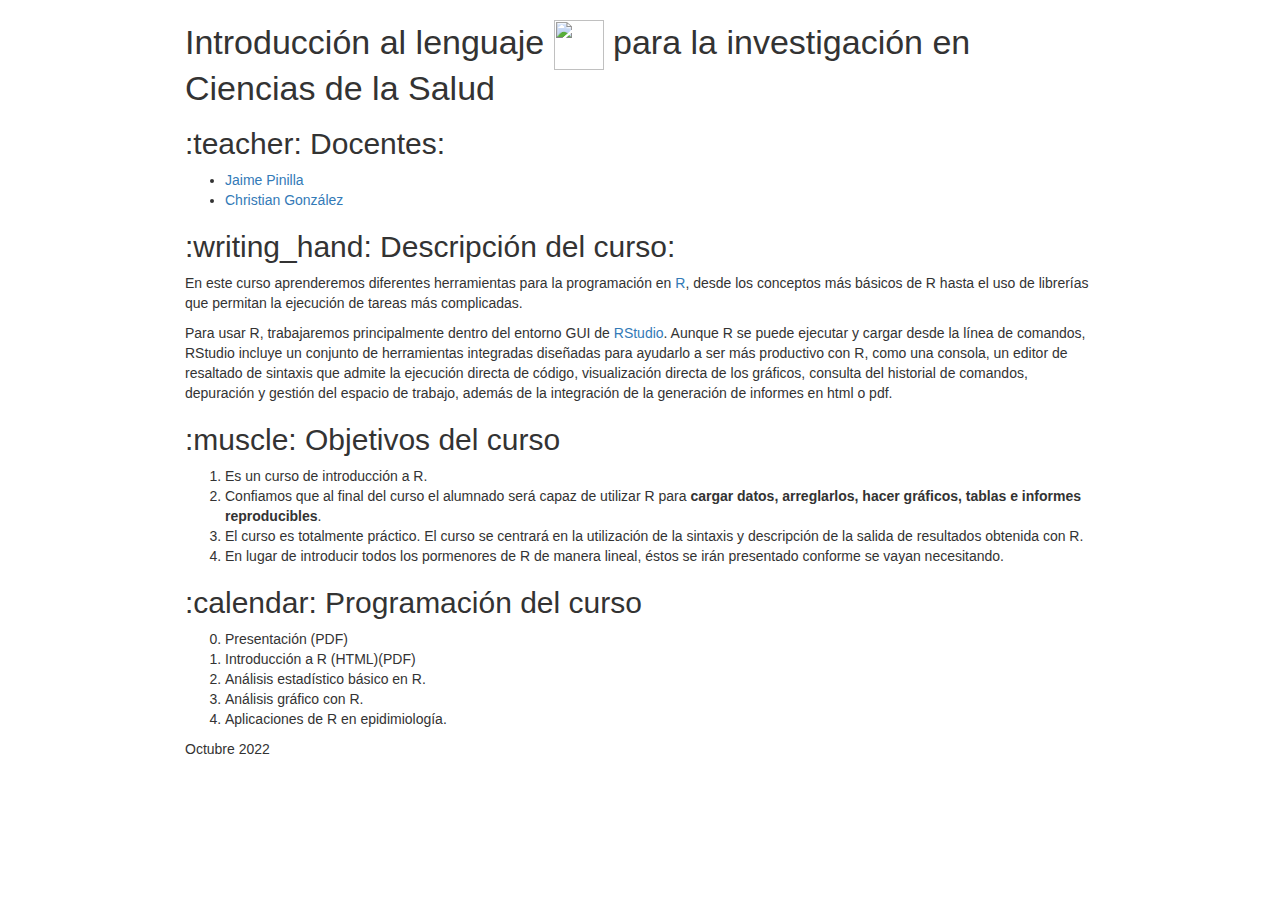
==== README.html @ a51ee1ba "changed the localitation of the files to follow the course structure" ====
<!DOCTYPE html>

<html>

<head>

<meta charset="utf-8" />
<meta name="generator" content="pandoc" />
<meta http-equiv="X-UA-Compatible" content="IE=EDGE" />




<title>README</title>

<script>// Pandoc 2.9 adds attributes on both header and div. We remove the former (to
// be compatible with the behavior of Pandoc < 2.8).
document.addEventListener('DOMContentLoaded', function(e) {
  var hs = document.querySelectorAll("div.section[class*='level'] > :first-child");
  var i, h, a;
  for (i = 0; i < hs.length; i++) {
    h = hs[i];
    if (!/^h[1-6]$/i.test(h.tagName)) continue;  // it should be a header h1-h6
    a = h.attributes;
    while (a.length > 0) h.removeAttribute(a[0].name);
  }
});
</script>
<script>/*! jQuery v3.6.0 | (c) OpenJS Foundation and other contributors | jquery.org/license */
!function(e,t){"use strict";"object"==typeof module&&"object"==typeof module.exports?module.exports=e.document?t(e,!0):function(e){if(!e.document)throw new Error("jQuery requires a window with a document");return t(e)}:t(e)}("undefined"!=typeof window?window:this,function(C,e){"use strict";var t=[],r=Object.getPrototypeOf,s=t.slice,g=t.flat?function(e){return t.flat.call(e)}:function(e){return t.concat.apply([],e)},u=t.push,i=t.indexOf,n={},o=n.toString,v=n.hasOwnProperty,a=v.toString,l=a.call(Object),y={},m=function(e){return"function"==typeof e&&"number"!=typeof e.nodeType&&"function"!=typeof e.item},x=function(e){return null!=e&&e===e.window},E=C.document,c={type:!0,src:!0,nonce:!0,noModule:!0};function b(e,t,n){var r,i,o=(n=n||E).createElement("script");if(o.text=e,t)for(r in c)(i=t[r]||t.getAttribute&&t.getAttribute(r))&&o.setAttribute(r,i);n.head.appendChild(o).parentNode.removeChild(o)}function w(e){return null==e?e+"":"object"==typeof e||"function"==typeof e?n[o.call(e)]||"object":typeof e}var f="3.6.0",S=function(e,t){return new S.fn.init(e,t)};function p(e){var t=!!e&&"length"in e&&e.length,n=w(e);return!m(e)&&!x(e)&&("array"===n||0===t||"number"==typeof t&&0<t&&t-1 in e)}S.fn=S.prototype={jquery:f,constructor:S,length:0,toArray:function(){return s.call(this)},get:function(e){return null==e?s.call(this):e<0?this[e+this.length]:this[e]},pushStack:function(e){var t=S.merge(this.constructor(),e);return t.prevObject=this,t},each:function(e){return S.each(this,e)},map:function(n){return this.pushStack(S.map(this,function(e,t){return n.call(e,t,e)}))},slice:function(){return this.pushStack(s.apply(this,arguments))},first:function(){return this.eq(0)},last:function(){return this.eq(-1)},even:function(){return this.pushStack(S.grep(this,function(e,t){return(t+1)%2}))},odd:function(){return this.pushStack(S.grep(this,function(e,t){return t%2}))},eq:function(e){var t=this.length,n=+e+(e<0?t:0);return this.pushStack(0<=n&&n<t?[this[n]]:[])},end:function(){return this.prevObject||this.constructor()},push:u,sort:t.sort,splice:t.splice},S.extend=S.fn.extend=function(){var e,t,n,r,i,o,a=arguments[0]||{},s=1,u=arguments.length,l=!1;for("boolean"==typeof a&&(l=a,a=arguments[s]||{},s++),"object"==typeof a||m(a)||(a={}),s===u&&(a=this,s--);s<u;s++)if(null!=(e=arguments[s]))for(t in e)r=e[t],"__proto__"!==t&&a!==r&&(l&&r&&(S.isPlainObject(r)||(i=Array.isArray(r)))?(n=a[t],o=i&&!Array.isArray(n)?[]:i||S.isPlainObject(n)?n:{},i=!1,a[t]=S.extend(l,o,r)):void 0!==r&&(a[t]=r));return a},S.extend({expando:"jQuery"+(f+Math.random()).replace(/\D/g,""),isReady:!0,error:function(e){throw new Error(e)},noop:function(){},isPlainObject:function(e){var t,n;return!(!e||"[object Object]"!==o.call(e))&&(!(t=r(e))||"function"==typeof(n=v.call(t,"constructor")&&t.constructor)&&a.call(n)===l)},isEmptyObject:function(e){var t;for(t in e)return!1;return!0},globalEval:function(e,t,n){b(e,{nonce:t&&t.nonce},n)},each:function(e,t){var n,r=0;if(p(e)){for(n=e.length;r<n;r++)if(!1===t.call(e[r],r,e[r]))break}else for(r in e)if(!1===t.call(e[r],r,e[r]))break;return e},makeArray:function(e,t){var n=t||[];return null!=e&&(p(Object(e))?S.merge(n,"string"==typeof e?[e]:e):u.call(n,e)),n},inArray:function(e,t,n){return null==t?-1:i.call(t,e,n)},merge:function(e,t){for(var n=+t.length,r=0,i=e.length;r<n;r++)e[i++]=t[r];return e.length=i,e},grep:function(e,t,n){for(var r=[],i=0,o=e.length,a=!n;i<o;i++)!t(e[i],i)!==a&&r.push(e[i]);return r},map:function(e,t,n){var r,i,o=0,a=[];if(p(e))for(r=e.length;o<r;o++)null!=(i=t(e[o],o,n))&&a.push(i);else for(o in e)null!=(i=t(e[o],o,n))&&a.push(i);return g(a)},guid:1,support:y}),"function"==typeof Symbol&&(S.fn[Symbol.iterator]=t[Symbol.iterator]),S.each("Boolean Number String Function Array Date RegExp Object Error Symbol".split(" "),function(e,t){n["[object "+t+"]"]=t.toLowerCase()});var d=function(n){var e,d,b,o,i,h,f,g,w,u,l,T,C,a,E,v,s,c,y,S="sizzle"+1*new Date,p=n.document,k=0,r=0,m=ue(),x=ue(),A=ue(),N=ue(),j=function(e,t){return e===t&&(l=!0),0},D={}.hasOwnProperty,t=[],q=t.pop,L=t.push,H=t.push,O=t.slice,P=function(e,t){for(var n=0,r=e.length;n<r;n++)if(e[n]===t)return n;return-1},R="checked|selected|async|autofocus|autoplay|controls|defer|disabled|hidden|ismap|loop|multiple|open|readonly|required|scoped",M="[\\x20\\t\\r\\n\\f]",I="(?:\\\\[\\da-fA-F]{1,6}"+M+"?|\\\\[^\\r\\n\\f]|[\\w-]|[^\0-\\x7f])+",W="\\["+M+"*("+I+")(?:"+M+"*([*^$|!~]?=)"+M+"*(?:'((?:\\\\.|[^\\\\'])*)'|\"((?:\\\\.|[^\\\\\"])*)\"|("+I+"))|)"+M+"*\\]",F=":("+I+")(?:\\((('((?:\\\\.|[^\\\\'])*)'|\"((?:\\\\.|[^\\\\\"])*)\")|((?:\\\\.|[^\\\\()[\\]]|"+W+")*)|.*)\\)|)",B=new RegExp(M+"+","g"),$=new RegExp("^"+M+"+|((?:^|[^\\\\])(?:\\\\.)*)"+M+"+$","g"),_=new RegExp("^"+M+"*,"+M+"*"),z=new RegExp("^"+M+"*([>+~]|"+M+")"+M+"*"),U=new RegExp(M+"|>"),X=new RegExp(F),V=new RegExp("^"+I+"$"),G={ID:new RegExp("^#("+I+")"),CLASS:new RegExp("^\\.("+I+")"),TAG:new RegExp("^("+I+"|[*])"),ATTR:new RegExp("^"+W),PSEUDO:new RegExp("^"+F),CHILD:new RegExp("^:(only|first|last|nth|nth-last)-(child|of-type)(?:\\("+M+"*(even|odd|(([+-]|)(\\d*)n|)"+M+"*(?:([+-]|)"+M+"*(\\d+)|))"+M+"*\\)|)","i"),bool:new RegExp("^(?:"+R+")$","i"),needsContext:new RegExp("^"+M+"*[>+~]|:(even|odd|eq|gt|lt|nth|first|last)(?:\\("+M+"*((?:-\\d)?\\d*)"+M+"*\\)|)(?=[^-]|$)","i")},Y=/HTML$/i,Q=/^(?:input|select|textarea|button)$/i,J=/^h\d$/i,K=/^[^{]+\{\s*\[native \w/,Z=/^(?:#([\w-]+)|(\w+)|\.([\w-]+))$/,ee=/[+~]/,te=new RegExp("\\\\[\\da-fA-F]{1,6}"+M+"?|\\\\([^\\r\\n\\f])","g"),ne=function(e,t){var n="0x"+e.slice(1)-65536;return t||(n<0?String.fromCharCode(n+65536):String.fromCharCode(n>>10|55296,1023&n|56320))},re=/([\0-\x1f\x7f]|^-?\d)|^-$|[^\0-\x1f\x7f-\uFFFF\w-]/g,ie=function(e,t){return t?"\0"===e?"\ufffd":e.slice(0,-1)+"\\"+e.charCodeAt(e.length-1).toString(16)+" ":"\\"+e},oe=function(){T()},ae=be(function(e){return!0===e.disabled&&"fieldset"===e.nodeName.toLowerCase()},{dir:"parentNode",next:"legend"});try{H.apply(t=O.call(p.childNodes),p.childNodes),t[p.childNodes.length].nodeType}catch(e){H={apply:t.length?function(e,t){L.apply(e,O.call(t))}:function(e,t){var n=e.length,r=0;while(e[n++]=t[r++]);e.length=n-1}}}function se(t,e,n,r){var i,o,a,s,u,l,c,f=e&&e.ownerDocument,p=e?e.nodeType:9;if(n=n||[],"string"!=typeof t||!t||1!==p&&9!==p&&11!==p)return n;if(!r&&(T(e),e=e||C,E)){if(11!==p&&(u=Z.exec(t)))if(i=u[1]){if(9===p){if(!(a=e.getElementById(i)))return n;if(a.id===i)return n.push(a),n}else if(f&&(a=f.getElementById(i))&&y(e,a)&&a.id===i)return n.push(a),n}else{if(u[2])return H.apply(n,e.getElementsByTagName(t)),n;if((i=u[3])&&d.getElementsByClassName&&e.getElementsByClassName)return H.apply(n,e.getElementsByClassName(i)),n}if(d.qsa&&!N[t+" "]&&(!v||!v.test(t))&&(1!==p||"object"!==e.nodeName.toLowerCase())){if(c=t,f=e,1===p&&(U.test(t)||z.test(t))){(f=ee.test(t)&&ye(e.parentNode)||e)===e&&d.scope||((s=e.getAttribute("id"))?s=s.replace(re,ie):e.setAttribute("id",s=S)),o=(l=h(t)).length;while(o--)l[o]=(s?"#"+s:":scope")+" "+xe(l[o]);c=l.join(",")}try{return H.apply(n,f.querySelectorAll(c)),n}catch(e){N(t,!0)}finally{s===S&&e.removeAttribute("id")}}}return g(t.replace($,"$1"),e,n,r)}function ue(){var r=[];return function e(t,n){return r.push(t+" ")>b.cacheLength&&delete e[r.shift()],e[t+" "]=n}}function le(e){return e[S]=!0,e}function ce(e){var t=C.createElement("fieldset");try{return!!e(t)}catch(e){return!1}finally{t.parentNode&&t.parentNode.removeChild(t),t=null}}function fe(e,t){var n=e.split("|"),r=n.length;while(r--)b.attrHandle[n[r]]=t}function pe(e,t){var n=t&&e,r=n&&1===e.nodeType&&1===t.nodeType&&e.sourceIndex-t.sourceIndex;if(r)return r;if(n)while(n=n.nextSibling)if(n===t)return-1;return e?1:-1}function de(t){return function(e){return"input"===e.nodeName.toLowerCase()&&e.type===t}}function he(n){return function(e){var t=e.nodeName.toLowerCase();return("input"===t||"button"===t)&&e.type===n}}function ge(t){return function(e){return"form"in e?e.parentNode&&!1===e.disabled?"label"in e?"label"in e.parentNode?e.parentNode.disabled===t:e.disabled===t:e.isDisabled===t||e.isDisabled!==!t&&ae(e)===t:e.disabled===t:"label"in e&&e.disabled===t}}function ve(a){return le(function(o){return o=+o,le(function(e,t){var n,r=a([],e.length,o),i=r.length;while(i--)e[n=r[i]]&&(e[n]=!(t[n]=e[n]))})})}function ye(e){return e&&"undefined"!=typeof e.getElementsByTagName&&e}for(e in d=se.support={},i=se.isXML=function(e){var t=e&&e.namespaceURI,n=e&&(e.ownerDocument||e).documentElement;return!Y.test(t||n&&n.nodeName||"HTML")},T=se.setDocument=function(e){var t,n,r=e?e.ownerDocument||e:p;return r!=C&&9===r.nodeType&&r.documentElement&&(a=(C=r).documentElement,E=!i(C),p!=C&&(n=C.defaultView)&&n.top!==n&&(n.addEventListener?n.addEventListener("unload",oe,!1):n.attachEvent&&n.attachEvent("onunload",oe)),d.scope=ce(function(e){return a.appendChild(e).appendChild(C.createElement("div")),"undefined"!=typeof e.querySelectorAll&&!e.querySelectorAll(":scope fieldset div").length}),d.attributes=ce(function(e){return e.className="i",!e.getAttribute("className")}),d.getElementsByTagName=ce(function(e){return e.appendChild(C.createComment("")),!e.getElementsByTagName("*").length}),d.getElementsByClassName=K.test(C.getElementsByClassName),d.getById=ce(function(e){return a.appendChild(e).id=S,!C.getElementsByName||!C.getElementsByName(S).length}),d.getById?(b.filter.ID=function(e){var t=e.replace(te,ne);return function(e){return e.getAttribute("id")===t}},b.find.ID=function(e,t){if("undefined"!=typeof t.getElementById&&E){var n=t.getElementById(e);return n?[n]:[]}}):(b.filter.ID=function(e){var n=e.replace(te,ne);return function(e){var t="undefined"!=typeof e.getAttributeNode&&e.getAttributeNode("id");return t&&t.value===n}},b.find.ID=function(e,t){if("undefined"!=typeof t.getElementById&&E){var n,r,i,o=t.getElementById(e);if(o){if((n=o.getAttributeNode("id"))&&n.value===e)return[o];i=t.getElementsByName(e),r=0;while(o=i[r++])if((n=o.getAttributeNode("id"))&&n.value===e)return[o]}return[]}}),b.find.TAG=d.getElementsByTagName?function(e,t){return"undefined"!=typeof t.getElementsByTagName?t.getElementsByTagName(e):d.qsa?t.querySelectorAll(e):void 0}:function(e,t){var n,r=[],i=0,o=t.getElementsByTagName(e);if("*"===e){while(n=o[i++])1===n.nodeType&&r.push(n);return r}return o},b.find.CLASS=d.getElementsByClassName&&function(e,t){if("undefined"!=typeof t.getElementsByClassName&&E)return t.getElementsByClassName(e)},s=[],v=[],(d.qsa=K.test(C.querySelectorAll))&&(ce(function(e){var t;a.appendChild(e).innerHTML="<a id='"+S+"'></a><select id='"+S+"-\r\\' msallowcapture=''><option selected=''></option></select>",e.querySelectorAll("[msallowcapture^='']").length&&v.push("[*^$]="+M+"*(?:''|\"\")"),e.querySelectorAll("[selected]").length||v.push("\\["+M+"*(?:value|"+R+")"),e.querySelectorAll("[id~="+S+"-]").length||v.push("~="),(t=C.createElement("input")).setAttribute("name",""),e.appendChild(t),e.querySelectorAll("[name='']").length||v.push("\\["+M+"*name"+M+"*="+M+"*(?:''|\"\")"),e.querySelectorAll(":checked").length||v.push(":checked"),e.querySelectorAll("a#"+S+"+*").length||v.push(".#.+[+~]"),e.querySelectorAll("\\\f"),v.push("[\\r\\n\\f]")}),ce(function(e){e.innerHTML="<a href='' disabled='disabled'></a><select disabled='disabled'><option/></select>";var t=C.createElement("input");t.setAttribute("type","hidden"),e.appendChild(t).setAttribute("name","D"),e.querySelectorAll("[name=d]").length&&v.push("name"+M+"*[*^$|!~]?="),2!==e.querySelectorAll(":enabled").length&&v.push(":enabled",":disabled"),a.appendChild(e).disabled=!0,2!==e.querySelectorAll(":disabled").length&&v.push(":enabled",":disabled"),e.querySelectorAll("*,:x"),v.push(",.*:")})),(d.matchesSelector=K.test(c=a.matches||a.webkitMatchesSelector||a.mozMatchesSelector||a.oMatchesSelector||a.msMatchesSelector))&&ce(function(e){d.disconnectedMatch=c.call(e,"*"),c.call(e,"[s!='']:x"),s.push("!=",F)}),v=v.length&&new RegExp(v.join("|")),s=s.length&&new RegExp(s.join("|")),t=K.test(a.compareDocumentPosition),y=t||K.test(a.contains)?function(e,t){var n=9===e.nodeType?e.documentElement:e,r=t&&t.parentNode;return e===r||!(!r||1!==r.nodeType||!(n.contains?n.contains(r):e.compareDocumentPosition&&16&e.compareDocumentPosition(r)))}:function(e,t){if(t)while(t=t.parentNode)if(t===e)return!0;return!1},j=t?function(e,t){if(e===t)return l=!0,0;var n=!e.compareDocumentPosition-!t.compareDocumentPosition;return n||(1&(n=(e.ownerDocument||e)==(t.ownerDocument||t)?e.compareDocumentPosition(t):1)||!d.sortDetached&&t.compareDocumentPosition(e)===n?e==C||e.ownerDocument==p&&y(p,e)?-1:t==C||t.ownerDocument==p&&y(p,t)?1:u?P(u,e)-P(u,t):0:4&n?-1:1)}:function(e,t){if(e===t)return l=!0,0;var n,r=0,i=e.parentNode,o=t.parentNode,a=[e],s=[t];if(!i||!o)return e==C?-1:t==C?1:i?-1:o?1:u?P(u,e)-P(u,t):0;if(i===o)return pe(e,t);n=e;while(n=n.parentNode)a.unshift(n);n=t;while(n=n.parentNode)s.unshift(n);while(a[r]===s[r])r++;return r?pe(a[r],s[r]):a[r]==p?-1:s[r]==p?1:0}),C},se.matches=function(e,t){return se(e,null,null,t)},se.matchesSelector=function(e,t){if(T(e),d.matchesSelector&&E&&!N[t+" "]&&(!s||!s.test(t))&&(!v||!v.test(t)))try{var n=c.call(e,t);if(n||d.disconnectedMatch||e.document&&11!==e.document.nodeType)return n}catch(e){N(t,!0)}return 0<se(t,C,null,[e]).length},se.contains=function(e,t){return(e.ownerDocument||e)!=C&&T(e),y(e,t)},se.attr=function(e,t){(e.ownerDocument||e)!=C&&T(e);var n=b.attrHandle[t.toLowerCase()],r=n&&D.call(b.attrHandle,t.toLowerCase())?n(e,t,!E):void 0;return void 0!==r?r:d.attributes||!E?e.getAttribute(t):(r=e.getAttributeNode(t))&&r.specified?r.value:null},se.escape=function(e){return(e+"").replace(re,ie)},se.error=function(e){throw new Error("Syntax error, unrecognized expression: "+e)},se.uniqueSort=function(e){var t,n=[],r=0,i=0;if(l=!d.detectDuplicates,u=!d.sortStable&&e.slice(0),e.sort(j),l){while(t=e[i++])t===e[i]&&(r=n.push(i));while(r--)e.splice(n[r],1)}return u=null,e},o=se.getText=function(e){var t,n="",r=0,i=e.nodeType;if(i){if(1===i||9===i||11===i){if("string"==typeof e.textContent)return e.textContent;for(e=e.firstChild;e;e=e.nextSibling)n+=o(e)}else if(3===i||4===i)return e.nodeValue}else while(t=e[r++])n+=o(t);return n},(b=se.selectors={cacheLength:50,createPseudo:le,match:G,attrHandle:{},find:{},relative:{">":{dir:"parentNode",first:!0}," ":{dir:"parentNode"},"+":{dir:"previousSibling",first:!0},"~":{dir:"previousSibling"}},preFilter:{ATTR:function(e){return e[1]=e[1].replace(te,ne),e[3]=(e[3]||e[4]||e[5]||"").replace(te,ne),"~="===e[2]&&(e[3]=" "+e[3]+" "),e.slice(0,4)},CHILD:function(e){return e[1]=e[1].toLowerCase(),"nth"===e[1].slice(0,3)?(e[3]||se.error(e[0]),e[4]=+(e[4]?e[5]+(e[6]||1):2*("even"===e[3]||"odd"===e[3])),e[5]=+(e[7]+e[8]||"odd"===e[3])):e[3]&&se.error(e[0]),e},PSEUDO:function(e){var t,n=!e[6]&&e[2];return G.CHILD.test(e[0])?null:(e[3]?e[2]=e[4]||e[5]||"":n&&X.test(n)&&(t=h(n,!0))&&(t=n.indexOf(")",n.length-t)-n.length)&&(e[0]=e[0].slice(0,t),e[2]=n.slice(0,t)),e.slice(0,3))}},filter:{TAG:function(e){var t=e.replace(te,ne).toLowerCase();return"*"===e?function(){return!0}:function(e){return e.nodeName&&e.nodeName.toLowerCase()===t}},CLASS:function(e){var t=m[e+" "];return t||(t=new RegExp("(^|"+M+")"+e+"("+M+"|$)"))&&m(e,function(e){return t.test("string"==typeof e.className&&e.className||"undefined"!=typeof e.getAttribute&&e.getAttribute("class")||"")})},ATTR:function(n,r,i){return function(e){var t=se.attr(e,n);return null==t?"!="===r:!r||(t+="","="===r?t===i:"!="===r?t!==i:"^="===r?i&&0===t.indexOf(i):"*="===r?i&&-1<t.indexOf(i):"$="===r?i&&t.slice(-i.length)===i:"~="===r?-1<(" "+t.replace(B," ")+" ").indexOf(i):"|="===r&&(t===i||t.slice(0,i.length+1)===i+"-"))}},CHILD:function(h,e,t,g,v){var y="nth"!==h.slice(0,3),m="last"!==h.slice(-4),x="of-type"===e;return 1===g&&0===v?function(e){return!!e.parentNode}:function(e,t,n){var r,i,o,a,s,u,l=y!==m?"nextSibling":"previousSibling",c=e.parentNode,f=x&&e.nodeName.toLowerCase(),p=!n&&!x,d=!1;if(c){if(y){while(l){a=e;while(a=a[l])if(x?a.nodeName.toLowerCase()===f:1===a.nodeType)return!1;u=l="only"===h&&!u&&"nextSibling"}return!0}if(u=[m?c.firstChild:c.lastChild],m&&p){d=(s=(r=(i=(o=(a=c)[S]||(a[S]={}))[a.uniqueID]||(o[a.uniqueID]={}))[h]||[])[0]===k&&r[1])&&r[2],a=s&&c.childNodes[s];while(a=++s&&a&&a[l]||(d=s=0)||u.pop())if(1===a.nodeType&&++d&&a===e){i[h]=[k,s,d];break}}else if(p&&(d=s=(r=(i=(o=(a=e)[S]||(a[S]={}))[a.uniqueID]||(o[a.uniqueID]={}))[h]||[])[0]===k&&r[1]),!1===d)while(a=++s&&a&&a[l]||(d=s=0)||u.pop())if((x?a.nodeName.toLowerCase()===f:1===a.nodeType)&&++d&&(p&&((i=(o=a[S]||(a[S]={}))[a.uniqueID]||(o[a.uniqueID]={}))[h]=[k,d]),a===e))break;return(d-=v)===g||d%g==0&&0<=d/g}}},PSEUDO:function(e,o){var t,a=b.pseudos[e]||b.setFilters[e.toLowerCase()]||se.error("unsupported pseudo: "+e);return a[S]?a(o):1<a.length?(t=[e,e,"",o],b.setFilters.hasOwnProperty(e.toLowerCase())?le(function(e,t){var n,r=a(e,o),i=r.length;while(i--)e[n=P(e,r[i])]=!(t[n]=r[i])}):function(e){return a(e,0,t)}):a}},pseudos:{not:le(function(e){var r=[],i=[],s=f(e.replace($,"$1"));return s[S]?le(function(e,t,n,r){var i,o=s(e,null,r,[]),a=e.length;while(a--)(i=o[a])&&(e[a]=!(t[a]=i))}):function(e,t,n){return r[0]=e,s(r,null,n,i),r[0]=null,!i.pop()}}),has:le(function(t){return function(e){return 0<se(t,e).length}}),contains:le(function(t){return t=t.replace(te,ne),function(e){return-1<(e.textContent||o(e)).indexOf(t)}}),lang:le(function(n){return V.test(n||"")||se.error("unsupported lang: "+n),n=n.replace(te,ne).toLowerCase(),function(e){var t;do{if(t=E?e.lang:e.getAttribute("xml:lang")||e.getAttribute("lang"))return(t=t.toLowerCase())===n||0===t.indexOf(n+"-")}while((e=e.parentNode)&&1===e.nodeType);return!1}}),target:function(e){var t=n.location&&n.location.hash;return t&&t.slice(1)===e.id},root:function(e){return e===a},focus:function(e){return e===C.activeElement&&(!C.hasFocus||C.hasFocus())&&!!(e.type||e.href||~e.tabIndex)},enabled:ge(!1),disabled:ge(!0),checked:function(e){var t=e.nodeName.toLowerCase();return"input"===t&&!!e.checked||"option"===t&&!!e.selected},selected:function(e){return e.parentNode&&e.parentNode.selectedIndex,!0===e.selected},empty:function(e){for(e=e.firstChild;e;e=e.nextSibling)if(e.nodeType<6)return!1;return!0},parent:function(e){return!b.pseudos.empty(e)},header:function(e){return J.test(e.nodeName)},input:function(e){return Q.test(e.nodeName)},button:function(e){var t=e.nodeName.toLowerCase();return"input"===t&&"button"===e.type||"button"===t},text:function(e){var t;return"input"===e.nodeName.toLowerCase()&&"text"===e.type&&(null==(t=e.getAttribute("type"))||"text"===t.toLowerCase())},first:ve(function(){return[0]}),last:ve(function(e,t){return[t-1]}),eq:ve(function(e,t,n){return[n<0?n+t:n]}),even:ve(function(e,t){for(var n=0;n<t;n+=2)e.push(n);return e}),odd:ve(function(e,t){for(var n=1;n<t;n+=2)e.push(n);return e}),lt:ve(function(e,t,n){for(var r=n<0?n+t:t<n?t:n;0<=--r;)e.push(r);return e}),gt:ve(function(e,t,n){for(var r=n<0?n+t:n;++r<t;)e.push(r);return e})}}).pseudos.nth=b.pseudos.eq,{radio:!0,checkbox:!0,file:!0,password:!0,image:!0})b.pseudos[e]=de(e);for(e in{submit:!0,reset:!0})b.pseudos[e]=he(e);function me(){}function xe(e){for(var t=0,n=e.length,r="";t<n;t++)r+=e[t].value;return r}function be(s,e,t){var u=e.dir,l=e.next,c=l||u,f=t&&"parentNode"===c,p=r++;return e.first?function(e,t,n){while(e=e[u])if(1===e.nodeType||f)return s(e,t,n);return!1}:function(e,t,n){var r,i,o,a=[k,p];if(n){while(e=e[u])if((1===e.nodeType||f)&&s(e,t,n))return!0}else while(e=e[u])if(1===e.nodeType||f)if(i=(o=e[S]||(e[S]={}))[e.uniqueID]||(o[e.uniqueID]={}),l&&l===e.nodeName.toLowerCase())e=e[u]||e;else{if((r=i[c])&&r[0]===k&&r[1]===p)return a[2]=r[2];if((i[c]=a)[2]=s(e,t,n))return!0}return!1}}function we(i){return 1<i.length?function(e,t,n){var r=i.length;while(r--)if(!i[r](e,t,n))return!1;return!0}:i[0]}function Te(e,t,n,r,i){for(var o,a=[],s=0,u=e.length,l=null!=t;s<u;s++)(o=e[s])&&(n&&!n(o,r,i)||(a.push(o),l&&t.push(s)));return a}function Ce(d,h,g,v,y,e){return v&&!v[S]&&(v=Ce(v)),y&&!y[S]&&(y=Ce(y,e)),le(function(e,t,n,r){var i,o,a,s=[],u=[],l=t.length,c=e||function(e,t,n){for(var r=0,i=t.length;r<i;r++)se(e,t[r],n);return n}(h||"*",n.nodeType?[n]:n,[]),f=!d||!e&&h?c:Te(c,s,d,n,r),p=g?y||(e?d:l||v)?[]:t:f;if(g&&g(f,p,n,r),v){i=Te(p,u),v(i,[],n,r),o=i.length;while(o--)(a=i[o])&&(p[u[o]]=!(f[u[o]]=a))}if(e){if(y||d){if(y){i=[],o=p.length;while(o--)(a=p[o])&&i.push(f[o]=a);y(null,p=[],i,r)}o=p.length;while(o--)(a=p[o])&&-1<(i=y?P(e,a):s[o])&&(e[i]=!(t[i]=a))}}else p=Te(p===t?p.splice(l,p.length):p),y?y(null,t,p,r):H.apply(t,p)})}function Ee(e){for(var i,t,n,r=e.length,o=b.relative[e[0].type],a=o||b.relative[" "],s=o?1:0,u=be(function(e){return e===i},a,!0),l=be(function(e){return-1<P(i,e)},a,!0),c=[function(e,t,n){var r=!o&&(n||t!==w)||((i=t).nodeType?u(e,t,n):l(e,t,n));return i=null,r}];s<r;s++)if(t=b.relative[e[s].type])c=[be(we(c),t)];else{if((t=b.filter[e[s].type].apply(null,e[s].matches))[S]){for(n=++s;n<r;n++)if(b.relative[e[n].type])break;return Ce(1<s&&we(c),1<s&&xe(e.slice(0,s-1).concat({value:" "===e[s-2].type?"*":""})).replace($,"$1"),t,s<n&&Ee(e.slice(s,n)),n<r&&Ee(e=e.slice(n)),n<r&&xe(e))}c.push(t)}return we(c)}return me.prototype=b.filters=b.pseudos,b.setFilters=new me,h=se.tokenize=function(e,t){var n,r,i,o,a,s,u,l=x[e+" "];if(l)return t?0:l.slice(0);a=e,s=[],u=b.preFilter;while(a){for(o in n&&!(r=_.exec(a))||(r&&(a=a.slice(r[0].length)||a),s.push(i=[])),n=!1,(r=z.exec(a))&&(n=r.shift(),i.push({value:n,type:r[0].replace($," ")}),a=a.slice(n.length)),b.filter)!(r=G[o].exec(a))||u[o]&&!(r=u[o](r))||(n=r.shift(),i.push({value:n,type:o,matches:r}),a=a.slice(n.length));if(!n)break}return t?a.length:a?se.error(e):x(e,s).slice(0)},f=se.compile=function(e,t){var n,v,y,m,x,r,i=[],o=[],a=A[e+" "];if(!a){t||(t=h(e)),n=t.length;while(n--)(a=Ee(t[n]))[S]?i.push(a):o.push(a);(a=A(e,(v=o,m=0<(y=i).length,x=0<v.length,r=function(e,t,n,r,i){var o,a,s,u=0,l="0",c=e&&[],f=[],p=w,d=e||x&&b.find.TAG("*",i),h=k+=null==p?1:Math.random()||.1,g=d.length;for(i&&(w=t==C||t||i);l!==g&&null!=(o=d[l]);l++){if(x&&o){a=0,t||o.ownerDocument==C||(T(o),n=!E);while(s=v[a++])if(s(o,t||C,n)){r.push(o);break}i&&(k=h)}m&&((o=!s&&o)&&u--,e&&c.push(o))}if(u+=l,m&&l!==u){a=0;while(s=y[a++])s(c,f,t,n);if(e){if(0<u)while(l--)c[l]||f[l]||(f[l]=q.call(r));f=Te(f)}H.apply(r,f),i&&!e&&0<f.length&&1<u+y.length&&se.uniqueSort(r)}return i&&(k=h,w=p),c},m?le(r):r))).selector=e}return a},g=se.select=function(e,t,n,r){var i,o,a,s,u,l="function"==typeof e&&e,c=!r&&h(e=l.selector||e);if(n=n||[],1===c.length){if(2<(o=c[0]=c[0].slice(0)).length&&"ID"===(a=o[0]).type&&9===t.nodeType&&E&&b.relative[o[1].type]){if(!(t=(b.find.ID(a.matches[0].replace(te,ne),t)||[])[0]))return n;l&&(t=t.parentNode),e=e.slice(o.shift().value.length)}i=G.needsContext.test(e)?0:o.length;while(i--){if(a=o[i],b.relative[s=a.type])break;if((u=b.find[s])&&(r=u(a.matches[0].replace(te,ne),ee.test(o[0].type)&&ye(t.parentNode)||t))){if(o.splice(i,1),!(e=r.length&&xe(o)))return H.apply(n,r),n;break}}}return(l||f(e,c))(r,t,!E,n,!t||ee.test(e)&&ye(t.parentNode)||t),n},d.sortStable=S.split("").sort(j).join("")===S,d.detectDuplicates=!!l,T(),d.sortDetached=ce(function(e){return 1&e.compareDocumentPosition(C.createElement("fieldset"))}),ce(function(e){return e.innerHTML="<a href='#'></a>","#"===e.firstChild.getAttribute("href")})||fe("type|href|height|width",function(e,t,n){if(!n)return e.getAttribute(t,"type"===t.toLowerCase()?1:2)}),d.attributes&&ce(function(e){return e.innerHTML="<input/>",e.firstChild.setAttribute("value",""),""===e.firstChild.getAttribute("value")})||fe("value",function(e,t,n){if(!n&&"input"===e.nodeName.toLowerCase())return e.defaultValue}),ce(function(e){return null==e.getAttribute("disabled")})||fe(R,function(e,t,n){var r;if(!n)return!0===e[t]?t.toLowerCase():(r=e.getAttributeNode(t))&&r.specified?r.value:null}),se}(C);S.find=d,S.expr=d.selectors,S.expr[":"]=S.expr.pseudos,S.uniqueSort=S.unique=d.uniqueSort,S.text=d.getText,S.isXMLDoc=d.isXML,S.contains=d.contains,S.escapeSelector=d.escape;var h=function(e,t,n){var r=[],i=void 0!==n;while((e=e[t])&&9!==e.nodeType)if(1===e.nodeType){if(i&&S(e).is(n))break;r.push(e)}return r},T=function(e,t){for(var n=[];e;e=e.nextSibling)1===e.nodeType&&e!==t&&n.push(e);return n},k=S.expr.match.needsContext;function A(e,t){return e.nodeName&&e.nodeName.toLowerCase()===t.toLowerCase()}var N=/^<([a-z][^\/\0>:\x20\t\r\n\f]*)[\x20\t\r\n\f]*\/?>(?:<\/\1>|)$/i;function j(e,n,r){return m(n)?S.grep(e,function(e,t){return!!n.call(e,t,e)!==r}):n.nodeType?S.grep(e,function(e){return e===n!==r}):"string"!=typeof n?S.grep(e,function(e){return-1<i.call(n,e)!==r}):S.filter(n,e,r)}S.filter=function(e,t,n){var r=t[0];return n&&(e=":not("+e+")"),1===t.length&&1===r.nodeType?S.find.matchesSelector(r,e)?[r]:[]:S.find.matches(e,S.grep(t,function(e){return 1===e.nodeType}))},S.fn.extend({find:function(e){var t,n,r=this.length,i=this;if("string"!=typeof e)return this.pushStack(S(e).filter(function(){for(t=0;t<r;t++)if(S.contains(i[t],this))return!0}));for(n=this.pushStack([]),t=0;t<r;t++)S.find(e,i[t],n);return 1<r?S.uniqueSort(n):n},filter:function(e){return this.pushStack(j(this,e||[],!1))},not:function(e){return this.pushStack(j(this,e||[],!0))},is:function(e){return!!j(this,"string"==typeof e&&k.test(e)?S(e):e||[],!1).length}});var D,q=/^(?:\s*(<[\w\W]+>)[^>]*|#([\w-]+))$/;(S.fn.init=function(e,t,n){var r,i;if(!e)return this;if(n=n||D,"string"==typeof e){if(!(r="<"===e[0]&&">"===e[e.length-1]&&3<=e.length?[null,e,null]:q.exec(e))||!r[1]&&t)return!t||t.jquery?(t||n).find(e):this.constructor(t).find(e);if(r[1]){if(t=t instanceof S?t[0]:t,S.merge(this,S.parseHTML(r[1],t&&t.nodeType?t.ownerDocument||t:E,!0)),N.test(r[1])&&S.isPlainObject(t))for(r in t)m(this[r])?this[r](t[r]):this.attr(r,t[r]);return this}return(i=E.getElementById(r[2]))&&(this[0]=i,this.length=1),this}return e.nodeType?(this[0]=e,this.length=1,this):m(e)?void 0!==n.ready?n.ready(e):e(S):S.makeArray(e,this)}).prototype=S.fn,D=S(E);var L=/^(?:parents|prev(?:Until|All))/,H={children:!0,contents:!0,next:!0,prev:!0};function O(e,t){while((e=e[t])&&1!==e.nodeType);return e}S.fn.extend({has:function(e){var t=S(e,this),n=t.length;return this.filter(function(){for(var e=0;e<n;e++)if(S.contains(this,t[e]))return!0})},closest:function(e,t){var n,r=0,i=this.length,o=[],a="string"!=typeof e&&S(e);if(!k.test(e))for(;r<i;r++)for(n=this[r];n&&n!==t;n=n.parentNode)if(n.nodeType<11&&(a?-1<a.index(n):1===n.nodeType&&S.find.matchesSelector(n,e))){o.push(n);break}return this.pushStack(1<o.length?S.uniqueSort(o):o)},index:function(e){return e?"string"==typeof e?i.call(S(e),this[0]):i.call(this,e.jquery?e[0]:e):this[0]&&this[0].parentNode?this.first().prevAll().length:-1},add:function(e,t){return this.pushStack(S.uniqueSort(S.merge(this.get(),S(e,t))))},addBack:function(e){return this.add(null==e?this.prevObject:this.prevObject.filter(e))}}),S.each({parent:function(e){var t=e.parentNode;return t&&11!==t.nodeType?t:null},parents:function(e){return h(e,"parentNode")},parentsUntil:function(e,t,n){return h(e,"parentNode",n)},next:function(e){return O(e,"nextSibling")},prev:function(e){return O(e,"previousSibling")},nextAll:function(e){return h(e,"nextSibling")},prevAll:function(e){return h(e,"previousSibling")},nextUntil:function(e,t,n){return h(e,"nextSibling",n)},prevUntil:function(e,t,n){return h(e,"previousSibling",n)},siblings:function(e){return T((e.parentNode||{}).firstChild,e)},children:function(e){return T(e.firstChild)},contents:function(e){return null!=e.contentDocument&&r(e.contentDocument)?e.contentDocument:(A(e,"template")&&(e=e.content||e),S.merge([],e.childNodes))}},function(r,i){S.fn[r]=function(e,t){var n=S.map(this,i,e);return"Until"!==r.slice(-5)&&(t=e),t&&"string"==typeof t&&(n=S.filter(t,n)),1<this.length&&(H[r]||S.uniqueSort(n),L.test(r)&&n.reverse()),this.pushStack(n)}});var P=/[^\x20\t\r\n\f]+/g;function R(e){return e}function M(e){throw e}function I(e,t,n,r){var i;try{e&&m(i=e.promise)?i.call(e).done(t).fail(n):e&&m(i=e.then)?i.call(e,t,n):t.apply(void 0,[e].slice(r))}catch(e){n.apply(void 0,[e])}}S.Callbacks=function(r){var e,n;r="string"==typeof r?(e=r,n={},S.each(e.match(P)||[],function(e,t){n[t]=!0}),n):S.extend({},r);var i,t,o,a,s=[],u=[],l=-1,c=function(){for(a=a||r.once,o=i=!0;u.length;l=-1){t=u.shift();while(++l<s.length)!1===s[l].apply(t[0],t[1])&&r.stopOnFalse&&(l=s.length,t=!1)}r.memory||(t=!1),i=!1,a&&(s=t?[]:"")},f={add:function(){return s&&(t&&!i&&(l=s.length-1,u.push(t)),function n(e){S.each(e,function(e,t){m(t)?r.unique&&f.has(t)||s.push(t):t&&t.length&&"string"!==w(t)&&n(t)})}(arguments),t&&!i&&c()),this},remove:function(){return S.each(arguments,function(e,t){var n;while(-1<(n=S.inArray(t,s,n)))s.splice(n,1),n<=l&&l--}),this},has:function(e){return e?-1<S.inArray(e,s):0<s.length},empty:function(){return s&&(s=[]),this},disable:function(){return a=u=[],s=t="",this},disabled:function(){return!s},lock:function(){return a=u=[],t||i||(s=t=""),this},locked:function(){return!!a},fireWith:function(e,t){return a||(t=[e,(t=t||[]).slice?t.slice():t],u.push(t),i||c()),this},fire:function(){return f.fireWith(this,arguments),this},fired:function(){return!!o}};return f},S.extend({Deferred:function(e){var o=[["notify","progress",S.Callbacks("memory"),S.Callbacks("memory"),2],["resolve","done",S.Callbacks("once memory"),S.Callbacks("once memory"),0,"resolved"],["reject","fail",S.Callbacks("once memory"),S.Callbacks("once memory"),1,"rejected"]],i="pending",a={state:function(){return i},always:function(){return s.done(arguments).fail(arguments),this},"catch":function(e){return a.then(null,e)},pipe:function(){var i=arguments;return S.Deferred(function(r){S.each(o,function(e,t){var n=m(i[t[4]])&&i[t[4]];s[t[1]](function(){var e=n&&n.apply(this,arguments);e&&m(e.promise)?e.promise().progress(r.notify).done(r.resolve).fail(r.reject):r[t[0]+"With"](this,n?[e]:arguments)})}),i=null}).promise()},then:function(t,n,r){var u=0;function l(i,o,a,s){return function(){var n=this,r=arguments,e=function(){var e,t;if(!(i<u)){if((e=a.apply(n,r))===o.promise())throw new TypeError("Thenable self-resolution");t=e&&("object"==typeof e||"function"==typeof e)&&e.then,m(t)?s?t.call(e,l(u,o,R,s),l(u,o,M,s)):(u++,t.call(e,l(u,o,R,s),l(u,o,M,s),l(u,o,R,o.notifyWith))):(a!==R&&(n=void 0,r=[e]),(s||o.resolveWith)(n,r))}},t=s?e:function(){try{e()}catch(e){S.Deferred.exceptionHook&&S.Deferred.exceptionHook(e,t.stackTrace),u<=i+1&&(a!==M&&(n=void 0,r=[e]),o.rejectWith(n,r))}};i?t():(S.Deferred.getStackHook&&(t.stackTrace=S.Deferred.getStackHook()),C.setTimeout(t))}}return S.Deferred(function(e){o[0][3].add(l(0,e,m(r)?r:R,e.notifyWith)),o[1][3].add(l(0,e,m(t)?t:R)),o[2][3].add(l(0,e,m(n)?n:M))}).promise()},promise:function(e){return null!=e?S.extend(e,a):a}},s={};return S.each(o,function(e,t){var n=t[2],r=t[5];a[t[1]]=n.add,r&&n.add(function(){i=r},o[3-e][2].disable,o[3-e][3].disable,o[0][2].lock,o[0][3].lock),n.add(t[3].fire),s[t[0]]=function(){return s[t[0]+"With"](this===s?void 0:this,arguments),this},s[t[0]+"With"]=n.fireWith}),a.promise(s),e&&e.call(s,s),s},when:function(e){var n=arguments.length,t=n,r=Array(t),i=s.call(arguments),o=S.Deferred(),a=function(t){return function(e){r[t]=this,i[t]=1<arguments.length?s.call(arguments):e,--n||o.resolveWith(r,i)}};if(n<=1&&(I(e,o.done(a(t)).resolve,o.reject,!n),"pending"===o.state()||m(i[t]&&i[t].then)))return o.then();while(t--)I(i[t],a(t),o.reject);return o.promise()}});var W=/^(Eval|Internal|Range|Reference|Syntax|Type|URI)Error$/;S.Deferred.exceptionHook=function(e,t){C.console&&C.console.warn&&e&&W.test(e.name)&&C.console.warn("jQuery.Deferred exception: "+e.message,e.stack,t)},S.readyException=function(e){C.setTimeout(function(){throw e})};var F=S.Deferred();function B(){E.removeEventListener("DOMContentLoaded",B),C.removeEventListener("load",B),S.ready()}S.fn.ready=function(e){return F.then(e)["catch"](function(e){S.readyException(e)}),this},S.extend({isReady:!1,readyWait:1,ready:function(e){(!0===e?--S.readyWait:S.isReady)||(S.isReady=!0)!==e&&0<--S.readyWait||F.resolveWith(E,[S])}}),S.ready.then=F.then,"complete"===E.readyState||"loading"!==E.readyState&&!E.documentElement.doScroll?C.setTimeout(S.ready):(E.addEventListener("DOMContentLoaded",B),C.addEventListener("load",B));var $=function(e,t,n,r,i,o,a){var s=0,u=e.length,l=null==n;if("object"===w(n))for(s in i=!0,n)$(e,t,s,n[s],!0,o,a);else if(void 0!==r&&(i=!0,m(r)||(a=!0),l&&(a?(t.call(e,r),t=null):(l=t,t=function(e,t,n){return l.call(S(e),n)})),t))for(;s<u;s++)t(e[s],n,a?r:r.call(e[s],s,t(e[s],n)));return i?e:l?t.call(e):u?t(e[0],n):o},_=/^-ms-/,z=/-([a-z])/g;function U(e,t){return t.toUpperCase()}function X(e){return e.replace(_,"ms-").replace(z,U)}var V=function(e){return 1===e.nodeType||9===e.nodeType||!+e.nodeType};function G(){this.expando=S.expando+G.uid++}G.uid=1,G.prototype={cache:function(e){var t=e[this.expando];return t||(t={},V(e)&&(e.nodeType?e[this.expando]=t:Object.defineProperty(e,this.expando,{value:t,configurable:!0}))),t},set:function(e,t,n){var r,i=this.cache(e);if("string"==typeof t)i[X(t)]=n;else for(r in t)i[X(r)]=t[r];return i},get:function(e,t){return void 0===t?this.cache(e):e[this.expando]&&e[this.expando][X(t)]},access:function(e,t,n){return void 0===t||t&&"string"==typeof t&&void 0===n?this.get(e,t):(this.set(e,t,n),void 0!==n?n:t)},remove:function(e,t){var n,r=e[this.expando];if(void 0!==r){if(void 0!==t){n=(t=Array.isArray(t)?t.map(X):(t=X(t))in r?[t]:t.match(P)||[]).length;while(n--)delete r[t[n]]}(void 0===t||S.isEmptyObject(r))&&(e.nodeType?e[this.expando]=void 0:delete e[this.expando])}},hasData:function(e){var t=e[this.expando];return void 0!==t&&!S.isEmptyObject(t)}};var Y=new G,Q=new G,J=/^(?:\{[\w\W]*\}|\[[\w\W]*\])$/,K=/[A-Z]/g;function Z(e,t,n){var r,i;if(void 0===n&&1===e.nodeType)if(r="data-"+t.replace(K,"-$&").toLowerCase(),"string"==typeof(n=e.getAttribute(r))){try{n="true"===(i=n)||"false"!==i&&("null"===i?null:i===+i+""?+i:J.test(i)?JSON.parse(i):i)}catch(e){}Q.set(e,t,n)}else n=void 0;return n}S.extend({hasData:function(e){return Q.hasData(e)||Y.hasData(e)},data:function(e,t,n){return Q.access(e,t,n)},removeData:function(e,t){Q.remove(e,t)},_data:function(e,t,n){return Y.access(e,t,n)},_removeData:function(e,t){Y.remove(e,t)}}),S.fn.extend({data:function(n,e){var t,r,i,o=this[0],a=o&&o.attributes;if(void 0===n){if(this.length&&(i=Q.get(o),1===o.nodeType&&!Y.get(o,"hasDataAttrs"))){t=a.length;while(t--)a[t]&&0===(r=a[t].name).indexOf("data-")&&(r=X(r.slice(5)),Z(o,r,i[r]));Y.set(o,"hasDataAttrs",!0)}return i}return"object"==typeof n?this.each(function(){Q.set(this,n)}):$(this,function(e){var t;if(o&&void 0===e)return void 0!==(t=Q.get(o,n))?t:void 0!==(t=Z(o,n))?t:void 0;this.each(function(){Q.set(this,n,e)})},null,e,1<arguments.length,null,!0)},removeData:function(e){return this.each(function(){Q.remove(this,e)})}}),S.extend({queue:function(e,t,n){var r;if(e)return t=(t||"fx")+"queue",r=Y.get(e,t),n&&(!r||Array.isArray(n)?r=Y.access(e,t,S.makeArray(n)):r.push(n)),r||[]},dequeue:function(e,t){t=t||"fx";var n=S.queue(e,t),r=n.length,i=n.shift(),o=S._queueHooks(e,t);"inprogress"===i&&(i=n.shift(),r--),i&&("fx"===t&&n.unshift("inprogress"),delete o.stop,i.call(e,function(){S.dequeue(e,t)},o)),!r&&o&&o.empty.fire()},_queueHooks:function(e,t){var n=t+"queueHooks";return Y.get(e,n)||Y.access(e,n,{empty:S.Callbacks("once memory").add(function(){Y.remove(e,[t+"queue",n])})})}}),S.fn.extend({queue:function(t,n){var e=2;return"string"!=typeof t&&(n=t,t="fx",e--),arguments.length<e?S.queue(this[0],t):void 0===n?this:this.each(function(){var e=S.queue(this,t,n);S._queueHooks(this,t),"fx"===t&&"inprogress"!==e[0]&&S.dequeue(this,t)})},dequeue:function(e){return this.each(function(){S.dequeue(this,e)})},clearQueue:function(e){return this.queue(e||"fx",[])},promise:function(e,t){var n,r=1,i=S.Deferred(),o=this,a=this.length,s=function(){--r||i.resolveWith(o,[o])};"string"!=typeof e&&(t=e,e=void 0),e=e||"fx";while(a--)(n=Y.get(o[a],e+"queueHooks"))&&n.empty&&(r++,n.empty.add(s));return s(),i.promise(t)}});var ee=/[+-]?(?:\d*\.|)\d+(?:[eE][+-]?\d+|)/.source,te=new RegExp("^(?:([+-])=|)("+ee+")([a-z%]*)$","i"),ne=["Top","Right","Bottom","Left"],re=E.documentElement,ie=function(e){return S.contains(e.ownerDocument,e)},oe={composed:!0};re.getRootNode&&(ie=function(e){return S.contains(e.ownerDocument,e)||e.getRootNode(oe)===e.ownerDocument});var ae=function(e,t){return"none"===(e=t||e).style.display||""===e.style.display&&ie(e)&&"none"===S.css(e,"display")};function se(e,t,n,r){var i,o,a=20,s=r?function(){return r.cur()}:function(){return S.css(e,t,"")},u=s(),l=n&&n[3]||(S.cssNumber[t]?"":"px"),c=e.nodeType&&(S.cssNumber[t]||"px"!==l&&+u)&&te.exec(S.css(e,t));if(c&&c[3]!==l){u/=2,l=l||c[3],c=+u||1;while(a--)S.style(e,t,c+l),(1-o)*(1-(o=s()/u||.5))<=0&&(a=0),c/=o;c*=2,S.style(e,t,c+l),n=n||[]}return n&&(c=+c||+u||0,i=n[1]?c+(n[1]+1)*n[2]:+n[2],r&&(r.unit=l,r.start=c,r.end=i)),i}var ue={};function le(e,t){for(var n,r,i,o,a,s,u,l=[],c=0,f=e.length;c<f;c++)(r=e[c]).style&&(n=r.style.display,t?("none"===n&&(l[c]=Y.get(r,"display")||null,l[c]||(r.style.display="")),""===r.style.display&&ae(r)&&(l[c]=(u=a=o=void 0,a=(i=r).ownerDocument,s=i.nodeName,(u=ue[s])||(o=a.body.appendChild(a.createElement(s)),u=S.css(o,"display"),o.parentNode.removeChild(o),"none"===u&&(u="block"),ue[s]=u)))):"none"!==n&&(l[c]="none",Y.set(r,"display",n)));for(c=0;c<f;c++)null!=l[c]&&(e[c].style.display=l[c]);return e}S.fn.extend({show:function(){return le(this,!0)},hide:function(){return le(this)},toggle:function(e){return"boolean"==typeof e?e?this.show():this.hide():this.each(function(){ae(this)?S(this).show():S(this).hide()})}});var ce,fe,pe=/^(?:checkbox|radio)$/i,de=/<([a-z][^\/\0>\x20\t\r\n\f]*)/i,he=/^$|^module$|\/(?:java|ecma)script/i;ce=E.createDocumentFragment().appendChild(E.createElement("div")),(fe=E.createElement("input")).setAttribute("type","radio"),fe.setAttribute("checked","checked"),fe.setAttribute("name","t"),ce.appendChild(fe),y.checkClone=ce.cloneNode(!0).cloneNode(!0).lastChild.checked,ce.innerHTML="<textarea>x</textarea>",y.noCloneChecked=!!ce.cloneNode(!0).lastChild.defaultValue,ce.innerHTML="<option></option>",y.option=!!ce.lastChild;var ge={thead:[1,"<table>","</table>"],col:[2,"<table><colgroup>","</colgroup></table>"],tr:[2,"<table><tbody>","</tbody></table>"],td:[3,"<table><tbody><tr>","</tr></tbody></table>"],_default:[0,"",""]};function ve(e,t){var n;return n="undefined"!=typeof e.getElementsByTagName?e.getElementsByTagName(t||"*"):"undefined"!=typeof e.querySelectorAll?e.querySelectorAll(t||"*"):[],void 0===t||t&&A(e,t)?S.merge([e],n):n}function ye(e,t){for(var n=0,r=e.length;n<r;n++)Y.set(e[n],"globalEval",!t||Y.get(t[n],"globalEval"))}ge.tbody=ge.tfoot=ge.colgroup=ge.caption=ge.thead,ge.th=ge.td,y.option||(ge.optgroup=ge.option=[1,"<select multiple='multiple'>","</select>"]);var me=/<|&#?\w+;/;function xe(e,t,n,r,i){for(var o,a,s,u,l,c,f=t.createDocumentFragment(),p=[],d=0,h=e.length;d<h;d++)if((o=e[d])||0===o)if("object"===w(o))S.merge(p,o.nodeType?[o]:o);else if(me.test(o)){a=a||f.appendChild(t.createElement("div")),s=(de.exec(o)||["",""])[1].toLowerCase(),u=ge[s]||ge._default,a.innerHTML=u[1]+S.htmlPrefilter(o)+u[2],c=u[0];while(c--)a=a.lastChild;S.merge(p,a.childNodes),(a=f.firstChild).textContent=""}else p.push(t.createTextNode(o));f.textContent="",d=0;while(o=p[d++])if(r&&-1<S.inArray(o,r))i&&i.push(o);else if(l=ie(o),a=ve(f.appendChild(o),"script"),l&&ye(a),n){c=0;while(o=a[c++])he.test(o.type||"")&&n.push(o)}return f}var be=/^([^.]*)(?:\.(.+)|)/;function we(){return!0}function Te(){return!1}function Ce(e,t){return e===function(){try{return E.activeElement}catch(e){}}()==("focus"===t)}function Ee(e,t,n,r,i,o){var a,s;if("object"==typeof t){for(s in"string"!=typeof n&&(r=r||n,n=void 0),t)Ee(e,s,n,r,t[s],o);return e}if(null==r&&null==i?(i=n,r=n=void 0):null==i&&("string"==typeof n?(i=r,r=void 0):(i=r,r=n,n=void 0)),!1===i)i=Te;else if(!i)return e;return 1===o&&(a=i,(i=function(e){return S().off(e),a.apply(this,arguments)}).guid=a.guid||(a.guid=S.guid++)),e.each(function(){S.event.add(this,t,i,r,n)})}function Se(e,i,o){o?(Y.set(e,i,!1),S.event.add(e,i,{namespace:!1,handler:function(e){var t,n,r=Y.get(this,i);if(1&e.isTrigger&&this[i]){if(r.length)(S.event.special[i]||{}).delegateType&&e.stopPropagation();else if(r=s.call(arguments),Y.set(this,i,r),t=o(this,i),this[i](),r!==(n=Y.get(this,i))||t?Y.set(this,i,!1):n={},r!==n)return e.stopImmediatePropagation(),e.preventDefault(),n&&n.value}else r.length&&(Y.set(this,i,{value:S.event.trigger(S.extend(r[0],S.Event.prototype),r.slice(1),this)}),e.stopImmediatePropagation())}})):void 0===Y.get(e,i)&&S.event.add(e,i,we)}S.event={global:{},add:function(t,e,n,r,i){var o,a,s,u,l,c,f,p,d,h,g,v=Y.get(t);if(V(t)){n.handler&&(n=(o=n).handler,i=o.selector),i&&S.find.matchesSelector(re,i),n.guid||(n.guid=S.guid++),(u=v.events)||(u=v.events=Object.create(null)),(a=v.handle)||(a=v.handle=function(e){return"undefined"!=typeof S&&S.event.triggered!==e.type?S.event.dispatch.apply(t,arguments):void 0}),l=(e=(e||"").match(P)||[""]).length;while(l--)d=g=(s=be.exec(e[l])||[])[1],h=(s[2]||"").split(".").sort(),d&&(f=S.event.special[d]||{},d=(i?f.delegateType:f.bindType)||d,f=S.event.special[d]||{},c=S.extend({type:d,origType:g,data:r,handler:n,guid:n.guid,selector:i,needsContext:i&&S.expr.match.needsContext.test(i),namespace:h.join(".")},o),(p=u[d])||((p=u[d]=[]).delegateCount=0,f.setup&&!1!==f.setup.call(t,r,h,a)||t.addEventListener&&t.addEventListener(d,a)),f.add&&(f.add.call(t,c),c.handler.guid||(c.handler.guid=n.guid)),i?p.splice(p.delegateCount++,0,c):p.push(c),S.event.global[d]=!0)}},remove:function(e,t,n,r,i){var o,a,s,u,l,c,f,p,d,h,g,v=Y.hasData(e)&&Y.get(e);if(v&&(u=v.events)){l=(t=(t||"").match(P)||[""]).length;while(l--)if(d=g=(s=be.exec(t[l])||[])[1],h=(s[2]||"").split(".").sort(),d){f=S.event.special[d]||{},p=u[d=(r?f.delegateType:f.bindType)||d]||[],s=s[2]&&new RegExp("(^|\\.)"+h.join("\\.(?:.*\\.|)")+"(\\.|$)"),a=o=p.length;while(o--)c=p[o],!i&&g!==c.origType||n&&n.guid!==c.guid||s&&!s.test(c.namespace)||r&&r!==c.selector&&("**"!==r||!c.selector)||(p.splice(o,1),c.selector&&p.delegateCount--,f.remove&&f.remove.call(e,c));a&&!p.length&&(f.teardown&&!1!==f.teardown.call(e,h,v.handle)||S.removeEvent(e,d,v.handle),delete u[d])}else for(d in u)S.event.remove(e,d+t[l],n,r,!0);S.isEmptyObject(u)&&Y.remove(e,"handle events")}},dispatch:function(e){var t,n,r,i,o,a,s=new Array(arguments.length),u=S.event.fix(e),l=(Y.get(this,"events")||Object.create(null))[u.type]||[],c=S.event.special[u.type]||{};for(s[0]=u,t=1;t<arguments.length;t++)s[t]=arguments[t];if(u.delegateTarget=this,!c.preDispatch||!1!==c.preDispatch.call(this,u)){a=S.event.handlers.call(this,u,l),t=0;while((i=a[t++])&&!u.isPropagationStopped()){u.currentTarget=i.elem,n=0;while((o=i.handlers[n++])&&!u.isImmediatePropagationStopped())u.rnamespace&&!1!==o.namespace&&!u.rnamespace.test(o.namespace)||(u.handleObj=o,u.data=o.data,void 0!==(r=((S.event.special[o.origType]||{}).handle||o.handler).apply(i.elem,s))&&!1===(u.result=r)&&(u.preventDefault(),u.stopPropagation()))}return c.postDispatch&&c.postDispatch.call(this,u),u.result}},handlers:function(e,t){var n,r,i,o,a,s=[],u=t.delegateCount,l=e.target;if(u&&l.nodeType&&!("click"===e.type&&1<=e.button))for(;l!==this;l=l.parentNode||this)if(1===l.nodeType&&("click"!==e.type||!0!==l.disabled)){for(o=[],a={},n=0;n<u;n++)void 0===a[i=(r=t[n]).selector+" "]&&(a[i]=r.needsContext?-1<S(i,this).index(l):S.find(i,this,null,[l]).length),a[i]&&o.push(r);o.length&&s.push({elem:l,handlers:o})}return l=this,u<t.length&&s.push({elem:l,handlers:t.slice(u)}),s},addProp:function(t,e){Object.defineProperty(S.Event.prototype,t,{enumerable:!0,configurable:!0,get:m(e)?function(){if(this.originalEvent)return e(this.originalEvent)}:function(){if(this.originalEvent)return this.originalEvent[t]},set:function(e){Object.defineProperty(this,t,{enumerable:!0,configurable:!0,writable:!0,value:e})}})},fix:function(e){return e[S.expando]?e:new S.Event(e)},special:{load:{noBubble:!0},click:{setup:function(e){var t=this||e;return pe.test(t.type)&&t.click&&A(t,"input")&&Se(t,"click",we),!1},trigger:function(e){var t=this||e;return pe.test(t.type)&&t.click&&A(t,"input")&&Se(t,"click"),!0},_default:function(e){var t=e.target;return pe.test(t.type)&&t.click&&A(t,"input")&&Y.get(t,"click")||A(t,"a")}},beforeunload:{postDispatch:function(e){void 0!==e.result&&e.originalEvent&&(e.originalEvent.returnValue=e.result)}}}},S.removeEvent=function(e,t,n){e.removeEventListener&&e.removeEventListener(t,n)},S.Event=function(e,t){if(!(this instanceof S.Event))return new S.Event(e,t);e&&e.type?(this.originalEvent=e,this.type=e.type,this.isDefaultPrevented=e.defaultPrevented||void 0===e.defaultPrevented&&!1===e.returnValue?we:Te,this.target=e.target&&3===e.target.nodeType?e.target.parentNode:e.target,this.currentTarget=e.currentTarget,this.relatedTarget=e.relatedTarget):this.type=e,t&&S.extend(this,t),this.timeStamp=e&&e.timeStamp||Date.now(),this[S.expando]=!0},S.Event.prototype={constructor:S.Event,isDefaultPrevented:Te,isPropagationStopped:Te,isImmediatePropagationStopped:Te,isSimulated:!1,preventDefault:function(){var e=this.originalEvent;this.isDefaultPrevented=we,e&&!this.isSimulated&&e.preventDefault()},stopPropagation:function(){var e=this.originalEvent;this.isPropagationStopped=we,e&&!this.isSimulated&&e.stopPropagation()},stopImmediatePropagation:function(){var e=this.originalEvent;this.isImmediatePropagationStopped=we,e&&!this.isSimulated&&e.stopImmediatePropagation(),this.stopPropagation()}},S.each({altKey:!0,bubbles:!0,cancelable:!0,changedTouches:!0,ctrlKey:!0,detail:!0,eventPhase:!0,metaKey:!0,pageX:!0,pageY:!0,shiftKey:!0,view:!0,"char":!0,code:!0,charCode:!0,key:!0,keyCode:!0,button:!0,buttons:!0,clientX:!0,clientY:!0,offsetX:!0,offsetY:!0,pointerId:!0,pointerType:!0,screenX:!0,screenY:!0,targetTouches:!0,toElement:!0,touches:!0,which:!0},S.event.addProp),S.each({focus:"focusin",blur:"focusout"},function(e,t){S.event.special[e]={setup:function(){return Se(this,e,Ce),!1},trigger:function(){return Se(this,e),!0},_default:function(){return!0},delegateType:t}}),S.each({mouseenter:"mouseover",mouseleave:"mouseout",pointerenter:"pointerover",pointerleave:"pointerout"},function(e,i){S.event.special[e]={delegateType:i,bindType:i,handle:function(e){var t,n=e.relatedTarget,r=e.handleObj;return n&&(n===this||S.contains(this,n))||(e.type=r.origType,t=r.handler.apply(this,arguments),e.type=i),t}}}),S.fn.extend({on:function(e,t,n,r){return Ee(this,e,t,n,r)},one:function(e,t,n,r){return Ee(this,e,t,n,r,1)},off:function(e,t,n){var r,i;if(e&&e.preventDefault&&e.handleObj)return r=e.handleObj,S(e.delegateTarget).off(r.namespace?r.origType+"."+r.namespace:r.origType,r.selector,r.handler),this;if("object"==typeof e){for(i in e)this.off(i,t,e[i]);return this}return!1!==t&&"function"!=typeof t||(n=t,t=void 0),!1===n&&(n=Te),this.each(function(){S.event.remove(this,e,n,t)})}});var ke=/<script|<style|<link/i,Ae=/checked\s*(?:[^=]|=\s*.checked.)/i,Ne=/^\s*<!(?:\[CDATA\[|--)|(?:\]\]|--)>\s*$/g;function je(e,t){return A(e,"table")&&A(11!==t.nodeType?t:t.firstChild,"tr")&&S(e).children("tbody")[0]||e}function De(e){return e.type=(null!==e.getAttribute("type"))+"/"+e.type,e}function qe(e){return"true/"===(e.type||"").slice(0,5)?e.type=e.type.slice(5):e.removeAttribute("type"),e}function Le(e,t){var n,r,i,o,a,s;if(1===t.nodeType){if(Y.hasData(e)&&(s=Y.get(e).events))for(i in Y.remove(t,"handle events"),s)for(n=0,r=s[i].length;n<r;n++)S.event.add(t,i,s[i][n]);Q.hasData(e)&&(o=Q.access(e),a=S.extend({},o),Q.set(t,a))}}function He(n,r,i,o){r=g(r);var e,t,a,s,u,l,c=0,f=n.length,p=f-1,d=r[0],h=m(d);if(h||1<f&&"string"==typeof d&&!y.checkClone&&Ae.test(d))return n.each(function(e){var t=n.eq(e);h&&(r[0]=d.call(this,e,t.html())),He(t,r,i,o)});if(f&&(t=(e=xe(r,n[0].ownerDocument,!1,n,o)).firstChild,1===e.childNodes.length&&(e=t),t||o)){for(s=(a=S.map(ve(e,"script"),De)).length;c<f;c++)u=e,c!==p&&(u=S.clone(u,!0,!0),s&&S.merge(a,ve(u,"script"))),i.call(n[c],u,c);if(s)for(l=a[a.length-1].ownerDocument,S.map(a,qe),c=0;c<s;c++)u=a[c],he.test(u.type||"")&&!Y.access(u,"globalEval")&&S.contains(l,u)&&(u.src&&"module"!==(u.type||"").toLowerCase()?S._evalUrl&&!u.noModule&&S._evalUrl(u.src,{nonce:u.nonce||u.getAttribute("nonce")},l):b(u.textContent.replace(Ne,""),u,l))}return n}function Oe(e,t,n){for(var r,i=t?S.filter(t,e):e,o=0;null!=(r=i[o]);o++)n||1!==r.nodeType||S.cleanData(ve(r)),r.parentNode&&(n&&ie(r)&&ye(ve(r,"script")),r.parentNode.removeChild(r));return e}S.extend({htmlPrefilter:function(e){return e},clone:function(e,t,n){var r,i,o,a,s,u,l,c=e.cloneNode(!0),f=ie(e);if(!(y.noCloneChecked||1!==e.nodeType&&11!==e.nodeType||S.isXMLDoc(e)))for(a=ve(c),r=0,i=(o=ve(e)).length;r<i;r++)s=o[r],u=a[r],void 0,"input"===(l=u.nodeName.toLowerCase())&&pe.test(s.type)?u.checked=s.checked:"input"!==l&&"textarea"!==l||(u.defaultValue=s.defaultValue);if(t)if(n)for(o=o||ve(e),a=a||ve(c),r=0,i=o.length;r<i;r++)Le(o[r],a[r]);else Le(e,c);return 0<(a=ve(c,"script")).length&&ye(a,!f&&ve(e,"script")),c},cleanData:function(e){for(var t,n,r,i=S.event.special,o=0;void 0!==(n=e[o]);o++)if(V(n)){if(t=n[Y.expando]){if(t.events)for(r in t.events)i[r]?S.event.remove(n,r):S.removeEvent(n,r,t.handle);n[Y.expando]=void 0}n[Q.expando]&&(n[Q.expando]=void 0)}}}),S.fn.extend({detach:function(e){return Oe(this,e,!0)},remove:function(e){return Oe(this,e)},text:function(e){return $(this,function(e){return void 0===e?S.text(this):this.empty().each(function(){1!==this.nodeType&&11!==this.nodeType&&9!==this.nodeType||(this.textContent=e)})},null,e,arguments.length)},append:function(){return He(this,arguments,function(e){1!==this.nodeType&&11!==this.nodeType&&9!==this.nodeType||je(this,e).appendChild(e)})},prepend:function(){return He(this,arguments,function(e){if(1===this.nodeType||11===this.nodeType||9===this.nodeType){var t=je(this,e);t.insertBefore(e,t.firstChild)}})},before:function(){return He(this,arguments,function(e){this.parentNode&&this.parentNode.insertBefore(e,this)})},after:function(){return He(this,arguments,function(e){this.parentNode&&this.parentNode.insertBefore(e,this.nextSibling)})},empty:function(){for(var e,t=0;null!=(e=this[t]);t++)1===e.nodeType&&(S.cleanData(ve(e,!1)),e.textContent="");return this},clone:function(e,t){return e=null!=e&&e,t=null==t?e:t,this.map(function(){return S.clone(this,e,t)})},html:function(e){return $(this,function(e){var t=this[0]||{},n=0,r=this.length;if(void 0===e&&1===t.nodeType)return t.innerHTML;if("string"==typeof e&&!ke.test(e)&&!ge[(de.exec(e)||["",""])[1].toLowerCase()]){e=S.htmlPrefilter(e);try{for(;n<r;n++)1===(t=this[n]||{}).nodeType&&(S.cleanData(ve(t,!1)),t.innerHTML=e);t=0}catch(e){}}t&&this.empty().append(e)},null,e,arguments.length)},replaceWith:function(){var n=[];return He(this,arguments,function(e){var t=this.parentNode;S.inArray(this,n)<0&&(S.cleanData(ve(this)),t&&t.replaceChild(e,this))},n)}}),S.each({appendTo:"append",prependTo:"prepend",insertBefore:"before",insertAfter:"after",replaceAll:"replaceWith"},function(e,a){S.fn[e]=function(e){for(var t,n=[],r=S(e),i=r.length-1,o=0;o<=i;o++)t=o===i?this:this.clone(!0),S(r[o])[a](t),u.apply(n,t.get());return this.pushStack(n)}});var Pe=new RegExp("^("+ee+")(?!px)[a-z%]+$","i"),Re=function(e){var t=e.ownerDocument.defaultView;return t&&t.opener||(t=C),t.getComputedStyle(e)},Me=function(e,t,n){var r,i,o={};for(i in t)o[i]=e.style[i],e.style[i]=t[i];for(i in r=n.call(e),t)e.style[i]=o[i];return r},Ie=new RegExp(ne.join("|"),"i");function We(e,t,n){var r,i,o,a,s=e.style;return(n=n||Re(e))&&(""!==(a=n.getPropertyValue(t)||n[t])||ie(e)||(a=S.style(e,t)),!y.pixelBoxStyles()&&Pe.test(a)&&Ie.test(t)&&(r=s.width,i=s.minWidth,o=s.maxWidth,s.minWidth=s.maxWidth=s.width=a,a=n.width,s.width=r,s.minWidth=i,s.maxWidth=o)),void 0!==a?a+"":a}function Fe(e,t){return{get:function(){if(!e())return(this.get=t).apply(this,arguments);delete this.get}}}!function(){function e(){if(l){u.style.cssText="position:absolute;left:-11111px;width:60px;margin-top:1px;padding:0;border:0",l.style.cssText="position:relative;display:block;box-sizing:border-box;overflow:scroll;margin:auto;border:1px;padding:1px;width:60%;top:1%",re.appendChild(u).appendChild(l);var e=C.getComputedStyle(l);n="1%"!==e.top,s=12===t(e.marginLeft),l.style.right="60%",o=36===t(e.right),r=36===t(e.width),l.style.position="absolute",i=12===t(l.offsetWidth/3),re.removeChild(u),l=null}}function t(e){return Math.round(parseFloat(e))}var n,r,i,o,a,s,u=E.createElement("div"),l=E.createElement("div");l.style&&(l.style.backgroundClip="content-box",l.cloneNode(!0).style.backgroundClip="",y.clearCloneStyle="content-box"===l.style.backgroundClip,S.extend(y,{boxSizingReliable:function(){return e(),r},pixelBoxStyles:function(){return e(),o},pixelPosition:function(){return e(),n},reliableMarginLeft:function(){return e(),s},scrollboxSize:function(){return e(),i},reliableTrDimensions:function(){var e,t,n,r;return null==a&&(e=E.createElement("table"),t=E.createElement("tr"),n=E.createElement("div"),e.style.cssText="position:absolute;left:-11111px;border-collapse:separate",t.style.cssText="border:1px solid",t.style.height="1px",n.style.height="9px",n.style.display="block",re.appendChild(e).appendChild(t).appendChild(n),r=C.getComputedStyle(t),a=parseInt(r.height,10)+parseInt(r.borderTopWidth,10)+parseInt(r.borderBottomWidth,10)===t.offsetHeight,re.removeChild(e)),a}}))}();var Be=["Webkit","Moz","ms"],$e=E.createElement("div").style,_e={};function ze(e){var t=S.cssProps[e]||_e[e];return t||(e in $e?e:_e[e]=function(e){var t=e[0].toUpperCase()+e.slice(1),n=Be.length;while(n--)if((e=Be[n]+t)in $e)return e}(e)||e)}var Ue=/^(none|table(?!-c[ea]).+)/,Xe=/^--/,Ve={position:"absolute",visibility:"hidden",display:"block"},Ge={letterSpacing:"0",fontWeight:"400"};function Ye(e,t,n){var r=te.exec(t);return r?Math.max(0,r[2]-(n||0))+(r[3]||"px"):t}function Qe(e,t,n,r,i,o){var a="width"===t?1:0,s=0,u=0;if(n===(r?"border":"content"))return 0;for(;a<4;a+=2)"margin"===n&&(u+=S.css(e,n+ne[a],!0,i)),r?("content"===n&&(u-=S.css(e,"padding"+ne[a],!0,i)),"margin"!==n&&(u-=S.css(e,"border"+ne[a]+"Width",!0,i))):(u+=S.css(e,"padding"+ne[a],!0,i),"padding"!==n?u+=S.css(e,"border"+ne[a]+"Width",!0,i):s+=S.css(e,"border"+ne[a]+"Width",!0,i));return!r&&0<=o&&(u+=Math.max(0,Math.ceil(e["offset"+t[0].toUpperCase()+t.slice(1)]-o-u-s-.5))||0),u}function Je(e,t,n){var r=Re(e),i=(!y.boxSizingReliable()||n)&&"border-box"===S.css(e,"boxSizing",!1,r),o=i,a=We(e,t,r),s="offset"+t[0].toUpperCase()+t.slice(1);if(Pe.test(a)){if(!n)return a;a="auto"}return(!y.boxSizingReliable()&&i||!y.reliableTrDimensions()&&A(e,"tr")||"auto"===a||!parseFloat(a)&&"inline"===S.css(e,"display",!1,r))&&e.getClientRects().length&&(i="border-box"===S.css(e,"boxSizing",!1,r),(o=s in e)&&(a=e[s])),(a=parseFloat(a)||0)+Qe(e,t,n||(i?"border":"content"),o,r,a)+"px"}function Ke(e,t,n,r,i){return new Ke.prototype.init(e,t,n,r,i)}S.extend({cssHooks:{opacity:{get:function(e,t){if(t){var n=We(e,"opacity");return""===n?"1":n}}}},cssNumber:{animationIterationCount:!0,columnCount:!0,fillOpacity:!0,flexGrow:!0,flexShrink:!0,fontWeight:!0,gridArea:!0,gridColumn:!0,gridColumnEnd:!0,gridColumnStart:!0,gridRow:!0,gridRowEnd:!0,gridRowStart:!0,lineHeight:!0,opacity:!0,order:!0,orphans:!0,widows:!0,zIndex:!0,zoom:!0},cssProps:{},style:function(e,t,n,r){if(e&&3!==e.nodeType&&8!==e.nodeType&&e.style){var i,o,a,s=X(t),u=Xe.test(t),l=e.style;if(u||(t=ze(s)),a=S.cssHooks[t]||S.cssHooks[s],void 0===n)return a&&"get"in a&&void 0!==(i=a.get(e,!1,r))?i:l[t];"string"===(o=typeof n)&&(i=te.exec(n))&&i[1]&&(n=se(e,t,i),o="number"),null!=n&&n==n&&("number"!==o||u||(n+=i&&i[3]||(S.cssNumber[s]?"":"px")),y.clearCloneStyle||""!==n||0!==t.indexOf("background")||(l[t]="inherit"),a&&"set"in a&&void 0===(n=a.set(e,n,r))||(u?l.setProperty(t,n):l[t]=n))}},css:function(e,t,n,r){var i,o,a,s=X(t);return Xe.test(t)||(t=ze(s)),(a=S.cssHooks[t]||S.cssHooks[s])&&"get"in a&&(i=a.get(e,!0,n)),void 0===i&&(i=We(e,t,r)),"normal"===i&&t in Ge&&(i=Ge[t]),""===n||n?(o=parseFloat(i),!0===n||isFinite(o)?o||0:i):i}}),S.each(["height","width"],function(e,u){S.cssHooks[u]={get:function(e,t,n){if(t)return!Ue.test(S.css(e,"display"))||e.getClientRects().length&&e.getBoundingClientRect().width?Je(e,u,n):Me(e,Ve,function(){return Je(e,u,n)})},set:function(e,t,n){var r,i=Re(e),o=!y.scrollboxSize()&&"absolute"===i.position,a=(o||n)&&"border-box"===S.css(e,"boxSizing",!1,i),s=n?Qe(e,u,n,a,i):0;return a&&o&&(s-=Math.ceil(e["offset"+u[0].toUpperCase()+u.slice(1)]-parseFloat(i[u])-Qe(e,u,"border",!1,i)-.5)),s&&(r=te.exec(t))&&"px"!==(r[3]||"px")&&(e.style[u]=t,t=S.css(e,u)),Ye(0,t,s)}}}),S.cssHooks.marginLeft=Fe(y.reliableMarginLeft,function(e,t){if(t)return(parseFloat(We(e,"marginLeft"))||e.getBoundingClientRect().left-Me(e,{marginLeft:0},function(){return e.getBoundingClientRect().left}))+"px"}),S.each({margin:"",padding:"",border:"Width"},function(i,o){S.cssHooks[i+o]={expand:function(e){for(var t=0,n={},r="string"==typeof e?e.split(" "):[e];t<4;t++)n[i+ne[t]+o]=r[t]||r[t-2]||r[0];return n}},"margin"!==i&&(S.cssHooks[i+o].set=Ye)}),S.fn.extend({css:function(e,t){return $(this,function(e,t,n){var r,i,o={},a=0;if(Array.isArray(t)){for(r=Re(e),i=t.length;a<i;a++)o[t[a]]=S.css(e,t[a],!1,r);return o}return void 0!==n?S.style(e,t,n):S.css(e,t)},e,t,1<arguments.length)}}),((S.Tween=Ke).prototype={constructor:Ke,init:function(e,t,n,r,i,o){this.elem=e,this.prop=n,this.easing=i||S.easing._default,this.options=t,this.start=this.now=this.cur(),this.end=r,this.unit=o||(S.cssNumber[n]?"":"px")},cur:function(){var e=Ke.propHooks[this.prop];return e&&e.get?e.get(this):Ke.propHooks._default.get(this)},run:function(e){var t,n=Ke.propHooks[this.prop];return this.options.duration?this.pos=t=S.easing[this.easing](e,this.options.duration*e,0,1,this.options.duration):this.pos=t=e,this.now=(this.end-this.start)*t+this.start,this.options.step&&this.options.step.call(this.elem,this.now,this),n&&n.set?n.set(this):Ke.propHooks._default.set(this),this}}).init.prototype=Ke.prototype,(Ke.propHooks={_default:{get:function(e){var t;return 1!==e.elem.nodeType||null!=e.elem[e.prop]&&null==e.elem.style[e.prop]?e.elem[e.prop]:(t=S.css(e.elem,e.prop,""))&&"auto"!==t?t:0},set:function(e){S.fx.step[e.prop]?S.fx.step[e.prop](e):1!==e.elem.nodeType||!S.cssHooks[e.prop]&&null==e.elem.style[ze(e.prop)]?e.elem[e.prop]=e.now:S.style(e.elem,e.prop,e.now+e.unit)}}}).scrollTop=Ke.propHooks.scrollLeft={set:function(e){e.elem.nodeType&&e.elem.parentNode&&(e.elem[e.prop]=e.now)}},S.easing={linear:function(e){return e},swing:function(e){return.5-Math.cos(e*Math.PI)/2},_default:"swing"},S.fx=Ke.prototype.init,S.fx.step={};var Ze,et,tt,nt,rt=/^(?:toggle|show|hide)$/,it=/queueHooks$/;function ot(){et&&(!1===E.hidden&&C.requestAnimationFrame?C.requestAnimationFrame(ot):C.setTimeout(ot,S.fx.interval),S.fx.tick())}function at(){return C.setTimeout(function(){Ze=void 0}),Ze=Date.now()}function st(e,t){var n,r=0,i={height:e};for(t=t?1:0;r<4;r+=2-t)i["margin"+(n=ne[r])]=i["padding"+n]=e;return t&&(i.opacity=i.width=e),i}function ut(e,t,n){for(var r,i=(lt.tweeners[t]||[]).concat(lt.tweeners["*"]),o=0,a=i.length;o<a;o++)if(r=i[o].call(n,t,e))return r}function lt(o,e,t){var n,a,r=0,i=lt.prefilters.length,s=S.Deferred().always(function(){delete u.elem}),u=function(){if(a)return!1;for(var e=Ze||at(),t=Math.max(0,l.startTime+l.duration-e),n=1-(t/l.duration||0),r=0,i=l.tweens.length;r<i;r++)l.tweens[r].run(n);return s.notifyWith(o,[l,n,t]),n<1&&i?t:(i||s.notifyWith(o,[l,1,0]),s.resolveWith(o,[l]),!1)},l=s.promise({elem:o,props:S.extend({},e),opts:S.extend(!0,{specialEasing:{},easing:S.easing._default},t),originalProperties:e,originalOptions:t,startTime:Ze||at(),duration:t.duration,tweens:[],createTween:function(e,t){var n=S.Tween(o,l.opts,e,t,l.opts.specialEasing[e]||l.opts.easing);return l.tweens.push(n),n},stop:function(e){var t=0,n=e?l.tweens.length:0;if(a)return this;for(a=!0;t<n;t++)l.tweens[t].run(1);return e?(s.notifyWith(o,[l,1,0]),s.resolveWith(o,[l,e])):s.rejectWith(o,[l,e]),this}}),c=l.props;for(!function(e,t){var n,r,i,o,a;for(n in e)if(i=t[r=X(n)],o=e[n],Array.isArray(o)&&(i=o[1],o=e[n]=o[0]),n!==r&&(e[r]=o,delete e[n]),(a=S.cssHooks[r])&&"expand"in a)for(n in o=a.expand(o),delete e[r],o)n in e||(e[n]=o[n],t[n]=i);else t[r]=i}(c,l.opts.specialEasing);r<i;r++)if(n=lt.prefilters[r].call(l,o,c,l.opts))return m(n.stop)&&(S._queueHooks(l.elem,l.opts.queue).stop=n.stop.bind(n)),n;return S.map(c,ut,l),m(l.opts.start)&&l.opts.start.call(o,l),l.progress(l.opts.progress).done(l.opts.done,l.opts.complete).fail(l.opts.fail).always(l.opts.always),S.fx.timer(S.extend(u,{elem:o,anim:l,queue:l.opts.queue})),l}S.Animation=S.extend(lt,{tweeners:{"*":[function(e,t){var n=this.createTween(e,t);return se(n.elem,e,te.exec(t),n),n}]},tweener:function(e,t){m(e)?(t=e,e=["*"]):e=e.match(P);for(var n,r=0,i=e.length;r<i;r++)n=e[r],lt.tweeners[n]=lt.tweeners[n]||[],lt.tweeners[n].unshift(t)},prefilters:[function(e,t,n){var r,i,o,a,s,u,l,c,f="width"in t||"height"in t,p=this,d={},h=e.style,g=e.nodeType&&ae(e),v=Y.get(e,"fxshow");for(r in n.queue||(null==(a=S._queueHooks(e,"fx")).unqueued&&(a.unqueued=0,s=a.empty.fire,a.empty.fire=function(){a.unqueued||s()}),a.unqueued++,p.always(function(){p.always(function(){a.unqueued--,S.queue(e,"fx").length||a.empty.fire()})})),t)if(i=t[r],rt.test(i)){if(delete t[r],o=o||"toggle"===i,i===(g?"hide":"show")){if("show"!==i||!v||void 0===v[r])continue;g=!0}d[r]=v&&v[r]||S.style(e,r)}if((u=!S.isEmptyObject(t))||!S.isEmptyObject(d))for(r in f&&1===e.nodeType&&(n.overflow=[h.overflow,h.overflowX,h.overflowY],null==(l=v&&v.display)&&(l=Y.get(e,"display")),"none"===(c=S.css(e,"display"))&&(l?c=l:(le([e],!0),l=e.style.display||l,c=S.css(e,"display"),le([e]))),("inline"===c||"inline-block"===c&&null!=l)&&"none"===S.css(e,"float")&&(u||(p.done(function(){h.display=l}),null==l&&(c=h.display,l="none"===c?"":c)),h.display="inline-block")),n.overflow&&(h.overflow="hidden",p.always(function(){h.overflow=n.overflow[0],h.overflowX=n.overflow[1],h.overflowY=n.overflow[2]})),u=!1,d)u||(v?"hidden"in v&&(g=v.hidden):v=Y.access(e,"fxshow",{display:l}),o&&(v.hidden=!g),g&&le([e],!0),p.done(function(){for(r in g||le([e]),Y.remove(e,"fxshow"),d)S.style(e,r,d[r])})),u=ut(g?v[r]:0,r,p),r in v||(v[r]=u.start,g&&(u.end=u.start,u.start=0))}],prefilter:function(e,t){t?lt.prefilters.unshift(e):lt.prefilters.push(e)}}),S.speed=function(e,t,n){var r=e&&"object"==typeof e?S.extend({},e):{complete:n||!n&&t||m(e)&&e,duration:e,easing:n&&t||t&&!m(t)&&t};return S.fx.off?r.duration=0:"number"!=typeof r.duration&&(r.duration in S.fx.speeds?r.duration=S.fx.speeds[r.duration]:r.duration=S.fx.speeds._default),null!=r.queue&&!0!==r.queue||(r.queue="fx"),r.old=r.complete,r.complete=function(){m(r.old)&&r.old.call(this),r.queue&&S.dequeue(this,r.queue)},r},S.fn.extend({fadeTo:function(e,t,n,r){return this.filter(ae).css("opacity",0).show().end().animate({opacity:t},e,n,r)},animate:function(t,e,n,r){var i=S.isEmptyObject(t),o=S.speed(e,n,r),a=function(){var e=lt(this,S.extend({},t),o);(i||Y.get(this,"finish"))&&e.stop(!0)};return a.finish=a,i||!1===o.queue?this.each(a):this.queue(o.queue,a)},stop:function(i,e,o){var a=function(e){var t=e.stop;delete e.stop,t(o)};return"string"!=typeof i&&(o=e,e=i,i=void 0),e&&this.queue(i||"fx",[]),this.each(function(){var e=!0,t=null!=i&&i+"queueHooks",n=S.timers,r=Y.get(this);if(t)r[t]&&r[t].stop&&a(r[t]);else for(t in r)r[t]&&r[t].stop&&it.test(t)&&a(r[t]);for(t=n.length;t--;)n[t].elem!==this||null!=i&&n[t].queue!==i||(n[t].anim.stop(o),e=!1,n.splice(t,1));!e&&o||S.dequeue(this,i)})},finish:function(a){return!1!==a&&(a=a||"fx"),this.each(function(){var e,t=Y.get(this),n=t[a+"queue"],r=t[a+"queueHooks"],i=S.timers,o=n?n.length:0;for(t.finish=!0,S.queue(this,a,[]),r&&r.stop&&r.stop.call(this,!0),e=i.length;e--;)i[e].elem===this&&i[e].queue===a&&(i[e].anim.stop(!0),i.splice(e,1));for(e=0;e<o;e++)n[e]&&n[e].finish&&n[e].finish.call(this);delete t.finish})}}),S.each(["toggle","show","hide"],function(e,r){var i=S.fn[r];S.fn[r]=function(e,t,n){return null==e||"boolean"==typeof e?i.apply(this,arguments):this.animate(st(r,!0),e,t,n)}}),S.each({slideDown:st("show"),slideUp:st("hide"),slideToggle:st("toggle"),fadeIn:{opacity:"show"},fadeOut:{opacity:"hide"},fadeToggle:{opacity:"toggle"}},function(e,r){S.fn[e]=function(e,t,n){return this.animate(r,e,t,n)}}),S.timers=[],S.fx.tick=function(){var e,t=0,n=S.timers;for(Ze=Date.now();t<n.length;t++)(e=n[t])()||n[t]!==e||n.splice(t--,1);n.length||S.fx.stop(),Ze=void 0},S.fx.timer=function(e){S.timers.push(e),S.fx.start()},S.fx.interval=13,S.fx.start=function(){et||(et=!0,ot())},S.fx.stop=function(){et=null},S.fx.speeds={slow:600,fast:200,_default:400},S.fn.delay=function(r,e){return r=S.fx&&S.fx.speeds[r]||r,e=e||"fx",this.queue(e,function(e,t){var n=C.setTimeout(e,r);t.stop=function(){C.clearTimeout(n)}})},tt=E.createElement("input"),nt=E.createElement("select").appendChild(E.createElement("option")),tt.type="checkbox",y.checkOn=""!==tt.value,y.optSelected=nt.selected,(tt=E.createElement("input")).value="t",tt.type="radio",y.radioValue="t"===tt.value;var ct,ft=S.expr.attrHandle;S.fn.extend({attr:function(e,t){return $(this,S.attr,e,t,1<arguments.length)},removeAttr:function(e){return this.each(function(){S.removeAttr(this,e)})}}),S.extend({attr:function(e,t,n){var r,i,o=e.nodeType;if(3!==o&&8!==o&&2!==o)return"undefined"==typeof e.getAttribute?S.prop(e,t,n):(1===o&&S.isXMLDoc(e)||(i=S.attrHooks[t.toLowerCase()]||(S.expr.match.bool.test(t)?ct:void 0)),void 0!==n?null===n?void S.removeAttr(e,t):i&&"set"in i&&void 0!==(r=i.set(e,n,t))?r:(e.setAttribute(t,n+""),n):i&&"get"in i&&null!==(r=i.get(e,t))?r:null==(r=S.find.attr(e,t))?void 0:r)},attrHooks:{type:{set:function(e,t){if(!y.radioValue&&"radio"===t&&A(e,"input")){var n=e.value;return e.setAttribute("type",t),n&&(e.value=n),t}}}},removeAttr:function(e,t){var n,r=0,i=t&&t.match(P);if(i&&1===e.nodeType)while(n=i[r++])e.removeAttribute(n)}}),ct={set:function(e,t,n){return!1===t?S.removeAttr(e,n):e.setAttribute(n,n),n}},S.each(S.expr.match.bool.source.match(/\w+/g),function(e,t){var a=ft[t]||S.find.attr;ft[t]=function(e,t,n){var r,i,o=t.toLowerCase();return n||(i=ft[o],ft[o]=r,r=null!=a(e,t,n)?o:null,ft[o]=i),r}});var pt=/^(?:input|select|textarea|button)$/i,dt=/^(?:a|area)$/i;function ht(e){return(e.match(P)||[]).join(" ")}function gt(e){return e.getAttribute&&e.getAttribute("class")||""}function vt(e){return Array.isArray(e)?e:"string"==typeof e&&e.match(P)||[]}S.fn.extend({prop:function(e,t){return $(this,S.prop,e,t,1<arguments.length)},removeProp:function(e){return this.each(function(){delete this[S.propFix[e]||e]})}}),S.extend({prop:function(e,t,n){var r,i,o=e.nodeType;if(3!==o&&8!==o&&2!==o)return 1===o&&S.isXMLDoc(e)||(t=S.propFix[t]||t,i=S.propHooks[t]),void 0!==n?i&&"set"in i&&void 0!==(r=i.set(e,n,t))?r:e[t]=n:i&&"get"in i&&null!==(r=i.get(e,t))?r:e[t]},propHooks:{tabIndex:{get:function(e){var t=S.find.attr(e,"tabindex");return t?parseInt(t,10):pt.test(e.nodeName)||dt.test(e.nodeName)&&e.href?0:-1}}},propFix:{"for":"htmlFor","class":"className"}}),y.optSelected||(S.propHooks.selected={get:function(e){var t=e.parentNode;return t&&t.parentNode&&t.parentNode.selectedIndex,null},set:function(e){var t=e.parentNode;t&&(t.selectedIndex,t.parentNode&&t.parentNode.selectedIndex)}}),S.each(["tabIndex","readOnly","maxLength","cellSpacing","cellPadding","rowSpan","colSpan","useMap","frameBorder","contentEditable"],function(){S.propFix[this.toLowerCase()]=this}),S.fn.extend({addClass:function(t){var e,n,r,i,o,a,s,u=0;if(m(t))return this.each(function(e){S(this).addClass(t.call(this,e,gt(this)))});if((e=vt(t)).length)while(n=this[u++])if(i=gt(n),r=1===n.nodeType&&" "+ht(i)+" "){a=0;while(o=e[a++])r.indexOf(" "+o+" ")<0&&(r+=o+" ");i!==(s=ht(r))&&n.setAttribute("class",s)}return this},removeClass:function(t){var e,n,r,i,o,a,s,u=0;if(m(t))return this.each(function(e){S(this).removeClass(t.call(this,e,gt(this)))});if(!arguments.length)return this.attr("class","");if((e=vt(t)).length)while(n=this[u++])if(i=gt(n),r=1===n.nodeType&&" "+ht(i)+" "){a=0;while(o=e[a++])while(-1<r.indexOf(" "+o+" "))r=r.replace(" "+o+" "," ");i!==(s=ht(r))&&n.setAttribute("class",s)}return this},toggleClass:function(i,t){var o=typeof i,a="string"===o||Array.isArray(i);return"boolean"==typeof t&&a?t?this.addClass(i):this.removeClass(i):m(i)?this.each(function(e){S(this).toggleClass(i.call(this,e,gt(this),t),t)}):this.each(function(){var e,t,n,r;if(a){t=0,n=S(this),r=vt(i);while(e=r[t++])n.hasClass(e)?n.removeClass(e):n.addClass(e)}else void 0!==i&&"boolean"!==o||((e=gt(this))&&Y.set(this,"__className__",e),this.setAttribute&&this.setAttribute("class",e||!1===i?"":Y.get(this,"__className__")||""))})},hasClass:function(e){var t,n,r=0;t=" "+e+" ";while(n=this[r++])if(1===n.nodeType&&-1<(" "+ht(gt(n))+" ").indexOf(t))return!0;return!1}});var yt=/\r/g;S.fn.extend({val:function(n){var r,e,i,t=this[0];return arguments.length?(i=m(n),this.each(function(e){var t;1===this.nodeType&&(null==(t=i?n.call(this,e,S(this).val()):n)?t="":"number"==typeof t?t+="":Array.isArray(t)&&(t=S.map(t,function(e){return null==e?"":e+""})),(r=S.valHooks[this.type]||S.valHooks[this.nodeName.toLowerCase()])&&"set"in r&&void 0!==r.set(this,t,"value")||(this.value=t))})):t?(r=S.valHooks[t.type]||S.valHooks[t.nodeName.toLowerCase()])&&"get"in r&&void 0!==(e=r.get(t,"value"))?e:"string"==typeof(e=t.value)?e.replace(yt,""):null==e?"":e:void 0}}),S.extend({valHooks:{option:{get:function(e){var t=S.find.attr(e,"value");return null!=t?t:ht(S.text(e))}},select:{get:function(e){var t,n,r,i=e.options,o=e.selectedIndex,a="select-one"===e.type,s=a?null:[],u=a?o+1:i.length;for(r=o<0?u:a?o:0;r<u;r++)if(((n=i[r]).selected||r===o)&&!n.disabled&&(!n.parentNode.disabled||!A(n.parentNode,"optgroup"))){if(t=S(n).val(),a)return t;s.push(t)}return s},set:function(e,t){var n,r,i=e.options,o=S.makeArray(t),a=i.length;while(a--)((r=i[a]).selected=-1<S.inArray(S.valHooks.option.get(r),o))&&(n=!0);return n||(e.selectedIndex=-1),o}}}}),S.each(["radio","checkbox"],function(){S.valHooks[this]={set:function(e,t){if(Array.isArray(t))return e.checked=-1<S.inArray(S(e).val(),t)}},y.checkOn||(S.valHooks[this].get=function(e){return null===e.getAttribute("value")?"on":e.value})}),y.focusin="onfocusin"in C;var mt=/^(?:focusinfocus|focusoutblur)$/,xt=function(e){e.stopPropagation()};S.extend(S.event,{trigger:function(e,t,n,r){var i,o,a,s,u,l,c,f,p=[n||E],d=v.call(e,"type")?e.type:e,h=v.call(e,"namespace")?e.namespace.split("."):[];if(o=f=a=n=n||E,3!==n.nodeType&&8!==n.nodeType&&!mt.test(d+S.event.triggered)&&(-1<d.indexOf(".")&&(d=(h=d.split(".")).shift(),h.sort()),u=d.indexOf(":")<0&&"on"+d,(e=e[S.expando]?e:new S.Event(d,"object"==typeof e&&e)).isTrigger=r?2:3,e.namespace=h.join("."),e.rnamespace=e.namespace?new RegExp("(^|\\.)"+h.join("\\.(?:.*\\.|)")+"(\\.|$)"):null,e.result=void 0,e.target||(e.target=n),t=null==t?[e]:S.makeArray(t,[e]),c=S.event.special[d]||{},r||!c.trigger||!1!==c.trigger.apply(n,t))){if(!r&&!c.noBubble&&!x(n)){for(s=c.delegateType||d,mt.test(s+d)||(o=o.parentNode);o;o=o.parentNode)p.push(o),a=o;a===(n.ownerDocument||E)&&p.push(a.defaultView||a.parentWindow||C)}i=0;while((o=p[i++])&&!e.isPropagationStopped())f=o,e.type=1<i?s:c.bindType||d,(l=(Y.get(o,"events")||Object.create(null))[e.type]&&Y.get(o,"handle"))&&l.apply(o,t),(l=u&&o[u])&&l.apply&&V(o)&&(e.result=l.apply(o,t),!1===e.result&&e.preventDefault());return e.type=d,r||e.isDefaultPrevented()||c._default&&!1!==c._default.apply(p.pop(),t)||!V(n)||u&&m(n[d])&&!x(n)&&((a=n[u])&&(n[u]=null),S.event.triggered=d,e.isPropagationStopped()&&f.addEventListener(d,xt),n[d](),e.isPropagationStopped()&&f.removeEventListener(d,xt),S.event.triggered=void 0,a&&(n[u]=a)),e.result}},simulate:function(e,t,n){var r=S.extend(new S.Event,n,{type:e,isSimulated:!0});S.event.trigger(r,null,t)}}),S.fn.extend({trigger:function(e,t){return this.each(function(){S.event.trigger(e,t,this)})},triggerHandler:function(e,t){var n=this[0];if(n)return S.event.trigger(e,t,n,!0)}}),y.focusin||S.each({focus:"focusin",blur:"focusout"},function(n,r){var i=function(e){S.event.simulate(r,e.target,S.event.fix(e))};S.event.special[r]={setup:function(){var e=this.ownerDocument||this.document||this,t=Y.access(e,r);t||e.addEventListener(n,i,!0),Y.access(e,r,(t||0)+1)},teardown:function(){var e=this.ownerDocument||this.document||this,t=Y.access(e,r)-1;t?Y.access(e,r,t):(e.removeEventListener(n,i,!0),Y.remove(e,r))}}});var bt=C.location,wt={guid:Date.now()},Tt=/\?/;S.parseXML=function(e){var t,n;if(!e||"string"!=typeof e)return null;try{t=(new C.DOMParser).parseFromString(e,"text/xml")}catch(e){}return n=t&&t.getElementsByTagName("parsererror")[0],t&&!n||S.error("Invalid XML: "+(n?S.map(n.childNodes,function(e){return e.textContent}).join("\n"):e)),t};var Ct=/\[\]$/,Et=/\r?\n/g,St=/^(?:submit|button|image|reset|file)$/i,kt=/^(?:input|select|textarea|keygen)/i;function At(n,e,r,i){var t;if(Array.isArray(e))S.each(e,function(e,t){r||Ct.test(n)?i(n,t):At(n+"["+("object"==typeof t&&null!=t?e:"")+"]",t,r,i)});else if(r||"object"!==w(e))i(n,e);else for(t in e)At(n+"["+t+"]",e[t],r,i)}S.param=function(e,t){var n,r=[],i=function(e,t){var n=m(t)?t():t;r[r.length]=encodeURIComponent(e)+"="+encodeURIComponent(null==n?"":n)};if(null==e)return"";if(Array.isArray(e)||e.jquery&&!S.isPlainObject(e))S.each(e,function(){i(this.name,this.value)});else for(n in e)At(n,e[n],t,i);return r.join("&")},S.fn.extend({serialize:function(){return S.param(this.serializeArray())},serializeArray:function(){return this.map(function(){var e=S.prop(this,"elements");return e?S.makeArray(e):this}).filter(function(){var e=this.type;return this.name&&!S(this).is(":disabled")&&kt.test(this.nodeName)&&!St.test(e)&&(this.checked||!pe.test(e))}).map(function(e,t){var n=S(this).val();return null==n?null:Array.isArray(n)?S.map(n,function(e){return{name:t.name,value:e.replace(Et,"\r\n")}}):{name:t.name,value:n.replace(Et,"\r\n")}}).get()}});var Nt=/%20/g,jt=/#.*$/,Dt=/([?&])_=[^&]*/,qt=/^(.*?):[ \t]*([^\r\n]*)$/gm,Lt=/^(?:GET|HEAD)$/,Ht=/^\/\//,Ot={},Pt={},Rt="*/".concat("*"),Mt=E.createElement("a");function It(o){return function(e,t){"string"!=typeof e&&(t=e,e="*");var n,r=0,i=e.toLowerCase().match(P)||[];if(m(t))while(n=i[r++])"+"===n[0]?(n=n.slice(1)||"*",(o[n]=o[n]||[]).unshift(t)):(o[n]=o[n]||[]).push(t)}}function Wt(t,i,o,a){var s={},u=t===Pt;function l(e){var r;return s[e]=!0,S.each(t[e]||[],function(e,t){var n=t(i,o,a);return"string"!=typeof n||u||s[n]?u?!(r=n):void 0:(i.dataTypes.unshift(n),l(n),!1)}),r}return l(i.dataTypes[0])||!s["*"]&&l("*")}function Ft(e,t){var n,r,i=S.ajaxSettings.flatOptions||{};for(n in t)void 0!==t[n]&&((i[n]?e:r||(r={}))[n]=t[n]);return r&&S.extend(!0,e,r),e}Mt.href=bt.href,S.extend({active:0,lastModified:{},etag:{},ajaxSettings:{url:bt.href,type:"GET",isLocal:/^(?:about|app|app-storage|.+-extension|file|res|widget):$/.test(bt.protocol),global:!0,processData:!0,async:!0,contentType:"application/x-www-form-urlencoded; charset=UTF-8",accepts:{"*":Rt,text:"text/plain",html:"text/html",xml:"application/xml, text/xml",json:"application/json, text/javascript"},contents:{xml:/\bxml\b/,html:/\bhtml/,json:/\bjson\b/},responseFields:{xml:"responseXML",text:"responseText",json:"responseJSON"},converters:{"* text":String,"text html":!0,"text json":JSON.parse,"text xml":S.parseXML},flatOptions:{url:!0,context:!0}},ajaxSetup:function(e,t){return t?Ft(Ft(e,S.ajaxSettings),t):Ft(S.ajaxSettings,e)},ajaxPrefilter:It(Ot),ajaxTransport:It(Pt),ajax:function(e,t){"object"==typeof e&&(t=e,e=void 0),t=t||{};var c,f,p,n,d,r,h,g,i,o,v=S.ajaxSetup({},t),y=v.context||v,m=v.context&&(y.nodeType||y.jquery)?S(y):S.event,x=S.Deferred(),b=S.Callbacks("once memory"),w=v.statusCode||{},a={},s={},u="canceled",T={readyState:0,getResponseHeader:function(e){var t;if(h){if(!n){n={};while(t=qt.exec(p))n[t[1].toLowerCase()+" "]=(n[t[1].toLowerCase()+" "]||[]).concat(t[2])}t=n[e.toLowerCase()+" "]}return null==t?null:t.join(", ")},getAllResponseHeaders:function(){return h?p:null},setRequestHeader:function(e,t){return null==h&&(e=s[e.toLowerCase()]=s[e.toLowerCase()]||e,a[e]=t),this},overrideMimeType:function(e){return null==h&&(v.mimeType=e),this},statusCode:function(e){var t;if(e)if(h)T.always(e[T.status]);else for(t in e)w[t]=[w[t],e[t]];return this},abort:function(e){var t=e||u;return c&&c.abort(t),l(0,t),this}};if(x.promise(T),v.url=((e||v.url||bt.href)+"").replace(Ht,bt.protocol+"//"),v.type=t.method||t.type||v.method||v.type,v.dataTypes=(v.dataType||"*").toLowerCase().match(P)||[""],null==v.crossDomain){r=E.createElement("a");try{r.href=v.url,r.href=r.href,v.crossDomain=Mt.protocol+"//"+Mt.host!=r.protocol+"//"+r.host}catch(e){v.crossDomain=!0}}if(v.data&&v.processData&&"string"!=typeof v.data&&(v.data=S.param(v.data,v.traditional)),Wt(Ot,v,t,T),h)return T;for(i in(g=S.event&&v.global)&&0==S.active++&&S.event.trigger("ajaxStart"),v.type=v.type.toUpperCase(),v.hasContent=!Lt.test(v.type),f=v.url.replace(jt,""),v.hasContent?v.data&&v.processData&&0===(v.contentType||"").indexOf("application/x-www-form-urlencoded")&&(v.data=v.data.replace(Nt,"+")):(o=v.url.slice(f.length),v.data&&(v.processData||"string"==typeof v.data)&&(f+=(Tt.test(f)?"&":"?")+v.data,delete v.data),!1===v.cache&&(f=f.replace(Dt,"$1"),o=(Tt.test(f)?"&":"?")+"_="+wt.guid+++o),v.url=f+o),v.ifModified&&(S.lastModified[f]&&T.setRequestHeader("If-Modified-Since",S.lastModified[f]),S.etag[f]&&T.setRequestHeader("If-None-Match",S.etag[f])),(v.data&&v.hasContent&&!1!==v.contentType||t.contentType)&&T.setRequestHeader("Content-Type",v.contentType),T.setRequestHeader("Accept",v.dataTypes[0]&&v.accepts[v.dataTypes[0]]?v.accepts[v.dataTypes[0]]+("*"!==v.dataTypes[0]?", "+Rt+"; q=0.01":""):v.accepts["*"]),v.headers)T.setRequestHeader(i,v.headers[i]);if(v.beforeSend&&(!1===v.beforeSend.call(y,T,v)||h))return T.abort();if(u="abort",b.add(v.complete),T.done(v.success),T.fail(v.error),c=Wt(Pt,v,t,T)){if(T.readyState=1,g&&m.trigger("ajaxSend",[T,v]),h)return T;v.async&&0<v.timeout&&(d=C.setTimeout(function(){T.abort("timeout")},v.timeout));try{h=!1,c.send(a,l)}catch(e){if(h)throw e;l(-1,e)}}else l(-1,"No Transport");function l(e,t,n,r){var i,o,a,s,u,l=t;h||(h=!0,d&&C.clearTimeout(d),c=void 0,p=r||"",T.readyState=0<e?4:0,i=200<=e&&e<300||304===e,n&&(s=function(e,t,n){var r,i,o,a,s=e.contents,u=e.dataTypes;while("*"===u[0])u.shift(),void 0===r&&(r=e.mimeType||t.getResponseHeader("Content-Type"));if(r)for(i in s)if(s[i]&&s[i].test(r)){u.unshift(i);break}if(u[0]in n)o=u[0];else{for(i in n){if(!u[0]||e.converters[i+" "+u[0]]){o=i;break}a||(a=i)}o=o||a}if(o)return o!==u[0]&&u.unshift(o),n[o]}(v,T,n)),!i&&-1<S.inArray("script",v.dataTypes)&&S.inArray("json",v.dataTypes)<0&&(v.converters["text script"]=function(){}),s=function(e,t,n,r){var i,o,a,s,u,l={},c=e.dataTypes.slice();if(c[1])for(a in e.converters)l[a.toLowerCase()]=e.converters[a];o=c.shift();while(o)if(e.responseFields[o]&&(n[e.responseFields[o]]=t),!u&&r&&e.dataFilter&&(t=e.dataFilter(t,e.dataType)),u=o,o=c.shift())if("*"===o)o=u;else if("*"!==u&&u!==o){if(!(a=l[u+" "+o]||l["* "+o]))for(i in l)if((s=i.split(" "))[1]===o&&(a=l[u+" "+s[0]]||l["* "+s[0]])){!0===a?a=l[i]:!0!==l[i]&&(o=s[0],c.unshift(s[1]));break}if(!0!==a)if(a&&e["throws"])t=a(t);else try{t=a(t)}catch(e){return{state:"parsererror",error:a?e:"No conversion from "+u+" to "+o}}}return{state:"success",data:t}}(v,s,T,i),i?(v.ifModified&&((u=T.getResponseHeader("Last-Modified"))&&(S.lastModified[f]=u),(u=T.getResponseHeader("etag"))&&(S.etag[f]=u)),204===e||"HEAD"===v.type?l="nocontent":304===e?l="notmodified":(l=s.state,o=s.data,i=!(a=s.error))):(a=l,!e&&l||(l="error",e<0&&(e=0))),T.status=e,T.statusText=(t||l)+"",i?x.resolveWith(y,[o,l,T]):x.rejectWith(y,[T,l,a]),T.statusCode(w),w=void 0,g&&m.trigger(i?"ajaxSuccess":"ajaxError",[T,v,i?o:a]),b.fireWith(y,[T,l]),g&&(m.trigger("ajaxComplete",[T,v]),--S.active||S.event.trigger("ajaxStop")))}return T},getJSON:function(e,t,n){return S.get(e,t,n,"json")},getScript:function(e,t){return S.get(e,void 0,t,"script")}}),S.each(["get","post"],function(e,i){S[i]=function(e,t,n,r){return m(t)&&(r=r||n,n=t,t=void 0),S.ajax(S.extend({url:e,type:i,dataType:r,data:t,success:n},S.isPlainObject(e)&&e))}}),S.ajaxPrefilter(function(e){var t;for(t in e.headers)"content-type"===t.toLowerCase()&&(e.contentType=e.headers[t]||"")}),S._evalUrl=function(e,t,n){return S.ajax({url:e,type:"GET",dataType:"script",cache:!0,async:!1,global:!1,converters:{"text script":function(){}},dataFilter:function(e){S.globalEval(e,t,n)}})},S.fn.extend({wrapAll:function(e){var t;return this[0]&&(m(e)&&(e=e.call(this[0])),t=S(e,this[0].ownerDocument).eq(0).clone(!0),this[0].parentNode&&t.insertBefore(this[0]),t.map(function(){var e=this;while(e.firstElementChild)e=e.firstElementChild;return e}).append(this)),this},wrapInner:function(n){return m(n)?this.each(function(e){S(this).wrapInner(n.call(this,e))}):this.each(function(){var e=S(this),t=e.contents();t.length?t.wrapAll(n):e.append(n)})},wrap:function(t){var n=m(t);return this.each(function(e){S(this).wrapAll(n?t.call(this,e):t)})},unwrap:function(e){return this.parent(e).not("body").each(function(){S(this).replaceWith(this.childNodes)}),this}}),S.expr.pseudos.hidden=function(e){return!S.expr.pseudos.visible(e)},S.expr.pseudos.visible=function(e){return!!(e.offsetWidth||e.offsetHeight||e.getClientRects().length)},S.ajaxSettings.xhr=function(){try{return new C.XMLHttpRequest}catch(e){}};var Bt={0:200,1223:204},$t=S.ajaxSettings.xhr();y.cors=!!$t&&"withCredentials"in $t,y.ajax=$t=!!$t,S.ajaxTransport(function(i){var o,a;if(y.cors||$t&&!i.crossDomain)return{send:function(e,t){var n,r=i.xhr();if(r.open(i.type,i.url,i.async,i.username,i.password),i.xhrFields)for(n in i.xhrFields)r[n]=i.xhrFields[n];for(n in i.mimeType&&r.overrideMimeType&&r.overrideMimeType(i.mimeType),i.crossDomain||e["X-Requested-With"]||(e["X-Requested-With"]="XMLHttpRequest"),e)r.setRequestHeader(n,e[n]);o=function(e){return function(){o&&(o=a=r.onload=r.onerror=r.onabort=r.ontimeout=r.onreadystatechange=null,"abort"===e?r.abort():"error"===e?"number"!=typeof r.status?t(0,"error"):t(r.status,r.statusText):t(Bt[r.status]||r.status,r.statusText,"text"!==(r.responseType||"text")||"string"!=typeof r.responseText?{binary:r.response}:{text:r.responseText},r.getAllResponseHeaders()))}},r.onload=o(),a=r.onerror=r.ontimeout=o("error"),void 0!==r.onabort?r.onabort=a:r.onreadystatechange=function(){4===r.readyState&&C.setTimeout(function(){o&&a()})},o=o("abort");try{r.send(i.hasContent&&i.data||null)}catch(e){if(o)throw e}},abort:function(){o&&o()}}}),S.ajaxPrefilter(function(e){e.crossDomain&&(e.contents.script=!1)}),S.ajaxSetup({accepts:{script:"text/javascript, application/javascript, application/ecmascript, application/x-ecmascript"},contents:{script:/\b(?:java|ecma)script\b/},converters:{"text script":function(e){return S.globalEval(e),e}}}),S.ajaxPrefilter("script",function(e){void 0===e.cache&&(e.cache=!1),e.crossDomain&&(e.type="GET")}),S.ajaxTransport("script",function(n){var r,i;if(n.crossDomain||n.scriptAttrs)return{send:function(e,t){r=S("<script>").attr(n.scriptAttrs||{}).prop({charset:n.scriptCharset,src:n.url}).on("load error",i=function(e){r.remove(),i=null,e&&t("error"===e.type?404:200,e.type)}),E.head.appendChild(r[0])},abort:function(){i&&i()}}});var _t,zt=[],Ut=/(=)\?(?=&|$)|\?\?/;S.ajaxSetup({jsonp:"callback",jsonpCallback:function(){var e=zt.pop()||S.expando+"_"+wt.guid++;return this[e]=!0,e}}),S.ajaxPrefilter("json jsonp",function(e,t,n){var r,i,o,a=!1!==e.jsonp&&(Ut.test(e.url)?"url":"string"==typeof e.data&&0===(e.contentType||"").indexOf("application/x-www-form-urlencoded")&&Ut.test(e.data)&&"data");if(a||"jsonp"===e.dataTypes[0])return r=e.jsonpCallback=m(e.jsonpCallback)?e.jsonpCallback():e.jsonpCallback,a?e[a]=e[a].replace(Ut,"$1"+r):!1!==e.jsonp&&(e.url+=(Tt.test(e.url)?"&":"?")+e.jsonp+"="+r),e.converters["script json"]=function(){return o||S.error(r+" was not called"),o[0]},e.dataTypes[0]="json",i=C[r],C[r]=function(){o=arguments},n.always(function(){void 0===i?S(C).removeProp(r):C[r]=i,e[r]&&(e.jsonpCallback=t.jsonpCallback,zt.push(r)),o&&m(i)&&i(o[0]),o=i=void 0}),"script"}),y.createHTMLDocument=((_t=E.implementation.createHTMLDocument("").body).innerHTML="<form></form><form></form>",2===_t.childNodes.length),S.parseHTML=function(e,t,n){return"string"!=typeof e?[]:("boolean"==typeof t&&(n=t,t=!1),t||(y.createHTMLDocument?((r=(t=E.implementation.createHTMLDocument("")).createElement("base")).href=E.location.href,t.head.appendChild(r)):t=E),o=!n&&[],(i=N.exec(e))?[t.createElement(i[1])]:(i=xe([e],t,o),o&&o.length&&S(o).remove(),S.merge([],i.childNodes)));var r,i,o},S.fn.load=function(e,t,n){var r,i,o,a=this,s=e.indexOf(" ");return-1<s&&(r=ht(e.slice(s)),e=e.slice(0,s)),m(t)?(n=t,t=void 0):t&&"object"==typeof t&&(i="POST"),0<a.length&&S.ajax({url:e,type:i||"GET",dataType:"html",data:t}).done(function(e){o=arguments,a.html(r?S("<div>").append(S.parseHTML(e)).find(r):e)}).always(n&&function(e,t){a.each(function(){n.apply(this,o||[e.responseText,t,e])})}),this},S.expr.pseudos.animated=function(t){return S.grep(S.timers,function(e){return t===e.elem}).length},S.offset={setOffset:function(e,t,n){var r,i,o,a,s,u,l=S.css(e,"position"),c=S(e),f={};"static"===l&&(e.style.position="relative"),s=c.offset(),o=S.css(e,"top"),u=S.css(e,"left"),("absolute"===l||"fixed"===l)&&-1<(o+u).indexOf("auto")?(a=(r=c.position()).top,i=r.left):(a=parseFloat(o)||0,i=parseFloat(u)||0),m(t)&&(t=t.call(e,n,S.extend({},s))),null!=t.top&&(f.top=t.top-s.top+a),null!=t.left&&(f.left=t.left-s.left+i),"using"in t?t.using.call(e,f):c.css(f)}},S.fn.extend({offset:function(t){if(arguments.length)return void 0===t?this:this.each(function(e){S.offset.setOffset(this,t,e)});var e,n,r=this[0];return r?r.getClientRects().length?(e=r.getBoundingClientRect(),n=r.ownerDocument.defaultView,{top:e.top+n.pageYOffset,left:e.left+n.pageXOffset}):{top:0,left:0}:void 0},position:function(){if(this[0]){var e,t,n,r=this[0],i={top:0,left:0};if("fixed"===S.css(r,"position"))t=r.getBoundingClientRect();else{t=this.offset(),n=r.ownerDocument,e=r.offsetParent||n.documentElement;while(e&&(e===n.body||e===n.documentElement)&&"static"===S.css(e,"position"))e=e.parentNode;e&&e!==r&&1===e.nodeType&&((i=S(e).offset()).top+=S.css(e,"borderTopWidth",!0),i.left+=S.css(e,"borderLeftWidth",!0))}return{top:t.top-i.top-S.css(r,"marginTop",!0),left:t.left-i.left-S.css(r,"marginLeft",!0)}}},offsetParent:function(){return this.map(function(){var e=this.offsetParent;while(e&&"static"===S.css(e,"position"))e=e.offsetParent;return e||re})}}),S.each({scrollLeft:"pageXOffset",scrollTop:"pageYOffset"},function(t,i){var o="pageYOffset"===i;S.fn[t]=function(e){return $(this,function(e,t,n){var r;if(x(e)?r=e:9===e.nodeType&&(r=e.defaultView),void 0===n)return r?r[i]:e[t];r?r.scrollTo(o?r.pageXOffset:n,o?n:r.pageYOffset):e[t]=n},t,e,arguments.length)}}),S.each(["top","left"],function(e,n){S.cssHooks[n]=Fe(y.pixelPosition,function(e,t){if(t)return t=We(e,n),Pe.test(t)?S(e).position()[n]+"px":t})}),S.each({Height:"height",Width:"width"},function(a,s){S.each({padding:"inner"+a,content:s,"":"outer"+a},function(r,o){S.fn[o]=function(e,t){var n=arguments.length&&(r||"boolean"!=typeof e),i=r||(!0===e||!0===t?"margin":"border");return $(this,function(e,t,n){var r;return x(e)?0===o.indexOf("outer")?e["inner"+a]:e.document.documentElement["client"+a]:9===e.nodeType?(r=e.documentElement,Math.max(e.body["scroll"+a],r["scroll"+a],e.body["offset"+a],r["offset"+a],r["client"+a])):void 0===n?S.css(e,t,i):S.style(e,t,n,i)},s,n?e:void 0,n)}})}),S.each(["ajaxStart","ajaxStop","ajaxComplete","ajaxError","ajaxSuccess","ajaxSend"],function(e,t){S.fn[t]=function(e){return this.on(t,e)}}),S.fn.extend({bind:function(e,t,n){return this.on(e,null,t,n)},unbind:function(e,t){return this.off(e,null,t)},delegate:function(e,t,n,r){return this.on(t,e,n,r)},undelegate:function(e,t,n){return 1===arguments.length?this.off(e,"**"):this.off(t,e||"**",n)},hover:function(e,t){return this.mouseenter(e).mouseleave(t||e)}}),S.each("blur focus focusin focusout resize scroll click dblclick mousedown mouseup mousemove mouseover mouseout mouseenter mouseleave change select submit keydown keypress keyup contextmenu".split(" "),function(e,n){S.fn[n]=function(e,t){return 0<arguments.length?this.on(n,null,e,t):this.trigger(n)}});var Xt=/^[\s\uFEFF\xA0]+|[\s\uFEFF\xA0]+$/g;S.proxy=function(e,t){var n,r,i;if("string"==typeof t&&(n=e[t],t=e,e=n),m(e))return r=s.call(arguments,2),(i=function(){return e.apply(t||this,r.concat(s.call(arguments)))}).guid=e.guid=e.guid||S.guid++,i},S.holdReady=function(e){e?S.readyWait++:S.ready(!0)},S.isArray=Array.isArray,S.parseJSON=JSON.parse,S.nodeName=A,S.isFunction=m,S.isWindow=x,S.camelCase=X,S.type=w,S.now=Date.now,S.isNumeric=function(e){var t=S.type(e);return("number"===t||"string"===t)&&!isNaN(e-parseFloat(e))},S.trim=function(e){return null==e?"":(e+"").replace(Xt,"")},"function"==typeof define&&define.amd&&define("jquery",[],function(){return S});var Vt=C.jQuery,Gt=C.$;return S.noConflict=function(e){return C.$===S&&(C.$=Gt),e&&C.jQuery===S&&(C.jQuery=Vt),S},"undefined"==typeof e&&(C.jQuery=C.$=S),S});
</script>
<meta name="viewport" content="width=device-width, initial-scale=1" />
<style type="text/css">html{font-family:sans-serif;-webkit-text-size-adjust:100%;-ms-text-size-adjust:100%}body{margin:0}article,aside,details,figcaption,figure,footer,header,hgroup,main,menu,nav,section,summary{display:block}audio,canvas,progress,video{display:inline-block;vertical-align:baseline}audio:not([controls]){display:none;height:0}[hidden],template{display:none}a{background-color:transparent}a:active,a:hover{outline:0}abbr[title]{border-bottom:1px dotted}b,strong{font-weight:700}dfn{font-style:italic}h1{margin:.67em 0;font-size:2em}mark{color:#000;background:#ff0}small{font-size:80%}sub,sup{position:relative;font-size:75%;line-height:0;vertical-align:baseline}sup{top:-.5em}sub{bottom:-.25em}img{border:0}svg:not(:root){overflow:hidden}figure{margin:1em 40px}hr{height:0;-webkit-box-sizing:content-box;-moz-box-sizing:content-box;box-sizing:content-box}pre{overflow:auto}code,kbd,pre,samp{font-family:monospace,monospace;font-size:1em}button,input,optgroup,select,textarea{margin:0;font:inherit;color:inherit}button{overflow:visible}button,select{text-transform:none}button,html input[type=button],input[type=reset],input[type=submit]{-webkit-appearance:button;cursor:pointer}button[disabled],html input[disabled]{cursor:default}button::-moz-focus-inner,input::-moz-focus-inner{padding:0;border:0}input{line-height:normal}input[type=checkbox],input[type=radio]{-webkit-box-sizing:border-box;-moz-box-sizing:border-box;box-sizing:border-box;padding:0}input[type=number]::-webkit-inner-spin-button,input[type=number]::-webkit-outer-spin-button{height:auto}input[type=search]{-webkit-box-sizing:content-box;-moz-box-sizing:content-box;box-sizing:content-box;-webkit-appearance:textfield}input[type=search]::-webkit-search-cancel-button,input[type=search]::-webkit-search-decoration{-webkit-appearance:none}fieldset{padding:.35em .625em .75em;margin:0 2px;border:1px solid silver}legend{padding:0;border:0}textarea{overflow:auto}optgroup{font-weight:700}table{border-spacing:0;border-collapse:collapse}td,th{padding:0}@media print{*,:after,:before{color:#000!important;text-shadow:none!important;background:0 0!important;-webkit-box-shadow:none!important;box-shadow:none!important}a,a:visited{text-decoration:underline}a[href]:after{content:" (" attr(href) ")"}abbr[title]:after{content:" (" attr(title) ")"}a[href^="javascript:"]:after,a[href^="#"]:after{content:""}blockquote,pre{border:1px solid #999;page-break-inside:avoid}thead{display:table-header-group}img,tr{page-break-inside:avoid}img{max-width:100%!important}h2,h3,p{orphans:3;widows:3}h2,h3{page-break-after:avoid}.navbar{display:none}.btn>.caret,.dropup>.btn>.caret{border-top-color:#000!important}.label{border:1px solid #000}.table{border-collapse:collapse!important}.table td,.table th{background-color:#fff!important}.table-bordered td,.table-bordered th{border:1px solid #ddd!important}}@font-face{font-family:'Glyphicons Halflings';src:url([data-uri]);src:url([data-uri]) format('embedded-opentype'),url([data-uri]) format('woff'),url([data-uri]) format('truetype'),url([data-uri]) format('svg')}.glyphicon{position:relative;top:1px;display:inline-block;font-family:'Glyphicons Halflings';font-style:normal;font-weight:400;line-height:1;-webkit-font-smoothing:antialiased;-moz-osx-font-smoothing:grayscale}.glyphicon-asterisk:before{content:"\2a"}.glyphicon-plus:before{content:"\2b"}.glyphicon-eur:before,.glyphicon-euro:before{content:"\20ac"}.glyphicon-minus:before{content:"\2212"}.glyphicon-cloud:before{content:"\2601"}.glyphicon-envelope:before{content:"\2709"}.glyphicon-pencil:before{content:"\270f"}.glyphicon-glass:before{content:"\e001"}.glyphicon-music:before{content:"\e002"}.glyphicon-search:before{content:"\e003"}.glyphicon-heart:before{content:"\e005"}.glyphicon-star:before{content:"\e006"}.glyphicon-star-empty:before{content:"\e007"}.glyphicon-user:before{content:"\e008"}.glyphicon-film:before{content:"\e009"}.glyphicon-th-large:before{content:"\e010"}.glyphicon-th:before{content:"\e011"}.glyphicon-th-list:before{content:"\e012"}.glyphicon-ok:before{content:"\e013"}.glyphicon-remove:before{content:"\e014"}.glyphicon-zoom-in:before{content:"\e015"}.glyphicon-zoom-out:before{content:"\e016"}.glyphicon-off:before{content:"\e017"}.glyphicon-signal:before{content:"\e018"}.glyphicon-cog:before{content:"\e019"}.glyphicon-trash:before{content:"\e020"}.glyphicon-home:before{content:"\e021"}.glyphicon-file:before{content:"\e022"}.glyphicon-time:before{content:"\e023"}.glyphicon-road:before{content:"\e024"}.glyphicon-download-alt:before{content:"\e025"}.glyphicon-download:before{content:"\e026"}.glyphicon-upload:before{content:"\e027"}.glyphicon-inbox:before{content:"\e028"}.glyphicon-play-circle:before{content:"\e029"}.glyphicon-repeat:before{content:"\e030"}.glyphicon-refresh:before{content:"\e031"}.glyphicon-list-alt:before{content:"\e032"}.glyphicon-lock:before{content:"\e033"}.glyphicon-flag:before{content:"\e034"}.glyphicon-headphones:before{content:"\e035"}.glyphicon-volume-off:before{content:"\e036"}.glyphicon-volume-down:before{content:"\e037"}.glyphicon-volume-up:before{content:"\e038"}.glyphicon-qrcode:before{content:"\e039"}.glyphicon-barcode:before{content:"\e040"}.glyphicon-tag:before{content:"\e041"}.glyphicon-tags:before{content:"\e042"}.glyphicon-book:before{content:"\e043"}.glyphicon-bookmark:before{content:"\e044"}.glyphicon-print:before{content:"\e045"}.glyphicon-camera:before{content:"\e046"}.glyphicon-font:before{content:"\e047"}.glyphicon-bold:before{content:"\e048"}.glyphicon-italic:before{content:"\e049"}.glyphicon-text-height:before{content:"\e050"}.glyphicon-text-width:before{content:"\e051"}.glyphicon-align-left:before{content:"\e052"}.glyphicon-align-center:before{content:"\e053"}.glyphicon-align-right:before{content:"\e054"}.glyphicon-align-justify:before{content:"\e055"}.glyphicon-list:before{content:"\e056"}.glyphicon-indent-left:before{content:"\e057"}.glyphicon-indent-right:before{content:"\e058"}.glyphicon-facetime-video:before{content:"\e059"}.glyphicon-picture:before{content:"\e060"}.glyphicon-map-marker:before{content:"\e062"}.glyphicon-adjust:before{content:"\e063"}.glyphicon-tint:before{content:"\e064"}.glyphicon-edit:before{content:"\e065"}.glyphicon-share:before{content:"\e066"}.glyphicon-check:before{content:"\e067"}.glyphicon-move:before{content:"\e068"}.glyphicon-step-backward:before{content:"\e069"}.glyphicon-fast-backward:before{content:"\e070"}.glyphicon-backward:before{content:"\e071"}.glyphicon-play:before{content:"\e072"}.glyphicon-pause:before{content:"\e073"}.glyphicon-stop:before{content:"\e074"}.glyphicon-forward:before{content:"\e075"}.glyphicon-fast-forward:before{content:"\e076"}.glyphicon-step-forward:before{content:"\e077"}.glyphicon-eject:before{content:"\e078"}.glyphicon-chevron-left:before{content:"\e079"}.glyphicon-chevron-right:before{content:"\e080"}.glyphicon-plus-sign:before{content:"\e081"}.glyphicon-minus-sign:before{content:"\e082"}.glyphicon-remove-sign:before{content:"\e083"}.glyphicon-ok-sign:before{content:"\e084"}.glyphicon-question-sign:before{content:"\e085"}.glyphicon-info-sign:before{content:"\e086"}.glyphicon-screenshot:before{content:"\e087"}.glyphicon-remove-circle:before{content:"\e088"}.glyphicon-ok-circle:before{content:"\e089"}.glyphicon-ban-circle:before{content:"\e090"}.glyphicon-arrow-left:before{content:"\e091"}.glyphicon-arrow-right:before{content:"\e092"}.glyphicon-arrow-up:before{content:"\e093"}.glyphicon-arrow-down:before{content:"\e094"}.glyphicon-share-alt:before{content:"\e095"}.glyphicon-resize-full:before{content:"\e096"}.glyphicon-resize-small:before{content:"\e097"}.glyphicon-exclamation-sign:before{content:"\e101"}.glyphicon-gift:before{content:"\e102"}.glyphicon-leaf:before{content:"\e103"}.glyphicon-fire:before{content:"\e104"}.glyphicon-eye-open:before{content:"\e105"}.glyphicon-eye-close:before{content:"\e106"}.glyphicon-warning-sign:before{content:"\e107"}.glyphicon-plane:before{content:"\e108"}.glyphicon-calendar:before{content:"\e109"}.glyphicon-random:before{content:"\e110"}.glyphicon-comment:before{content:"\e111"}.glyphicon-magnet:before{content:"\e112"}.glyphicon-chevron-up:before{content:"\e113"}.glyphicon-chevron-down:before{content:"\e114"}.glyphicon-retweet:before{content:"\e115"}.glyphicon-shopping-cart:before{content:"\e116"}.glyphicon-folder-close:before{content:"\e117"}.glyphicon-folder-open:before{content:"\e118"}.glyphicon-resize-vertical:before{content:"\e119"}.glyphicon-resize-horizontal:before{content:"\e120"}.glyphicon-hdd:before{content:"\e121"}.glyphicon-bullhorn:before{content:"\e122"}.glyphicon-bell:before{content:"\e123"}.glyphicon-certificate:before{content:"\e124"}.glyphicon-thumbs-up:before{content:"\e125"}.glyphicon-thumbs-down:before{content:"\e126"}.glyphicon-hand-right:before{content:"\e127"}.glyphicon-hand-left:before{content:"\e128"}.glyphicon-hand-up:before{content:"\e129"}.glyphicon-hand-down:before{content:"\e130"}.glyphicon-circle-arrow-right:before{content:"\e131"}.glyphicon-circle-arrow-left:before{content:"\e132"}.glyphicon-circle-arrow-up:before{content:"\e133"}.glyphicon-circle-arrow-down:before{content:"\e134"}.glyphicon-globe:before{content:"\e135"}.glyphicon-wrench:before{content:"\e136"}.glyphicon-tasks:before{content:"\e137"}.glyphicon-filter:before{content:"\e138"}.glyphicon-briefcase:before{content:"\e139"}.glyphicon-fullscreen:before{content:"\e140"}.glyphicon-dashboard:before{content:"\e141"}.glyphicon-paperclip:before{content:"\e142"}.glyphicon-heart-empty:before{content:"\e143"}.glyphicon-link:before{content:"\e144"}.glyphicon-phone:before{content:"\e145"}.glyphicon-pushpin:before{content:"\e146"}.glyphicon-usd:before{content:"\e148"}.glyphicon-gbp:before{content:"\e149"}.glyphicon-sort:before{content:"\e150"}.glyphicon-sort-by-alphabet:before{content:"\e151"}.glyphicon-sort-by-alphabet-alt:before{content:"\e152"}.glyphicon-sort-by-order:before{content:"\e153"}.glyphicon-sort-by-order-alt:before{content:"\e154"}.glyphicon-sort-by-attributes:before{content:"\e155"}.glyphicon-sort-by-attributes-alt:before{content:"\e156"}.glyphicon-unchecked:before{content:"\e157"}.glyphicon-expand:before{content:"\e158"}.glyphicon-collapse-down:before{content:"\e159"}.glyphicon-collapse-up:before{content:"\e160"}.glyphicon-log-in:before{content:"\e161"}.glyphicon-flash:before{content:"\e162"}.glyphicon-log-out:before{content:"\e163"}.glyphicon-new-window:before{content:"\e164"}.glyphicon-record:before{content:"\e165"}.glyphicon-save:before{content:"\e166"}.glyphicon-open:before{content:"\e167"}.glyphicon-saved:before{content:"\e168"}.glyphicon-import:before{content:"\e169"}.glyphicon-export:before{content:"\e170"}.glyphicon-send:before{content:"\e171"}.glyphicon-floppy-disk:before{content:"\e172"}.glyphicon-floppy-saved:before{content:"\e173"}.glyphicon-floppy-remove:before{content:"\e174"}.glyphicon-floppy-save:before{content:"\e175"}.glyphicon-floppy-open:before{content:"\e176"}.glyphicon-credit-card:before{content:"\e177"}.glyphicon-transfer:before{content:"\e178"}.glyphicon-cutlery:before{content:"\e179"}.glyphicon-header:before{content:"\e180"}.glyphicon-compressed:before{content:"\e181"}.glyphicon-earphone:before{content:"\e182"}.glyphicon-phone-alt:before{content:"\e183"}.glyphicon-tower:before{content:"\e184"}.glyphicon-stats:before{content:"\e185"}.glyphicon-sd-video:before{content:"\e186"}.glyphicon-hd-video:before{content:"\e187"}.glyphicon-subtitles:before{content:"\e188"}.glyphicon-sound-stereo:before{content:"\e189"}.glyphicon-sound-dolby:before{content:"\e190"}.glyphicon-sound-5-1:before{content:"\e191"}.glyphicon-sound-6-1:before{content:"\e192"}.glyphicon-sound-7-1:before{content:"\e193"}.glyphicon-copyright-mark:before{content:"\e194"}.glyphicon-registration-mark:before{content:"\e195"}.glyphicon-cloud-download:before{content:"\e197"}.glyphicon-cloud-upload:before{content:"\e198"}.glyphicon-tree-conifer:before{content:"\e199"}.glyphicon-tree-deciduous:before{content:"\e200"}.glyphicon-cd:before{content:"\e201"}.glyphicon-save-file:before{content:"\e202"}.glyphicon-open-file:before{content:"\e203"}.glyphicon-level-up:before{content:"\e204"}.glyphicon-copy:before{content:"\e205"}.glyphicon-paste:before{content:"\e206"}.glyphicon-alert:before{content:"\e209"}.glyphicon-equalizer:before{content:"\e210"}.glyphicon-king:before{content:"\e211"}.glyphicon-queen:before{content:"\e212"}.glyphicon-pawn:before{content:"\e213"}.glyphicon-bishop:before{content:"\e214"}.glyphicon-knight:before{content:"\e215"}.glyphicon-baby-formula:before{content:"\e216"}.glyphicon-tent:before{content:"\26fa"}.glyphicon-blackboard:before{content:"\e218"}.glyphicon-bed:before{content:"\e219"}.glyphicon-apple:before{content:"\f8ff"}.glyphicon-erase:before{content:"\e221"}.glyphicon-hourglass:before{content:"\231b"}.glyphicon-lamp:before{content:"\e223"}.glyphicon-duplicate:before{content:"\e224"}.glyphicon-piggy-bank:before{content:"\e225"}.glyphicon-scissors:before{content:"\e226"}.glyphicon-bitcoin:before{content:"\e227"}.glyphicon-btc:before{content:"\e227"}.glyphicon-xbt:before{content:"\e227"}.glyphicon-yen:before{content:"\00a5"}.glyphicon-jpy:before{content:"\00a5"}.glyphicon-ruble:before{content:"\20bd"}.glyphicon-rub:before{content:"\20bd"}.glyphicon-scale:before{content:"\e230"}.glyphicon-ice-lolly:before{content:"\e231"}.glyphicon-ice-lolly-tasted:before{content:"\e232"}.glyphicon-education:before{content:"\e233"}.glyphicon-option-horizontal:before{content:"\e234"}.glyphicon-option-vertical:before{content:"\e235"}.glyphicon-menu-hamburger:before{content:"\e236"}.glyphicon-modal-window:before{content:"\e237"}.glyphicon-oil:before{content:"\e238"}.glyphicon-grain:before{content:"\e239"}.glyphicon-sunglasses:before{content:"\e240"}.glyphicon-text-size:before{content:"\e241"}.glyphicon-text-color:before{content:"\e242"}.glyphicon-text-background:before{content:"\e243"}.glyphicon-object-align-top:before{content:"\e244"}.glyphicon-object-align-bottom:before{content:"\e245"}.glyphicon-object-align-horizontal:before{content:"\e246"}.glyphicon-object-align-left:before{content:"\e247"}.glyphicon-object-align-vertical:before{content:"\e248"}.glyphicon-object-align-right:before{content:"\e249"}.glyphicon-triangle-right:before{content:"\e250"}.glyphicon-triangle-left:before{content:"\e251"}.glyphicon-triangle-bottom:before{content:"\e252"}.glyphicon-triangle-top:before{content:"\e253"}.glyphicon-console:before{content:"\e254"}.glyphicon-superscript:before{content:"\e255"}.glyphicon-subscript:before{content:"\e256"}.glyphicon-menu-left:before{content:"\e257"}.glyphicon-menu-right:before{content:"\e258"}.glyphicon-menu-down:before{content:"\e259"}.glyphicon-menu-up:before{content:"\e260"}*{-webkit-box-sizing:border-box;-moz-box-sizing:border-box;box-sizing:border-box}:after,:before{-webkit-box-sizing:border-box;-moz-box-sizing:border-box;box-sizing:border-box}html{font-size:10px;-webkit-tap-highlight-color:rgba(0,0,0,0)}body{font-family:"Helvetica Neue",Helvetica,Arial,sans-serif;font-size:14px;line-height:1.42857143;color:#333;background-color:#fff}button,input,select,textarea{font-family:inherit;font-size:inherit;line-height:inherit}a{color:#337ab7;text-decoration:none}a:focus,a:hover{color:#23527c;text-decoration:underline}a:focus{outline:thin dotted;outline:5px auto -webkit-focus-ring-color;outline-offset:-2px}figure{margin:0}img{vertical-align:middle}.carousel-inner>.item>a>img,.carousel-inner>.item>img,.img-responsive,.thumbnail a>img,.thumbnail>img{display:block;max-width:100%;height:auto}.img-rounded{border-radius:6px}.img-thumbnail{display:inline-block;max-width:100%;height:auto;padding:4px;line-height:1.42857143;background-color:#fff;border:1px solid #ddd;border-radius:4px;-webkit-transition:all .2s ease-in-out;-o-transition:all .2s ease-in-out;transition:all .2s ease-in-out}.img-circle{border-radius:50%}hr{margin-top:20px;margin-bottom:20px;border:0;border-top:1px solid #eee}.sr-only{position:absolute;width:1px;height:1px;padding:0;margin:-1px;overflow:hidden;clip:rect(0,0,0,0);border:0}.sr-only-focusable:active,.sr-only-focusable:focus{position:static;width:auto;height:auto;margin:0;overflow:visible;clip:auto}[role=button]{cursor:pointer}.h1,.h2,.h3,.h4,.h5,.h6,h1,h2,h3,h4,h5,h6{font-family:inherit;font-weight:500;line-height:1.1;color:inherit}.h1 .small,.h1 small,.h2 .small,.h2 small,.h3 .small,.h3 small,.h4 .small,.h4 small,.h5 .small,.h5 small,.h6 .small,.h6 small,h1 .small,h1 small,h2 .small,h2 small,h3 .small,h3 small,h4 .small,h4 small,h5 .small,h5 small,h6 .small,h6 small{font-weight:400;line-height:1;color:#777}.h1,.h2,.h3,h1,h2,h3{margin-top:20px;margin-bottom:10px}.h1 .small,.h1 small,.h2 .small,.h2 small,.h3 .small,.h3 small,h1 .small,h1 small,h2 .small,h2 small,h3 .small,h3 small{font-size:65%}.h4,.h5,.h6,h4,h5,h6{margin-top:10px;margin-bottom:10px}.h4 .small,.h4 small,.h5 .small,.h5 small,.h6 .small,.h6 small,h4 .small,h4 small,h5 .small,h5 small,h6 .small,h6 small{font-size:75%}.h1,h1{font-size:36px}.h2,h2{font-size:30px}.h3,h3{font-size:24px}.h4,h4{font-size:18px}.h5,h5{font-size:14px}.h6,h6{font-size:12px}p{margin:0 0 10px}.lead{margin-bottom:20px;font-size:16px;font-weight:300;line-height:1.4}@media (min-width:768px){.lead{font-size:21px}}.small,small{font-size:85%}.mark,mark{padding:.2em;background-color:#fcf8e3}.text-left{text-align:left}.text-right{text-align:right}.text-center{text-align:center}.text-justify{text-align:justify}.text-nowrap{white-space:nowrap}.text-lowercase{text-transform:lowercase}.text-uppercase{text-transform:uppercase}.text-capitalize{text-transform:capitalize}.text-muted{color:#777}.text-primary{color:#337ab7}a.text-primary:focus,a.text-primary:hover{color:#286090}.text-success{color:#3c763d}a.text-success:focus,a.text-success:hover{color:#2b542c}.text-info{color:#31708f}a.text-info:focus,a.text-info:hover{color:#245269}.text-warning{color:#8a6d3b}a.text-warning:focus,a.text-warning:hover{color:#66512c}.text-danger{color:#a94442}a.text-danger:focus,a.text-danger:hover{color:#843534}.bg-primary{color:#fff;background-color:#337ab7}a.bg-primary:focus,a.bg-primary:hover{background-color:#286090}.bg-success{background-color:#dff0d8}a.bg-success:focus,a.bg-success:hover{background-color:#c1e2b3}.bg-info{background-color:#d9edf7}a.bg-info:focus,a.bg-info:hover{background-color:#afd9ee}.bg-warning{background-color:#fcf8e3}a.bg-warning:focus,a.bg-warning:hover{background-color:#f7ecb5}.bg-danger{background-color:#f2dede}a.bg-danger:focus,a.bg-danger:hover{background-color:#e4b9b9}.page-header{padding-bottom:9px;margin:40px 0 20px;border-bottom:1px solid #eee}ol,ul{margin-top:0;margin-bottom:10px}ol ol,ol ul,ul ol,ul ul{margin-bottom:0}.list-unstyled{padding-left:0;list-style:none}.list-inline{padding-left:0;margin-left:-5px;list-style:none}.list-inline>li{display:inline-block;padding-right:5px;padding-left:5px}dl{margin-top:0;margin-bottom:20px}dd,dt{line-height:1.42857143}dt{font-weight:700}dd{margin-left:0}@media (min-width:768px){.dl-horizontal dt{float:left;width:160px;overflow:hidden;clear:left;text-align:right;text-overflow:ellipsis;white-space:nowrap}.dl-horizontal dd{margin-left:180px}}abbr[data-original-title],abbr[title]{cursor:help;border-bottom:1px dotted #777}.initialism{font-size:90%;text-transform:uppercase}blockquote{padding:10px 20px;margin:0 0 20px;font-size:17.5px;border-left:5px solid #eee}blockquote ol:last-child,blockquote p:last-child,blockquote ul:last-child{margin-bottom:0}blockquote .small,blockquote footer,blockquote small{display:block;font-size:80%;line-height:1.42857143;color:#777}blockquote .small:before,blockquote footer:before,blockquote small:before{content:'\2014 \00A0'}.blockquote-reverse,blockquote.pull-right{padding-right:15px;padding-left:0;text-align:right;border-right:5px solid #eee;border-left:0}.blockquote-reverse .small:before,.blockquote-reverse footer:before,.blockquote-reverse small:before,blockquote.pull-right .small:before,blockquote.pull-right footer:before,blockquote.pull-right small:before{content:''}.blockquote-reverse .small:after,.blockquote-reverse footer:after,.blockquote-reverse small:after,blockquote.pull-right .small:after,blockquote.pull-right footer:after,blockquote.pull-right small:after{content:'\00A0 \2014'}address{margin-bottom:20px;font-style:normal;line-height:1.42857143}code,kbd,pre,samp{font-family:monospace}code{padding:2px 4px;font-size:90%;color:#c7254e;background-color:#f9f2f4;border-radius:4px}kbd{padding:2px 4px;font-size:90%;color:#fff;background-color:#333;border-radius:3px;-webkit-box-shadow:inset 0 -1px 0 rgba(0,0,0,.25);box-shadow:inset 0 -1px 0 rgba(0,0,0,.25)}kbd kbd{padding:0;font-size:100%;font-weight:700;-webkit-box-shadow:none;box-shadow:none}pre{display:block;padding:9.5px;margin:0 0 10px;font-size:13px;line-height:1.42857143;color:#333;word-break:break-all;word-wrap:break-word;background-color:#f5f5f5;border:1px solid #ccc;border-radius:4px}pre code{padding:0;font-size:inherit;color:inherit;white-space:pre-wrap;background-color:transparent;border-radius:0}.pre-scrollable{max-height:340px;overflow-y:scroll}.container{padding-right:15px;padding-left:15px;margin-right:auto;margin-left:auto}@media (min-width:768px){.container{width:750px}}@media (min-width:992px){.container{width:970px}}@media (min-width:1200px){.container{width:1170px}}.container-fluid{padding-right:15px;padding-left:15px;margin-right:auto;margin-left:auto}.row{margin-right:-15px;margin-left:-15px}.col-lg-1,.col-lg-10,.col-lg-11,.col-lg-12,.col-lg-2,.col-lg-3,.col-lg-4,.col-lg-5,.col-lg-6,.col-lg-7,.col-lg-8,.col-lg-9,.col-md-1,.col-md-10,.col-md-11,.col-md-12,.col-md-2,.col-md-3,.col-md-4,.col-md-5,.col-md-6,.col-md-7,.col-md-8,.col-md-9,.col-sm-1,.col-sm-10,.col-sm-11,.col-sm-12,.col-sm-2,.col-sm-3,.col-sm-4,.col-sm-5,.col-sm-6,.col-sm-7,.col-sm-8,.col-sm-9,.col-xs-1,.col-xs-10,.col-xs-11,.col-xs-12,.col-xs-2,.col-xs-3,.col-xs-4,.col-xs-5,.col-xs-6,.col-xs-7,.col-xs-8,.col-xs-9{position:relative;min-height:1px;padding-right:15px;padding-left:15px}.col-xs-1,.col-xs-10,.col-xs-11,.col-xs-12,.col-xs-2,.col-xs-3,.col-xs-4,.col-xs-5,.col-xs-6,.col-xs-7,.col-xs-8,.col-xs-9{float:left}.col-xs-12{width:100%}.col-xs-11{width:91.66666667%}.col-xs-10{width:83.33333333%}.col-xs-9{width:75%}.col-xs-8{width:66.66666667%}.col-xs-7{width:58.33333333%}.col-xs-6{width:50%}.col-xs-5{width:41.66666667%}.col-xs-4{width:33.33333333%}.col-xs-3{width:25%}.col-xs-2{width:16.66666667%}.col-xs-1{width:8.33333333%}.col-xs-pull-12{right:100%}.col-xs-pull-11{right:91.66666667%}.col-xs-pull-10{right:83.33333333%}.col-xs-pull-9{right:75%}.col-xs-pull-8{right:66.66666667%}.col-xs-pull-7{right:58.33333333%}.col-xs-pull-6{right:50%}.col-xs-pull-5{right:41.66666667%}.col-xs-pull-4{right:33.33333333%}.col-xs-pull-3{right:25%}.col-xs-pull-2{right:16.66666667%}.col-xs-pull-1{right:8.33333333%}.col-xs-pull-0{right:auto}.col-xs-push-12{left:100%}.col-xs-push-11{left:91.66666667%}.col-xs-push-10{left:83.33333333%}.col-xs-push-9{left:75%}.col-xs-push-8{left:66.66666667%}.col-xs-push-7{left:58.33333333%}.col-xs-push-6{left:50%}.col-xs-push-5{left:41.66666667%}.col-xs-push-4{left:33.33333333%}.col-xs-push-3{left:25%}.col-xs-push-2{left:16.66666667%}.col-xs-push-1{left:8.33333333%}.col-xs-push-0{left:auto}.col-xs-offset-12{margin-left:100%}.col-xs-offset-11{margin-left:91.66666667%}.col-xs-offset-10{margin-left:83.33333333%}.col-xs-offset-9{margin-left:75%}.col-xs-offset-8{margin-left:66.66666667%}.col-xs-offset-7{margin-left:58.33333333%}.col-xs-offset-6{margin-left:50%}.col-xs-offset-5{margin-left:41.66666667%}.col-xs-offset-4{margin-left:33.33333333%}.col-xs-offset-3{margin-left:25%}.col-xs-offset-2{margin-left:16.66666667%}.col-xs-offset-1{margin-left:8.33333333%}.col-xs-offset-0{margin-left:0}@media (min-width:768px){.col-sm-1,.col-sm-10,.col-sm-11,.col-sm-12,.col-sm-2,.col-sm-3,.col-sm-4,.col-sm-5,.col-sm-6,.col-sm-7,.col-sm-8,.col-sm-9{float:left}.col-sm-12{width:100%}.col-sm-11{width:91.66666667%}.col-sm-10{width:83.33333333%}.col-sm-9{width:75%}.col-sm-8{width:66.66666667%}.col-sm-7{width:58.33333333%}.col-sm-6{width:50%}.col-sm-5{width:41.66666667%}.col-sm-4{width:33.33333333%}.col-sm-3{width:25%}.col-sm-2{width:16.66666667%}.col-sm-1{width:8.33333333%}.col-sm-pull-12{right:100%}.col-sm-pull-11{right:91.66666667%}.col-sm-pull-10{right:83.33333333%}.col-sm-pull-9{right:75%}.col-sm-pull-8{right:66.66666667%}.col-sm-pull-7{right:58.33333333%}.col-sm-pull-6{right:50%}.col-sm-pull-5{right:41.66666667%}.col-sm-pull-4{right:33.33333333%}.col-sm-pull-3{right:25%}.col-sm-pull-2{right:16.66666667%}.col-sm-pull-1{right:8.33333333%}.col-sm-pull-0{right:auto}.col-sm-push-12{left:100%}.col-sm-push-11{left:91.66666667%}.col-sm-push-10{left:83.33333333%}.col-sm-push-9{left:75%}.col-sm-push-8{left:66.66666667%}.col-sm-push-7{left:58.33333333%}.col-sm-push-6{left:50%}.col-sm-push-5{left:41.66666667%}.col-sm-push-4{left:33.33333333%}.col-sm-push-3{left:25%}.col-sm-push-2{left:16.66666667%}.col-sm-push-1{left:8.33333333%}.col-sm-push-0{left:auto}.col-sm-offset-12{margin-left:100%}.col-sm-offset-11{margin-left:91.66666667%}.col-sm-offset-10{margin-left:83.33333333%}.col-sm-offset-9{margin-left:75%}.col-sm-offset-8{margin-left:66.66666667%}.col-sm-offset-7{margin-left:58.33333333%}.col-sm-offset-6{margin-left:50%}.col-sm-offset-5{margin-left:41.66666667%}.col-sm-offset-4{margin-left:33.33333333%}.col-sm-offset-3{margin-left:25%}.col-sm-offset-2{margin-left:16.66666667%}.col-sm-offset-1{margin-left:8.33333333%}.col-sm-offset-0{margin-left:0}}@media (min-width:992px){.col-md-1,.col-md-10,.col-md-11,.col-md-12,.col-md-2,.col-md-3,.col-md-4,.col-md-5,.col-md-6,.col-md-7,.col-md-8,.col-md-9{float:left}.col-md-12{width:100%}.col-md-11{width:91.66666667%}.col-md-10{width:83.33333333%}.col-md-9{width:75%}.col-md-8{width:66.66666667%}.col-md-7{width:58.33333333%}.col-md-6{width:50%}.col-md-5{width:41.66666667%}.col-md-4{width:33.33333333%}.col-md-3{width:25%}.col-md-2{width:16.66666667%}.col-md-1{width:8.33333333%}.col-md-pull-12{right:100%}.col-md-pull-11{right:91.66666667%}.col-md-pull-10{right:83.33333333%}.col-md-pull-9{right:75%}.col-md-pull-8{right:66.66666667%}.col-md-pull-7{right:58.33333333%}.col-md-pull-6{right:50%}.col-md-pull-5{right:41.66666667%}.col-md-pull-4{right:33.33333333%}.col-md-pull-3{right:25%}.col-md-pull-2{right:16.66666667%}.col-md-pull-1{right:8.33333333%}.col-md-pull-0{right:auto}.col-md-push-12{left:100%}.col-md-push-11{left:91.66666667%}.col-md-push-10{left:83.33333333%}.col-md-push-9{left:75%}.col-md-push-8{left:66.66666667%}.col-md-push-7{left:58.33333333%}.col-md-push-6{left:50%}.col-md-push-5{left:41.66666667%}.col-md-push-4{left:33.33333333%}.col-md-push-3{left:25%}.col-md-push-2{left:16.66666667%}.col-md-push-1{left:8.33333333%}.col-md-push-0{left:auto}.col-md-offset-12{margin-left:100%}.col-md-offset-11{margin-left:91.66666667%}.col-md-offset-10{margin-left:83.33333333%}.col-md-offset-9{margin-left:75%}.col-md-offset-8{margin-left:66.66666667%}.col-md-offset-7{margin-left:58.33333333%}.col-md-offset-6{margin-left:50%}.col-md-offset-5{margin-left:41.66666667%}.col-md-offset-4{margin-left:33.33333333%}.col-md-offset-3{margin-left:25%}.col-md-offset-2{margin-left:16.66666667%}.col-md-offset-1{margin-left:8.33333333%}.col-md-offset-0{margin-left:0}}@media (min-width:1200px){.col-lg-1,.col-lg-10,.col-lg-11,.col-lg-12,.col-lg-2,.col-lg-3,.col-lg-4,.col-lg-5,.col-lg-6,.col-lg-7,.col-lg-8,.col-lg-9{float:left}.col-lg-12{width:100%}.col-lg-11{width:91.66666667%}.col-lg-10{width:83.33333333%}.col-lg-9{width:75%}.col-lg-8{width:66.66666667%}.col-lg-7{width:58.33333333%}.col-lg-6{width:50%}.col-lg-5{width:41.66666667%}.col-lg-4{width:33.33333333%}.col-lg-3{width:25%}.col-lg-2{width:16.66666667%}.col-lg-1{width:8.33333333%}.col-lg-pull-12{right:100%}.col-lg-pull-11{right:91.66666667%}.col-lg-pull-10{right:83.33333333%}.col-lg-pull-9{right:75%}.col-lg-pull-8{right:66.66666667%}.col-lg-pull-7{right:58.33333333%}.col-lg-pull-6{right:50%}.col-lg-pull-5{right:41.66666667%}.col-lg-pull-4{right:33.33333333%}.col-lg-pull-3{right:25%}.col-lg-pull-2{right:16.66666667%}.col-lg-pull-1{right:8.33333333%}.col-lg-pull-0{right:auto}.col-lg-push-12{left:100%}.col-lg-push-11{left:91.66666667%}.col-lg-push-10{left:83.33333333%}.col-lg-push-9{left:75%}.col-lg-push-8{left:66.66666667%}.col-lg-push-7{left:58.33333333%}.col-lg-push-6{left:50%}.col-lg-push-5{left:41.66666667%}.col-lg-push-4{left:33.33333333%}.col-lg-push-3{left:25%}.col-lg-push-2{left:16.66666667%}.col-lg-push-1{left:8.33333333%}.col-lg-push-0{left:auto}.col-lg-offset-12{margin-left:100%}.col-lg-offset-11{margin-left:91.66666667%}.col-lg-offset-10{margin-left:83.33333333%}.col-lg-offset-9{margin-left:75%}.col-lg-offset-8{margin-left:66.66666667%}.col-lg-offset-7{margin-left:58.33333333%}.col-lg-offset-6{margin-left:50%}.col-lg-offset-5{margin-left:41.66666667%}.col-lg-offset-4{margin-left:33.33333333%}.col-lg-offset-3{margin-left:25%}.col-lg-offset-2{margin-left:16.66666667%}.col-lg-offset-1{margin-left:8.33333333%}.col-lg-offset-0{margin-left:0}}table{background-color:transparent}caption{padding-top:8px;padding-bottom:8px;color:#777;text-align:left}th{}.table{width:100%;max-width:100%;margin-bottom:20px}.table>tbody>tr>td,.table>tbody>tr>th,.table>tfoot>tr>td,.table>tfoot>tr>th,.table>thead>tr>td,.table>thead>tr>th{padding:8px;line-height:1.42857143;vertical-align:top;border-top:1px solid #ddd}.table>thead>tr>th{vertical-align:bottom;border-bottom:2px solid #ddd}.table>caption+thead>tr:first-child>td,.table>caption+thead>tr:first-child>th,.table>colgroup+thead>tr:first-child>td,.table>colgroup+thead>tr:first-child>th,.table>thead:first-child>tr:first-child>td,.table>thead:first-child>tr:first-child>th{border-top:0}.table>tbody+tbody{border-top:2px solid #ddd}.table .table{background-color:#fff}.table-condensed>tbody>tr>td,.table-condensed>tbody>tr>th,.table-condensed>tfoot>tr>td,.table-condensed>tfoot>tr>th,.table-condensed>thead>tr>td,.table-condensed>thead>tr>th{padding:5px}.table-bordered{border:1px solid #ddd}.table-bordered>tbody>tr>td,.table-bordered>tbody>tr>th,.table-bordered>tfoot>tr>td,.table-bordered>tfoot>tr>th,.table-bordered>thead>tr>td,.table-bordered>thead>tr>th{border:1px solid #ddd}.table-bordered>thead>tr>td,.table-bordered>thead>tr>th{border-bottom-width:2px}.table-striped>tbody>tr:nth-of-type(odd){background-color:#f9f9f9}.table-hover>tbody>tr:hover{background-color:#f5f5f5}table col[class*=col-]{position:static;display:table-column;float:none}table td[class*=col-],table th[class*=col-]{position:static;display:table-cell;float:none}.table>tbody>tr.active>td,.table>tbody>tr.active>th,.table>tbody>tr>td.active,.table>tbody>tr>th.active,.table>tfoot>tr.active>td,.table>tfoot>tr.active>th,.table>tfoot>tr>td.active,.table>tfoot>tr>th.active,.table>thead>tr.active>td,.table>thead>tr.active>th,.table>thead>tr>td.active,.table>thead>tr>th.active{background-color:#f5f5f5}.table-hover>tbody>tr.active:hover>td,.table-hover>tbody>tr.active:hover>th,.table-hover>tbody>tr:hover>.active,.table-hover>tbody>tr>td.active:hover,.table-hover>tbody>tr>th.active:hover{background-color:#e8e8e8}.table>tbody>tr.success>td,.table>tbody>tr.success>th,.table>tbody>tr>td.success,.table>tbody>tr>th.success,.table>tfoot>tr.success>td,.table>tfoot>tr.success>th,.table>tfoot>tr>td.success,.table>tfoot>tr>th.success,.table>thead>tr.success>td,.table>thead>tr.success>th,.table>thead>tr>td.success,.table>thead>tr>th.success{background-color:#dff0d8}.table-hover>tbody>tr.success:hover>td,.table-hover>tbody>tr.success:hover>th,.table-hover>tbody>tr:hover>.success,.table-hover>tbody>tr>td.success:hover,.table-hover>tbody>tr>th.success:hover{background-color:#d0e9c6}.table>tbody>tr.info>td,.table>tbody>tr.info>th,.table>tbody>tr>td.info,.table>tbody>tr>th.info,.table>tfoot>tr.info>td,.table>tfoot>tr.info>th,.table>tfoot>tr>td.info,.table>tfoot>tr>th.info,.table>thead>tr.info>td,.table>thead>tr.info>th,.table>thead>tr>td.info,.table>thead>tr>th.info{background-color:#d9edf7}.table-hover>tbody>tr.info:hover>td,.table-hover>tbody>tr.info:hover>th,.table-hover>tbody>tr:hover>.info,.table-hover>tbody>tr>td.info:hover,.table-hover>tbody>tr>th.info:hover{background-color:#c4e3f3}.table>tbody>tr.warning>td,.table>tbody>tr.warning>th,.table>tbody>tr>td.warning,.table>tbody>tr>th.warning,.table>tfoot>tr.warning>td,.table>tfoot>tr.warning>th,.table>tfoot>tr>td.warning,.table>tfoot>tr>th.warning,.table>thead>tr.warning>td,.table>thead>tr.warning>th,.table>thead>tr>td.warning,.table>thead>tr>th.warning{background-color:#fcf8e3}.table-hover>tbody>tr.warning:hover>td,.table-hover>tbody>tr.warning:hover>th,.table-hover>tbody>tr:hover>.warning,.table-hover>tbody>tr>td.warning:hover,.table-hover>tbody>tr>th.warning:hover{background-color:#faf2cc}.table>tbody>tr.danger>td,.table>tbody>tr.danger>th,.table>tbody>tr>td.danger,.table>tbody>tr>th.danger,.table>tfoot>tr.danger>td,.table>tfoot>tr.danger>th,.table>tfoot>tr>td.danger,.table>tfoot>tr>th.danger,.table>thead>tr.danger>td,.table>thead>tr.danger>th,.table>thead>tr>td.danger,.table>thead>tr>th.danger{background-color:#f2dede}.table-hover>tbody>tr.danger:hover>td,.table-hover>tbody>tr.danger:hover>th,.table-hover>tbody>tr:hover>.danger,.table-hover>tbody>tr>td.danger:hover,.table-hover>tbody>tr>th.danger:hover{background-color:#ebcccc}.table-responsive{min-height:.01%;overflow-x:auto}@media screen and (max-width:767px){.table-responsive{width:100%;margin-bottom:15px;overflow-y:hidden;-ms-overflow-style:-ms-autohiding-scrollbar;border:1px solid #ddd}.table-responsive>.table{margin-bottom:0}.table-responsive>.table>tbody>tr>td,.table-responsive>.table>tbody>tr>th,.table-responsive>.table>tfoot>tr>td,.table-responsive>.table>tfoot>tr>th,.table-responsive>.table>thead>tr>td,.table-responsive>.table>thead>tr>th{white-space:nowrap}.table-responsive>.table-bordered{border:0}.table-responsive>.table-bordered>tbody>tr>td:first-child,.table-responsive>.table-bordered>tbody>tr>th:first-child,.table-responsive>.table-bordered>tfoot>tr>td:first-child,.table-responsive>.table-bordered>tfoot>tr>th:first-child,.table-responsive>.table-bordered>thead>tr>td:first-child,.table-responsive>.table-bordered>thead>tr>th:first-child{border-left:0}.table-responsive>.table-bordered>tbody>tr>td:last-child,.table-responsive>.table-bordered>tbody>tr>th:last-child,.table-responsive>.table-bordered>tfoot>tr>td:last-child,.table-responsive>.table-bordered>tfoot>tr>th:last-child,.table-responsive>.table-bordered>thead>tr>td:last-child,.table-responsive>.table-bordered>thead>tr>th:last-child{border-right:0}.table-responsive>.table-bordered>tbody>tr:last-child>td,.table-responsive>.table-bordered>tbody>tr:last-child>th,.table-responsive>.table-bordered>tfoot>tr:last-child>td,.table-responsive>.table-bordered>tfoot>tr:last-child>th{border-bottom:0}}fieldset{min-width:0;padding:0;margin:0;border:0}legend{display:block;width:100%;padding:0;margin-bottom:20px;font-size:21px;line-height:inherit;color:#333;border:0;border-bottom:1px solid #e5e5e5}label{display:inline-block;max-width:100%;margin-bottom:5px;font-weight:700}input[type=search]{-webkit-box-sizing:border-box;-moz-box-sizing:border-box;box-sizing:border-box}input[type=checkbox],input[type=radio]{margin:4px 0 0;margin-top:1px\9;line-height:normal}input[type=file]{display:block}input[type=range]{display:block;width:100%}select[multiple],select[size]{height:auto}input[type=file]:focus,input[type=checkbox]:focus,input[type=radio]:focus{outline:thin dotted;outline:5px auto -webkit-focus-ring-color;outline-offset:-2px}output{display:block;padding-top:7px;font-size:14px;line-height:1.42857143;color:#555}.form-control{display:block;width:100%;height:34px;padding:6px 12px;font-size:14px;line-height:1.42857143;color:#555;background-color:#fff;background-image:none;border:1px solid #ccc;border-radius:4px;-webkit-box-shadow:inset 0 1px 1px rgba(0,0,0,.075);box-shadow:inset 0 1px 1px rgba(0,0,0,.075);-webkit-transition:border-color ease-in-out .15s,-webkit-box-shadow ease-in-out .15s;-o-transition:border-color ease-in-out .15s,box-shadow ease-in-out .15s;transition:border-color ease-in-out .15s,box-shadow ease-in-out .15s}.form-control:focus{border-color:#66afe9;outline:0;-webkit-box-shadow:inset 0 1px 1px rgba(0,0,0,.075),0 0 8px rgba(102,175,233,.6);box-shadow:inset 0 1px 1px rgba(0,0,0,.075),0 0 8px rgba(102,175,233,.6)}.form-control::-moz-placeholder{color:#999;opacity:1}.form-control:-ms-input-placeholder{color:#999}.form-control::-webkit-input-placeholder{color:#999}.form-control[disabled],.form-control[readonly],fieldset[disabled] .form-control{background-color:#eee;opacity:1}.form-control[disabled],fieldset[disabled] .form-control{cursor:not-allowed}textarea.form-control{height:auto}input[type=search]{-webkit-appearance:none}@media screen and (-webkit-min-device-pixel-ratio:0){input[type=date].form-control,input[type=time].form-control,input[type=datetime-local].form-control,input[type=month].form-control{line-height:34px}.input-group-sm input[type=date],.input-group-sm input[type=time],.input-group-sm input[type=datetime-local],.input-group-sm input[type=month],input[type=date].input-sm,input[type=time].input-sm,input[type=datetime-local].input-sm,input[type=month].input-sm{line-height:30px}.input-group-lg input[type=date],.input-group-lg input[type=time],.input-group-lg input[type=datetime-local],.input-group-lg input[type=month],input[type=date].input-lg,input[type=time].input-lg,input[type=datetime-local].input-lg,input[type=month].input-lg{line-height:46px}}.form-group{margin-bottom:15px}.checkbox,.radio{position:relative;display:block;margin-top:10px;margin-bottom:10px}.checkbox label,.radio label{min-height:20px;padding-left:20px;margin-bottom:0;font-weight:400;cursor:pointer}.checkbox input[type=checkbox],.checkbox-inline input[type=checkbox],.radio input[type=radio],.radio-inline input[type=radio]{position:absolute;margin-top:4px\9;margin-left:-20px}.checkbox+.checkbox,.radio+.radio{margin-top:-5px}.checkbox-inline,.radio-inline{position:relative;display:inline-block;padding-left:20px;margin-bottom:0;font-weight:400;vertical-align:middle;cursor:pointer}.checkbox-inline+.checkbox-inline,.radio-inline+.radio-inline{margin-top:0;margin-left:10px}fieldset[disabled] input[type=checkbox],fieldset[disabled] input[type=radio],input[type=checkbox].disabled,input[type=checkbox][disabled],input[type=radio].disabled,input[type=radio][disabled]{cursor:not-allowed}.checkbox-inline.disabled,.radio-inline.disabled,fieldset[disabled] .checkbox-inline,fieldset[disabled] .radio-inline{cursor:not-allowed}.checkbox.disabled label,.radio.disabled label,fieldset[disabled] .checkbox label,fieldset[disabled] .radio label{cursor:not-allowed}.form-control-static{min-height:34px;padding-top:7px;padding-bottom:7px;margin-bottom:0}.form-control-static.input-lg,.form-control-static.input-sm{padding-right:0;padding-left:0}.input-sm{height:30px;padding:5px 10px;font-size:12px;line-height:1.5;border-radius:3px}select.input-sm{height:30px;line-height:30px}select[multiple].input-sm,textarea.input-sm{height:auto}.form-group-sm .form-control{height:30px;padding:5px 10px;font-size:12px;line-height:1.5;border-radius:3px}.form-group-sm select.form-control{height:30px;line-height:30px}.form-group-sm select[multiple].form-control,.form-group-sm textarea.form-control{height:auto}.form-group-sm .form-control-static{height:30px;min-height:32px;padding:6px 10px;font-size:12px;line-height:1.5}.input-lg{height:46px;padding:10px 16px;font-size:18px;line-height:1.3333333;border-radius:6px}select.input-lg{height:46px;line-height:46px}select[multiple].input-lg,textarea.input-lg{height:auto}.form-group-lg .form-control{height:46px;padding:10px 16px;font-size:18px;line-height:1.3333333;border-radius:6px}.form-group-lg select.form-control{height:46px;line-height:46px}.form-group-lg select[multiple].form-control,.form-group-lg textarea.form-control{height:auto}.form-group-lg .form-control-static{height:46px;min-height:38px;padding:11px 16px;font-size:18px;line-height:1.3333333}.has-feedback{position:relative}.has-feedback .form-control{padding-right:42.5px}.form-control-feedback{position:absolute;top:0;right:0;z-index:2;display:block;width:34px;height:34px;line-height:34px;text-align:center;pointer-events:none}.form-group-lg .form-control+.form-control-feedback,.input-group-lg+.form-control-feedback,.input-lg+.form-control-feedback{width:46px;height:46px;line-height:46px}.form-group-sm .form-control+.form-control-feedback,.input-group-sm+.form-control-feedback,.input-sm+.form-control-feedback{width:30px;height:30px;line-height:30px}.has-success .checkbox,.has-success .checkbox-inline,.has-success .control-label,.has-success .help-block,.has-success .radio,.has-success .radio-inline,.has-success.checkbox label,.has-success.checkbox-inline label,.has-success.radio label,.has-success.radio-inline label{color:#3c763d}.has-success .form-control{border-color:#3c763d;-webkit-box-shadow:inset 0 1px 1px rgba(0,0,0,.075);box-shadow:inset 0 1px 1px rgba(0,0,0,.075)}.has-success .form-control:focus{border-color:#2b542c;-webkit-box-shadow:inset 0 1px 1px rgba(0,0,0,.075),0 0 6px #67b168;box-shadow:inset 0 1px 1px rgba(0,0,0,.075),0 0 6px #67b168}.has-success .input-group-addon{color:#3c763d;background-color:#dff0d8;border-color:#3c763d}.has-success .form-control-feedback{color:#3c763d}.has-warning .checkbox,.has-warning .checkbox-inline,.has-warning .control-label,.has-warning .help-block,.has-warning .radio,.has-warning .radio-inline,.has-warning.checkbox label,.has-warning.checkbox-inline label,.has-warning.radio label,.has-warning.radio-inline label{color:#8a6d3b}.has-warning .form-control{border-color:#8a6d3b;-webkit-box-shadow:inset 0 1px 1px rgba(0,0,0,.075);box-shadow:inset 0 1px 1px rgba(0,0,0,.075)}.has-warning .form-control:focus{border-color:#66512c;-webkit-box-shadow:inset 0 1px 1px rgba(0,0,0,.075),0 0 6px #c0a16b;box-shadow:inset 0 1px 1px rgba(0,0,0,.075),0 0 6px #c0a16b}.has-warning .input-group-addon{color:#8a6d3b;background-color:#fcf8e3;border-color:#8a6d3b}.has-warning .form-control-feedback{color:#8a6d3b}.has-error .checkbox,.has-error .checkbox-inline,.has-error .control-label,.has-error .help-block,.has-error .radio,.has-error .radio-inline,.has-error.checkbox label,.has-error.checkbox-inline label,.has-error.radio label,.has-error.radio-inline label{color:#a94442}.has-error .form-control{border-color:#a94442;-webkit-box-shadow:inset 0 1px 1px rgba(0,0,0,.075);box-shadow:inset 0 1px 1px rgba(0,0,0,.075)}.has-error .form-control:focus{border-color:#843534;-webkit-box-shadow:inset 0 1px 1px rgba(0,0,0,.075),0 0 6px #ce8483;box-shadow:inset 0 1px 1px rgba(0,0,0,.075),0 0 6px #ce8483}.has-error .input-group-addon{color:#a94442;background-color:#f2dede;border-color:#a94442}.has-error .form-control-feedback{color:#a94442}.has-feedback label~.form-control-feedback{top:25px}.has-feedback label.sr-only~.form-control-feedback{top:0}.help-block{display:block;margin-top:5px;margin-bottom:10px;color:#737373}@media (min-width:768px){.form-inline .form-group{display:inline-block;margin-bottom:0;vertical-align:middle}.form-inline .form-control{display:inline-block;width:auto;vertical-align:middle}.form-inline .form-control-static{display:inline-block}.form-inline .input-group{display:inline-table;vertical-align:middle}.form-inline .input-group .form-control,.form-inline .input-group .input-group-addon,.form-inline .input-group .input-group-btn{width:auto}.form-inline .input-group>.form-control{width:100%}.form-inline .control-label{margin-bottom:0;vertical-align:middle}.form-inline .checkbox,.form-inline .radio{display:inline-block;margin-top:0;margin-bottom:0;vertical-align:middle}.form-inline .checkbox label,.form-inline .radio label{padding-left:0}.form-inline .checkbox input[type=checkbox],.form-inline .radio input[type=radio]{position:relative;margin-left:0}.form-inline .has-feedback .form-control-feedback{top:0}}.form-horizontal .checkbox,.form-horizontal .checkbox-inline,.form-horizontal .radio,.form-horizontal .radio-inline{padding-top:7px;margin-top:0;margin-bottom:0}.form-horizontal .checkbox,.form-horizontal .radio{min-height:27px}.form-horizontal .form-group{margin-right:-15px;margin-left:-15px}@media (min-width:768px){.form-horizontal .control-label{padding-top:7px;margin-bottom:0;text-align:right}}.form-horizontal .has-feedback .form-control-feedback{right:15px}@media (min-width:768px){.form-horizontal .form-group-lg .control-label{padding-top:14.33px;font-size:18px}}@media (min-width:768px){.form-horizontal .form-group-sm .control-label{padding-top:6px;font-size:12px}}.btn{display:inline-block;padding:6px 12px;margin-bottom:0;font-size:14px;font-weight:400;line-height:1.42857143;text-align:center;white-space:nowrap;vertical-align:middle;-ms-touch-action:manipulation;touch-action:manipulation;cursor:pointer;-webkit-user-select:none;-moz-user-select:none;-ms-user-select:none;user-select:none;background-image:none;border:1px solid transparent;border-radius:4px}.btn.active.focus,.btn.active:focus,.btn.focus,.btn:active.focus,.btn:active:focus,.btn:focus{outline:thin dotted;outline:5px auto -webkit-focus-ring-color;outline-offset:-2px}.btn.focus,.btn:focus,.btn:hover{color:#333;text-decoration:none}.btn.active,.btn:active{background-image:none;outline:0;-webkit-box-shadow:inset 0 3px 5px rgba(0,0,0,.125);box-shadow:inset 0 3px 5px rgba(0,0,0,.125)}.btn.disabled,.btn[disabled],fieldset[disabled] .btn{cursor:not-allowed;filter:alpha(opacity=65);-webkit-box-shadow:none;box-shadow:none;opacity:.65}a.btn.disabled,fieldset[disabled] a.btn{pointer-events:none}.btn-default{color:#333;background-color:#fff;border-color:#ccc}.btn-default.focus,.btn-default:focus{color:#333;background-color:#e6e6e6;border-color:#8c8c8c}.btn-default:hover{color:#333;background-color:#e6e6e6;border-color:#adadad}.btn-default.active,.btn-default:active,.open>.dropdown-toggle.btn-default{color:#333;background-color:#e6e6e6;border-color:#adadad}.btn-default.active.focus,.btn-default.active:focus,.btn-default.active:hover,.btn-default:active.focus,.btn-default:active:focus,.btn-default:active:hover,.open>.dropdown-toggle.btn-default.focus,.open>.dropdown-toggle.btn-default:focus,.open>.dropdown-toggle.btn-default:hover{color:#333;background-color:#d4d4d4;border-color:#8c8c8c}.btn-default.active,.btn-default:active,.open>.dropdown-toggle.btn-default{background-image:none}.btn-default.disabled,.btn-default.disabled.active,.btn-default.disabled.focus,.btn-default.disabled:active,.btn-default.disabled:focus,.btn-default.disabled:hover,.btn-default[disabled],.btn-default[disabled].active,.btn-default[disabled].focus,.btn-default[disabled]:active,.btn-default[disabled]:focus,.btn-default[disabled]:hover,fieldset[disabled] .btn-default,fieldset[disabled] .btn-default.active,fieldset[disabled] .btn-default.focus,fieldset[disabled] .btn-default:active,fieldset[disabled] .btn-default:focus,fieldset[disabled] .btn-default:hover{background-color:#fff;border-color:#ccc}.btn-default .badge{color:#fff;background-color:#333}.btn-primary{color:#fff;background-color:#337ab7;border-color:#2e6da4}.btn-primary.focus,.btn-primary:focus{color:#fff;background-color:#286090;border-color:#122b40}.btn-primary:hover{color:#fff;background-color:#286090;border-color:#204d74}.btn-primary.active,.btn-primary:active,.open>.dropdown-toggle.btn-primary{color:#fff;background-color:#286090;border-color:#204d74}.btn-primary.active.focus,.btn-primary.active:focus,.btn-primary.active:hover,.btn-primary:active.focus,.btn-primary:active:focus,.btn-primary:active:hover,.open>.dropdown-toggle.btn-primary.focus,.open>.dropdown-toggle.btn-primary:focus,.open>.dropdown-toggle.btn-primary:hover{color:#fff;background-color:#204d74;border-color:#122b40}.btn-primary.active,.btn-primary:active,.open>.dropdown-toggle.btn-primary{background-image:none}.btn-primary.disabled,.btn-primary.disabled.active,.btn-primary.disabled.focus,.btn-primary.disabled:active,.btn-primary.disabled:focus,.btn-primary.disabled:hover,.btn-primary[disabled],.btn-primary[disabled].active,.btn-primary[disabled].focus,.btn-primary[disabled]:active,.btn-primary[disabled]:focus,.btn-primary[disabled]:hover,fieldset[disabled] .btn-primary,fieldset[disabled] .btn-primary.active,fieldset[disabled] .btn-primary.focus,fieldset[disabled] .btn-primary:active,fieldset[disabled] .btn-primary:focus,fieldset[disabled] .btn-primary:hover{background-color:#337ab7;border-color:#2e6da4}.btn-primary .badge{color:#337ab7;background-color:#fff}.btn-success{color:#fff;background-color:#5cb85c;border-color:#4cae4c}.btn-success.focus,.btn-success:focus{color:#fff;background-color:#449d44;border-color:#255625}.btn-success:hover{color:#fff;background-color:#449d44;border-color:#398439}.btn-success.active,.btn-success:active,.open>.dropdown-toggle.btn-success{color:#fff;background-color:#449d44;border-color:#398439}.btn-success.active.focus,.btn-success.active:focus,.btn-success.active:hover,.btn-success:active.focus,.btn-success:active:focus,.btn-success:active:hover,.open>.dropdown-toggle.btn-success.focus,.open>.dropdown-toggle.btn-success:focus,.open>.dropdown-toggle.btn-success:hover{color:#fff;background-color:#398439;border-color:#255625}.btn-success.active,.btn-success:active,.open>.dropdown-toggle.btn-success{background-image:none}.btn-success.disabled,.btn-success.disabled.active,.btn-success.disabled.focus,.btn-success.disabled:active,.btn-success.disabled:focus,.btn-success.disabled:hover,.btn-success[disabled],.btn-success[disabled].active,.btn-success[disabled].focus,.btn-success[disabled]:active,.btn-success[disabled]:focus,.btn-success[disabled]:hover,fieldset[disabled] .btn-success,fieldset[disabled] .btn-success.active,fieldset[disabled] .btn-success.focus,fieldset[disabled] .btn-success:active,fieldset[disabled] .btn-success:focus,fieldset[disabled] .btn-success:hover{background-color:#5cb85c;border-color:#4cae4c}.btn-success .badge{color:#5cb85c;background-color:#fff}.btn-info{color:#fff;background-color:#5bc0de;border-color:#46b8da}.btn-info.focus,.btn-info:focus{color:#fff;background-color:#31b0d5;border-color:#1b6d85}.btn-info:hover{color:#fff;background-color:#31b0d5;border-color:#269abc}.btn-info.active,.btn-info:active,.open>.dropdown-toggle.btn-info{color:#fff;background-color:#31b0d5;border-color:#269abc}.btn-info.active.focus,.btn-info.active:focus,.btn-info.active:hover,.btn-info:active.focus,.btn-info:active:focus,.btn-info:active:hover,.open>.dropdown-toggle.btn-info.focus,.open>.dropdown-toggle.btn-info:focus,.open>.dropdown-toggle.btn-info:hover{color:#fff;background-color:#269abc;border-color:#1b6d85}.btn-info.active,.btn-info:active,.open>.dropdown-toggle.btn-info{background-image:none}.btn-info.disabled,.btn-info.disabled.active,.btn-info.disabled.focus,.btn-info.disabled:active,.btn-info.disabled:focus,.btn-info.disabled:hover,.btn-info[disabled],.btn-info[disabled].active,.btn-info[disabled].focus,.btn-info[disabled]:active,.btn-info[disabled]:focus,.btn-info[disabled]:hover,fieldset[disabled] .btn-info,fieldset[disabled] .btn-info.active,fieldset[disabled] .btn-info.focus,fieldset[disabled] .btn-info:active,fieldset[disabled] .btn-info:focus,fieldset[disabled] .btn-info:hover{background-color:#5bc0de;border-color:#46b8da}.btn-info .badge{color:#5bc0de;background-color:#fff}.btn-warning{color:#fff;background-color:#f0ad4e;border-color:#eea236}.btn-warning.focus,.btn-warning:focus{color:#fff;background-color:#ec971f;border-color:#985f0d}.btn-warning:hover{color:#fff;background-color:#ec971f;border-color:#d58512}.btn-warning.active,.btn-warning:active,.open>.dropdown-toggle.btn-warning{color:#fff;background-color:#ec971f;border-color:#d58512}.btn-warning.active.focus,.btn-warning.active:focus,.btn-warning.active:hover,.btn-warning:active.focus,.btn-warning:active:focus,.btn-warning:active:hover,.open>.dropdown-toggle.btn-warning.focus,.open>.dropdown-toggle.btn-warning:focus,.open>.dropdown-toggle.btn-warning:hover{color:#fff;background-color:#d58512;border-color:#985f0d}.btn-warning.active,.btn-warning:active,.open>.dropdown-toggle.btn-warning{background-image:none}.btn-warning.disabled,.btn-warning.disabled.active,.btn-warning.disabled.focus,.btn-warning.disabled:active,.btn-warning.disabled:focus,.btn-warning.disabled:hover,.btn-warning[disabled],.btn-warning[disabled].active,.btn-warning[disabled].focus,.btn-warning[disabled]:active,.btn-warning[disabled]:focus,.btn-warning[disabled]:hover,fieldset[disabled] .btn-warning,fieldset[disabled] .btn-warning.active,fieldset[disabled] .btn-warning.focus,fieldset[disabled] .btn-warning:active,fieldset[disabled] .btn-warning:focus,fieldset[disabled] .btn-warning:hover{background-color:#f0ad4e;border-color:#eea236}.btn-warning .badge{color:#f0ad4e;background-color:#fff}.btn-danger{color:#fff;background-color:#d9534f;border-color:#d43f3a}.btn-danger.focus,.btn-danger:focus{color:#fff;background-color:#c9302c;border-color:#761c19}.btn-danger:hover{color:#fff;background-color:#c9302c;border-color:#ac2925}.btn-danger.active,.btn-danger:active,.open>.dropdown-toggle.btn-danger{color:#fff;background-color:#c9302c;border-color:#ac2925}.btn-danger.active.focus,.btn-danger.active:focus,.btn-danger.active:hover,.btn-danger:active.focus,.btn-danger:active:focus,.btn-danger:active:hover,.open>.dropdown-toggle.btn-danger.focus,.open>.dropdown-toggle.btn-danger:focus,.open>.dropdown-toggle.btn-danger:hover{color:#fff;background-color:#ac2925;border-color:#761c19}.btn-danger.active,.btn-danger:active,.open>.dropdown-toggle.btn-danger{background-image:none}.btn-danger.disabled,.btn-danger.disabled.active,.btn-danger.disabled.focus,.btn-danger.disabled:active,.btn-danger.disabled:focus,.btn-danger.disabled:hover,.btn-danger[disabled],.btn-danger[disabled].active,.btn-danger[disabled].focus,.btn-danger[disabled]:active,.btn-danger[disabled]:focus,.btn-danger[disabled]:hover,fieldset[disabled] .btn-danger,fieldset[disabled] .btn-danger.active,fieldset[disabled] .btn-danger.focus,fieldset[disabled] .btn-danger:active,fieldset[disabled] .btn-danger:focus,fieldset[disabled] .btn-danger:hover{background-color:#d9534f;border-color:#d43f3a}.btn-danger .badge{color:#d9534f;background-color:#fff}.btn-link{font-weight:400;color:#337ab7;border-radius:0}.btn-link,.btn-link.active,.btn-link:active,.btn-link[disabled],fieldset[disabled] .btn-link{background-color:transparent;-webkit-box-shadow:none;box-shadow:none}.btn-link,.btn-link:active,.btn-link:focus,.btn-link:hover{border-color:transparent}.btn-link:focus,.btn-link:hover{color:#23527c;text-decoration:underline;background-color:transparent}.btn-link[disabled]:focus,.btn-link[disabled]:hover,fieldset[disabled] .btn-link:focus,fieldset[disabled] .btn-link:hover{color:#777;text-decoration:none}.btn-group-lg>.btn,.btn-lg{padding:10px 16px;font-size:18px;line-height:1.3333333;border-radius:6px}.btn-group-sm>.btn,.btn-sm{padding:5px 10px;font-size:12px;line-height:1.5;border-radius:3px}.btn-group-xs>.btn,.btn-xs{padding:1px 5px;font-size:12px;line-height:1.5;border-radius:3px}.btn-block{display:block;width:100%}.btn-block+.btn-block{margin-top:5px}input[type=button].btn-block,input[type=reset].btn-block,input[type=submit].btn-block{width:100%}.fade{opacity:0;-webkit-transition:opacity .15s linear;-o-transition:opacity .15s linear;transition:opacity .15s linear}.fade.in{opacity:1}.collapse{display:none}.collapse.in{display:block}tr.collapse.in{display:table-row}tbody.collapse.in{display:table-row-group}.collapsing{position:relative;height:0;overflow:hidden;-webkit-transition-timing-function:ease;-o-transition-timing-function:ease;transition-timing-function:ease;-webkit-transition-duration:.35s;-o-transition-duration:.35s;transition-duration:.35s;-webkit-transition-property:height,visibility;-o-transition-property:height,visibility;transition-property:height,visibility}.caret{display:inline-block;width:0;height:0;margin-left:2px;vertical-align:middle;border-top:4px dashed;border-top:4px solid\9;border-right:4px solid transparent;border-left:4px solid transparent}.dropdown,.dropup{position:relative}.dropdown-toggle:focus{outline:0}.dropdown-menu{position:absolute;top:100%;left:0;z-index:1000;display:none;float:left;min-width:160px;padding:5px 0;margin:2px 0 0;font-size:14px;text-align:left;list-style:none;background-color:#fff;-webkit-background-clip:padding-box;background-clip:padding-box;border:1px solid #ccc;border:1px solid rgba(0,0,0,.15);border-radius:4px;-webkit-box-shadow:0 6px 12px rgba(0,0,0,.175);box-shadow:0 6px 12px rgba(0,0,0,.175)}.dropdown-menu.pull-right{right:0;left:auto}.dropdown-menu .divider{height:1px;margin:9px 0;overflow:hidden;background-color:#e5e5e5}.dropdown-menu>li>a{display:block;padding:3px 20px;clear:both;font-weight:400;line-height:1.42857143;color:#333;white-space:nowrap}.dropdown-menu>li>a:focus,.dropdown-menu>li>a:hover{color:#262626;text-decoration:none;background-color:#f5f5f5}.dropdown-menu>.active>a,.dropdown-menu>.active>a:focus,.dropdown-menu>.active>a:hover{color:#fff;text-decoration:none;background-color:#337ab7;outline:0}.dropdown-menu>.disabled>a,.dropdown-menu>.disabled>a:focus,.dropdown-menu>.disabled>a:hover{color:#777}.dropdown-menu>.disabled>a:focus,.dropdown-menu>.disabled>a:hover{text-decoration:none;cursor:not-allowed;background-color:transparent;background-image:none;filter:progid:DXImageTransform.Microsoft.gradient(enabled=false)}.open>.dropdown-menu{display:block}.open>a{outline:0}.dropdown-menu-right{right:0;left:auto}.dropdown-menu-left{right:auto;left:0}.dropdown-header{display:block;padding:3px 20px;font-size:12px;line-height:1.42857143;color:#777;white-space:nowrap}.dropdown-backdrop{position:fixed;top:0;right:0;bottom:0;left:0;z-index:990}.pull-right>.dropdown-menu{right:0;left:auto}.dropup .caret,.navbar-fixed-bottom .dropdown .caret{content:"";border-top:0;border-bottom:4px dashed;border-bottom:4px solid\9}.dropup .dropdown-menu,.navbar-fixed-bottom .dropdown .dropdown-menu{top:auto;bottom:100%;margin-bottom:2px}@media (min-width:768px){.navbar-right .dropdown-menu{right:0;left:auto}.navbar-right .dropdown-menu-left{right:auto;left:0}}.btn-group,.btn-group-vertical{position:relative;display:inline-block;vertical-align:middle}.btn-group-vertical>.btn,.btn-group>.btn{position:relative;float:left}.btn-group-vertical>.btn.active,.btn-group-vertical>.btn:active,.btn-group-vertical>.btn:focus,.btn-group-vertical>.btn:hover,.btn-group>.btn.active,.btn-group>.btn:active,.btn-group>.btn:focus,.btn-group>.btn:hover{z-index:2}.btn-group .btn+.btn,.btn-group .btn+.btn-group,.btn-group .btn-group+.btn,.btn-group .btn-group+.btn-group{margin-left:-1px}.btn-toolbar{margin-left:-5px}.btn-toolbar .btn,.btn-toolbar .btn-group,.btn-toolbar .input-group{float:left}.btn-toolbar>.btn,.btn-toolbar>.btn-group,.btn-toolbar>.input-group{margin-left:5px}.btn-group>.btn:not(:first-child):not(:last-child):not(.dropdown-toggle){border-radius:0}.btn-group>.btn:first-child{margin-left:0}.btn-group>.btn:first-child:not(:last-child):not(.dropdown-toggle){border-top-right-radius:0;border-bottom-right-radius:0}.btn-group>.btn:last-child:not(:first-child),.btn-group>.dropdown-toggle:not(:first-child){border-top-left-radius:0;border-bottom-left-radius:0}.btn-group>.btn-group{float:left}.btn-group>.btn-group:not(:first-child):not(:last-child)>.btn{border-radius:0}.btn-group>.btn-group:first-child:not(:last-child)>.btn:last-child,.btn-group>.btn-group:first-child:not(:last-child)>.dropdown-toggle{border-top-right-radius:0;border-bottom-right-radius:0}.btn-group>.btn-group:last-child:not(:first-child)>.btn:first-child{border-top-left-radius:0;border-bottom-left-radius:0}.btn-group .dropdown-toggle:active,.btn-group.open .dropdown-toggle{outline:0}.btn-group>.btn+.dropdown-toggle{padding-right:8px;padding-left:8px}.btn-group>.btn-lg+.dropdown-toggle{padding-right:12px;padding-left:12px}.btn-group.open .dropdown-toggle{-webkit-box-shadow:inset 0 3px 5px rgba(0,0,0,.125);box-shadow:inset 0 3px 5px rgba(0,0,0,.125)}.btn-group.open .dropdown-toggle.btn-link{-webkit-box-shadow:none;box-shadow:none}.btn .caret{margin-left:0}.btn-lg .caret{border-width:5px 5px 0;border-bottom-width:0}.dropup .btn-lg .caret{border-width:0 5px 5px}.btn-group-vertical>.btn,.btn-group-vertical>.btn-group,.btn-group-vertical>.btn-group>.btn{display:block;float:none;width:100%;max-width:100%}.btn-group-vertical>.btn-group>.btn{float:none}.btn-group-vertical>.btn+.btn,.btn-group-vertical>.btn+.btn-group,.btn-group-vertical>.btn-group+.btn,.btn-group-vertical>.btn-group+.btn-group{margin-top:-1px;margin-left:0}.btn-group-vertical>.btn:not(:first-child):not(:last-child){border-radius:0}.btn-group-vertical>.btn:first-child:not(:last-child){border-top-right-radius:4px;border-bottom-right-radius:0;border-bottom-left-radius:0}.btn-group-vertical>.btn:last-child:not(:first-child){border-top-left-radius:0;border-top-right-radius:0;border-bottom-left-radius:4px}.btn-group-vertical>.btn-group:not(:first-child):not(:last-child)>.btn{border-radius:0}.btn-group-vertical>.btn-group:first-child:not(:last-child)>.btn:last-child,.btn-group-vertical>.btn-group:first-child:not(:last-child)>.dropdown-toggle{border-bottom-right-radius:0;border-bottom-left-radius:0}.btn-group-vertical>.btn-group:last-child:not(:first-child)>.btn:first-child{border-top-left-radius:0;border-top-right-radius:0}.btn-group-justified{display:table;width:100%;table-layout:fixed;border-collapse:separate}.btn-group-justified>.btn,.btn-group-justified>.btn-group{display:table-cell;float:none;width:1%}.btn-group-justified>.btn-group .btn{width:100%}.btn-group-justified>.btn-group .dropdown-menu{left:auto}[data-toggle=buttons]>.btn input[type=checkbox],[data-toggle=buttons]>.btn input[type=radio],[data-toggle=buttons]>.btn-group>.btn input[type=checkbox],[data-toggle=buttons]>.btn-group>.btn input[type=radio]{position:absolute;clip:rect(0,0,0,0);pointer-events:none}.input-group{position:relative;display:table;border-collapse:separate}.input-group[class*=col-]{float:none;padding-right:0;padding-left:0}.input-group .form-control{position:relative;z-index:2;float:left;width:100%;margin-bottom:0}.input-group-lg>.form-control,.input-group-lg>.input-group-addon,.input-group-lg>.input-group-btn>.btn{height:46px;padding:10px 16px;font-size:18px;line-height:1.3333333;border-radius:6px}select.input-group-lg>.form-control,select.input-group-lg>.input-group-addon,select.input-group-lg>.input-group-btn>.btn{height:46px;line-height:46px}select[multiple].input-group-lg>.form-control,select[multiple].input-group-lg>.input-group-addon,select[multiple].input-group-lg>.input-group-btn>.btn,textarea.input-group-lg>.form-control,textarea.input-group-lg>.input-group-addon,textarea.input-group-lg>.input-group-btn>.btn{height:auto}.input-group-sm>.form-control,.input-group-sm>.input-group-addon,.input-group-sm>.input-group-btn>.btn{height:30px;padding:5px 10px;font-size:12px;line-height:1.5;border-radius:3px}select.input-group-sm>.form-control,select.input-group-sm>.input-group-addon,select.input-group-sm>.input-group-btn>.btn{height:30px;line-height:30px}select[multiple].input-group-sm>.form-control,select[multiple].input-group-sm>.input-group-addon,select[multiple].input-group-sm>.input-group-btn>.btn,textarea.input-group-sm>.form-control,textarea.input-group-sm>.input-group-addon,textarea.input-group-sm>.input-group-btn>.btn{height:auto}.input-group .form-control,.input-group-addon,.input-group-btn{display:table-cell}.input-group .form-control:not(:first-child):not(:last-child),.input-group-addon:not(:first-child):not(:last-child),.input-group-btn:not(:first-child):not(:last-child){border-radius:0}.input-group-addon,.input-group-btn{width:1%;white-space:nowrap;vertical-align:middle}.input-group-addon{padding:6px 12px;font-size:14px;font-weight:400;line-height:1;color:#555;text-align:center;background-color:#eee;border:1px solid #ccc;border-radius:4px}.input-group-addon.input-sm{padding:5px 10px;font-size:12px;border-radius:3px}.input-group-addon.input-lg{padding:10px 16px;font-size:18px;border-radius:6px}.input-group-addon input[type=checkbox],.input-group-addon input[type=radio]{margin-top:0}.input-group .form-control:first-child,.input-group-addon:first-child,.input-group-btn:first-child>.btn,.input-group-btn:first-child>.btn-group>.btn,.input-group-btn:first-child>.dropdown-toggle,.input-group-btn:last-child>.btn-group:not(:last-child)>.btn,.input-group-btn:last-child>.btn:not(:last-child):not(.dropdown-toggle){border-top-right-radius:0;border-bottom-right-radius:0}.input-group-addon:first-child{border-right:0}.input-group .form-control:last-child,.input-group-addon:last-child,.input-group-btn:first-child>.btn-group:not(:first-child)>.btn,.input-group-btn:first-child>.btn:not(:first-child),.input-group-btn:last-child>.btn,.input-group-btn:last-child>.btn-group>.btn,.input-group-btn:last-child>.dropdown-toggle{border-top-left-radius:0;border-bottom-left-radius:0}.input-group-addon:last-child{border-left:0}.input-group-btn{position:relative;font-size:0;white-space:nowrap}.input-group-btn>.btn{position:relative}.input-group-btn>.btn+.btn{margin-left:-1px}.input-group-btn>.btn:active,.input-group-btn>.btn:focus,.input-group-btn>.btn:hover{z-index:2}.input-group-btn:first-child>.btn,.input-group-btn:first-child>.btn-group{margin-right:-1px}.input-group-btn:last-child>.btn,.input-group-btn:last-child>.btn-group{z-index:2;margin-left:-1px}.nav{padding-left:0;margin-bottom:0;list-style:none}.nav>li{position:relative;display:block}.nav>li>a{position:relative;display:block;padding:10px 15px}.nav>li>a:focus,.nav>li>a:hover{text-decoration:none;background-color:#eee}.nav>li.disabled>a{color:#777}.nav>li.disabled>a:focus,.nav>li.disabled>a:hover{color:#777;text-decoration:none;cursor:not-allowed;background-color:transparent}.nav .open>a,.nav .open>a:focus,.nav .open>a:hover{background-color:#eee;border-color:#337ab7}.nav .nav-divider{height:1px;margin:9px 0;overflow:hidden;background-color:#e5e5e5}.nav>li>a>img{max-width:none}.nav-tabs{border-bottom:1px solid #ddd}.nav-tabs>li{float:left;margin-bottom:-1px}.nav-tabs>li>a{margin-right:2px;line-height:1.42857143;border:1px solid transparent;border-radius:4px 4px 0 0}.nav-tabs>li>a:hover{border-color:#eee #eee #ddd}.nav-tabs>li.active>a,.nav-tabs>li.active>a:focus,.nav-tabs>li.active>a:hover{color:#555;cursor:default;background-color:#fff;border:1px solid #ddd;border-bottom-color:transparent}.nav-tabs.nav-justified{width:100%;border-bottom:0}.nav-tabs.nav-justified>li{float:none}.nav-tabs.nav-justified>li>a{margin-bottom:5px;text-align:center}.nav-tabs.nav-justified>.dropdown .dropdown-menu{top:auto;left:auto}@media (min-width:768px){.nav-tabs.nav-justified>li{display:table-cell;width:1%}.nav-tabs.nav-justified>li>a{margin-bottom:0}}.nav-tabs.nav-justified>li>a{margin-right:0;border-radius:4px}.nav-tabs.nav-justified>.active>a,.nav-tabs.nav-justified>.active>a:focus,.nav-tabs.nav-justified>.active>a:hover{border:1px solid #ddd}@media (min-width:768px){.nav-tabs.nav-justified>li>a{border-bottom:1px solid #ddd;border-radius:4px 4px 0 0}.nav-tabs.nav-justified>.active>a,.nav-tabs.nav-justified>.active>a:focus,.nav-tabs.nav-justified>.active>a:hover{border-bottom-color:#fff}}.nav-pills>li{float:left}.nav-pills>li>a{border-radius:4px}.nav-pills>li+li{margin-left:2px}.nav-pills>li.active>a,.nav-pills>li.active>a:focus,.nav-pills>li.active>a:hover{color:#fff;background-color:#337ab7}.nav-stacked>li{float:none}.nav-stacked>li+li{margin-top:2px;margin-left:0}.nav-justified{width:100%}.nav-justified>li{float:none}.nav-justified>li>a{margin-bottom:5px;text-align:center}.nav-justified>.dropdown .dropdown-menu{top:auto;left:auto}@media (min-width:768px){.nav-justified>li{display:table-cell;width:1%}.nav-justified>li>a{margin-bottom:0}}.nav-tabs-justified{border-bottom:0}.nav-tabs-justified>li>a{margin-right:0;border-radius:4px}.nav-tabs-justified>.active>a,.nav-tabs-justified>.active>a:focus,.nav-tabs-justified>.active>a:hover{border:1px solid #ddd}@media (min-width:768px){.nav-tabs-justified>li>a{border-bottom:1px solid #ddd;border-radius:4px 4px 0 0}.nav-tabs-justified>.active>a,.nav-tabs-justified>.active>a:focus,.nav-tabs-justified>.active>a:hover{border-bottom-color:#fff}}.tab-content>.tab-pane{display:none}.tab-content>.active{display:block}.nav-tabs .dropdown-menu{margin-top:-1px;border-top-left-radius:0;border-top-right-radius:0}.navbar{position:relative;min-height:50px;margin-bottom:20px;border:1px solid transparent}@media (min-width:768px){.navbar{border-radius:4px}}@media (min-width:768px){.navbar-header{float:left}}.navbar-collapse{padding-right:15px;padding-left:15px;overflow-x:visible;-webkit-overflow-scrolling:touch;border-top:1px solid transparent;-webkit-box-shadow:inset 0 1px 0 rgba(255,255,255,.1);box-shadow:inset 0 1px 0 rgba(255,255,255,.1)}.navbar-collapse.in{overflow-y:auto}@media (min-width:768px){.navbar-collapse{width:auto;border-top:0;-webkit-box-shadow:none;box-shadow:none}.navbar-collapse.collapse{display:block!important;height:auto!important;padding-bottom:0;overflow:visible!important}.navbar-collapse.in{overflow-y:visible}.navbar-fixed-bottom .navbar-collapse,.navbar-fixed-top .navbar-collapse,.navbar-static-top .navbar-collapse{padding-right:0;padding-left:0}}.navbar-fixed-bottom .navbar-collapse,.navbar-fixed-top .navbar-collapse{max-height:340px}@media (max-device-width:480px) and (orientation:landscape){.navbar-fixed-bottom .navbar-collapse,.navbar-fixed-top .navbar-collapse{max-height:200px}}.container-fluid>.navbar-collapse,.container-fluid>.navbar-header,.container>.navbar-collapse,.container>.navbar-header{margin-right:-15px;margin-left:-15px}@media (min-width:768px){.container-fluid>.navbar-collapse,.container-fluid>.navbar-header,.container>.navbar-collapse,.container>.navbar-header{margin-right:0;margin-left:0}}.navbar-static-top{z-index:1000;border-width:0 0 1px}@media (min-width:768px){.navbar-static-top{border-radius:0}}.navbar-fixed-bottom,.navbar-fixed-top{position:fixed;right:0;left:0;z-index:1030}@media (min-width:768px){.navbar-fixed-bottom,.navbar-fixed-top{border-radius:0}}.navbar-fixed-top{top:0;border-width:0 0 1px}.navbar-fixed-bottom{bottom:0;margin-bottom:0;border-width:1px 0 0}.navbar-brand{float:left;height:50px;padding:15px 15px;font-size:18px;line-height:20px}.navbar-brand:focus,.navbar-brand:hover{text-decoration:none}.navbar-brand>img{display:block}@media (min-width:768px){.navbar>.container .navbar-brand,.navbar>.container-fluid .navbar-brand{margin-left:-15px}}.navbar-toggle{position:relative;float:right;padding:9px 10px;margin-top:8px;margin-right:15px;margin-bottom:8px;background-color:transparent;background-image:none;border:1px solid transparent;border-radius:4px}.navbar-toggle:focus{outline:0}.navbar-toggle .icon-bar{display:block;width:22px;height:2px;border-radius:1px}.navbar-toggle .icon-bar+.icon-bar{margin-top:4px}@media (min-width:768px){.navbar-toggle{display:none}}.navbar-nav{margin:7.5px -15px}.navbar-nav>li>a{padding-top:10px;padding-bottom:10px;line-height:20px}@media (max-width:767px){.navbar-nav .open .dropdown-menu{position:static;float:none;width:auto;margin-top:0;background-color:transparent;border:0;-webkit-box-shadow:none;box-shadow:none}.navbar-nav .open .dropdown-menu .dropdown-header,.navbar-nav .open .dropdown-menu>li>a{padding:5px 15px 5px 25px}.navbar-nav .open .dropdown-menu>li>a{line-height:20px}.navbar-nav .open .dropdown-menu>li>a:focus,.navbar-nav .open .dropdown-menu>li>a:hover{background-image:none}}@media (min-width:768px){.navbar-nav{float:left;margin:0}.navbar-nav>li{float:left}.navbar-nav>li>a{padding-top:15px;padding-bottom:15px}}.navbar-form{padding:10px 15px;margin-top:8px;margin-right:-15px;margin-bottom:8px;margin-left:-15px;border-top:1px solid transparent;border-bottom:1px solid transparent;-webkit-box-shadow:inset 0 1px 0 rgba(255,255,255,.1),0 1px 0 rgba(255,255,255,.1);box-shadow:inset 0 1px 0 rgba(255,255,255,.1),0 1px 0 rgba(255,255,255,.1)}@media (min-width:768px){.navbar-form .form-group{display:inline-block;margin-bottom:0;vertical-align:middle}.navbar-form .form-control{display:inline-block;width:auto;vertical-align:middle}.navbar-form .form-control-static{display:inline-block}.navbar-form .input-group{display:inline-table;vertical-align:middle}.navbar-form .input-group .form-control,.navbar-form .input-group .input-group-addon,.navbar-form .input-group .input-group-btn{width:auto}.navbar-form .input-group>.form-control{width:100%}.navbar-form .control-label{margin-bottom:0;vertical-align:middle}.navbar-form .checkbox,.navbar-form .radio{display:inline-block;margin-top:0;margin-bottom:0;vertical-align:middle}.navbar-form .checkbox label,.navbar-form .radio label{padding-left:0}.navbar-form .checkbox input[type=checkbox],.navbar-form .radio input[type=radio]{position:relative;margin-left:0}.navbar-form .has-feedback .form-control-feedback{top:0}}@media (max-width:767px){.navbar-form .form-group{margin-bottom:5px}.navbar-form .form-group:last-child{margin-bottom:0}}@media (min-width:768px){.navbar-form{width:auto;padding-top:0;padding-bottom:0;margin-right:0;margin-left:0;border:0;-webkit-box-shadow:none;box-shadow:none}}.navbar-nav>li>.dropdown-menu{margin-top:0;border-top-left-radius:0;border-top-right-radius:0}.navbar-fixed-bottom .navbar-nav>li>.dropdown-menu{margin-bottom:0;border-top-left-radius:4px;border-top-right-radius:4px;border-bottom-right-radius:0;border-bottom-left-radius:0}.navbar-btn{margin-top:8px;margin-bottom:8px}.navbar-btn.btn-sm{margin-top:10px;margin-bottom:10px}.navbar-btn.btn-xs{margin-top:14px;margin-bottom:14px}.navbar-text{margin-top:15px;margin-bottom:15px}@media (min-width:768px){.navbar-text{float:left;margin-right:15px;margin-left:15px}}@media (min-width:768px){.navbar-left{float:left!important}.navbar-right{float:right!important;margin-right:-15px}.navbar-right~.navbar-right{margin-right:0}}.navbar-default{background-color:#f8f8f8;border-color:#e7e7e7}.navbar-default .navbar-brand{color:#777}.navbar-default .navbar-brand:focus,.navbar-default .navbar-brand:hover{color:#5e5e5e;background-color:transparent}.navbar-default .navbar-text{color:#777}.navbar-default .navbar-nav>li>a{color:#777}.navbar-default .navbar-nav>li>a:focus,.navbar-default .navbar-nav>li>a:hover{color:#333;background-color:transparent}.navbar-default .navbar-nav>.active>a,.navbar-default .navbar-nav>.active>a:focus,.navbar-default .navbar-nav>.active>a:hover{color:#555;background-color:#e7e7e7}.navbar-default .navbar-nav>.disabled>a,.navbar-default .navbar-nav>.disabled>a:focus,.navbar-default .navbar-nav>.disabled>a:hover{color:#ccc;background-color:transparent}.navbar-default .navbar-toggle{border-color:#ddd}.navbar-default .navbar-toggle:focus,.navbar-default .navbar-toggle:hover{background-color:#ddd}.navbar-default .navbar-toggle .icon-bar{background-color:#888}.navbar-default .navbar-collapse,.navbar-default .navbar-form{border-color:#e7e7e7}.navbar-default .navbar-nav>.open>a,.navbar-default .navbar-nav>.open>a:focus,.navbar-default .navbar-nav>.open>a:hover{color:#555;background-color:#e7e7e7}@media (max-width:767px){.navbar-default .navbar-nav .open .dropdown-menu>li>a{color:#777}.navbar-default .navbar-nav .open .dropdown-menu>li>a:focus,.navbar-default .navbar-nav .open .dropdown-menu>li>a:hover{color:#333;background-color:transparent}.navbar-default .navbar-nav .open .dropdown-menu>.active>a,.navbar-default .navbar-nav .open .dropdown-menu>.active>a:focus,.navbar-default .navbar-nav .open .dropdown-menu>.active>a:hover{color:#555;background-color:#e7e7e7}.navbar-default .navbar-nav .open .dropdown-menu>.disabled>a,.navbar-default .navbar-nav .open .dropdown-menu>.disabled>a:focus,.navbar-default .navbar-nav .open .dropdown-menu>.disabled>a:hover{color:#ccc;background-color:transparent}}.navbar-default .navbar-link{color:#777}.navbar-default .navbar-link:hover{color:#333}.navbar-default .btn-link{color:#777}.navbar-default .btn-link:focus,.navbar-default .btn-link:hover{color:#333}.navbar-default .btn-link[disabled]:focus,.navbar-default .btn-link[disabled]:hover,fieldset[disabled] .navbar-default .btn-link:focus,fieldset[disabled] .navbar-default .btn-link:hover{color:#ccc}.navbar-inverse{background-color:#222;border-color:#080808}.navbar-inverse .navbar-brand{color:#9d9d9d}.navbar-inverse .navbar-brand:focus,.navbar-inverse .navbar-brand:hover{color:#fff;background-color:transparent}.navbar-inverse .navbar-text{color:#9d9d9d}.navbar-inverse .navbar-nav>li>a{color:#9d9d9d}.navbar-inverse .navbar-nav>li>a:focus,.navbar-inverse .navbar-nav>li>a:hover{color:#fff;background-color:transparent}.navbar-inverse .navbar-nav>.active>a,.navbar-inverse .navbar-nav>.active>a:focus,.navbar-inverse .navbar-nav>.active>a:hover{color:#fff;background-color:#080808}.navbar-inverse .navbar-nav>.disabled>a,.navbar-inverse .navbar-nav>.disabled>a:focus,.navbar-inverse .navbar-nav>.disabled>a:hover{color:#444;background-color:transparent}.navbar-inverse .navbar-toggle{border-color:#333}.navbar-inverse .navbar-toggle:focus,.navbar-inverse .navbar-toggle:hover{background-color:#333}.navbar-inverse .navbar-toggle .icon-bar{background-color:#fff}.navbar-inverse .navbar-collapse,.navbar-inverse .navbar-form{border-color:#101010}.navbar-inverse .navbar-nav>.open>a,.navbar-inverse .navbar-nav>.open>a:focus,.navbar-inverse .navbar-nav>.open>a:hover{color:#fff;background-color:#080808}@media (max-width:767px){.navbar-inverse .navbar-nav .open .dropdown-menu>.dropdown-header{border-color:#080808}.navbar-inverse .navbar-nav .open .dropdown-menu .divider{background-color:#080808}.navbar-inverse .navbar-nav .open .dropdown-menu>li>a{color:#9d9d9d}.navbar-inverse .navbar-nav .open .dropdown-menu>li>a:focus,.navbar-inverse .navbar-nav .open .dropdown-menu>li>a:hover{color:#fff;background-color:transparent}.navbar-inverse .navbar-nav .open .dropdown-menu>.active>a,.navbar-inverse .navbar-nav .open .dropdown-menu>.active>a:focus,.navbar-inverse .navbar-nav .open .dropdown-menu>.active>a:hover{color:#fff;background-color:#080808}.navbar-inverse .navbar-nav .open .dropdown-menu>.disabled>a,.navbar-inverse .navbar-nav .open .dropdown-menu>.disabled>a:focus,.navbar-inverse .navbar-nav .open .dropdown-menu>.disabled>a:hover{color:#444;background-color:transparent}}.navbar-inverse .navbar-link{color:#9d9d9d}.navbar-inverse .navbar-link:hover{color:#fff}.navbar-inverse .btn-link{color:#9d9d9d}.navbar-inverse .btn-link:focus,.navbar-inverse .btn-link:hover{color:#fff}.navbar-inverse .btn-link[disabled]:focus,.navbar-inverse .btn-link[disabled]:hover,fieldset[disabled] .navbar-inverse .btn-link:focus,fieldset[disabled] .navbar-inverse .btn-link:hover{color:#444}.breadcrumb{padding:8px 15px;margin-bottom:20px;list-style:none;background-color:#f5f5f5;border-radius:4px}.breadcrumb>li{display:inline-block}.breadcrumb>li+li:before{padding:0 5px;color:#ccc;content:"/\00a0"}.breadcrumb>.active{color:#777}.pagination{display:inline-block;padding-left:0;margin:20px 0;border-radius:4px}.pagination>li{display:inline}.pagination>li>a,.pagination>li>span{position:relative;float:left;padding:6px 12px;margin-left:-1px;line-height:1.42857143;color:#337ab7;text-decoration:none;background-color:#fff;border:1px solid #ddd}.pagination>li:first-child>a,.pagination>li:first-child>span{margin-left:0;border-top-left-radius:4px;border-bottom-left-radius:4px}.pagination>li:last-child>a,.pagination>li:last-child>span{border-top-right-radius:4px;border-bottom-right-radius:4px}.pagination>li>a:focus,.pagination>li>a:hover,.pagination>li>span:focus,.pagination>li>span:hover{z-index:3;color:#23527c;background-color:#eee;border-color:#ddd}.pagination>.active>a,.pagination>.active>a:focus,.pagination>.active>a:hover,.pagination>.active>span,.pagination>.active>span:focus,.pagination>.active>span:hover{z-index:2;color:#fff;cursor:default;background-color:#337ab7;border-color:#337ab7}.pagination>.disabled>a,.pagination>.disabled>a:focus,.pagination>.disabled>a:hover,.pagination>.disabled>span,.pagination>.disabled>span:focus,.pagination>.disabled>span:hover{color:#777;cursor:not-allowed;background-color:#fff;border-color:#ddd}.pagination-lg>li>a,.pagination-lg>li>span{padding:10px 16px;font-size:18px;line-height:1.3333333}.pagination-lg>li:first-child>a,.pagination-lg>li:first-child>span{border-top-left-radius:6px;border-bottom-left-radius:6px}.pagination-lg>li:last-child>a,.pagination-lg>li:last-child>span{border-top-right-radius:6px;border-bottom-right-radius:6px}.pagination-sm>li>a,.pagination-sm>li>span{padding:5px 10px;font-size:12px;line-height:1.5}.pagination-sm>li:first-child>a,.pagination-sm>li:first-child>span{border-top-left-radius:3px;border-bottom-left-radius:3px}.pagination-sm>li:last-child>a,.pagination-sm>li:last-child>span{border-top-right-radius:3px;border-bottom-right-radius:3px}.pager{padding-left:0;margin:20px 0;text-align:center;list-style:none}.pager li{display:inline}.pager li>a,.pager li>span{display:inline-block;padding:5px 14px;background-color:#fff;border:1px solid #ddd;border-radius:15px}.pager li>a:focus,.pager li>a:hover{text-decoration:none;background-color:#eee}.pager .next>a,.pager .next>span{float:right}.pager .previous>a,.pager .previous>span{float:left}.pager .disabled>a,.pager .disabled>a:focus,.pager .disabled>a:hover,.pager .disabled>span{color:#777;cursor:not-allowed;background-color:#fff}.label{display:inline;padding:.2em .6em .3em;font-size:75%;font-weight:700;line-height:1;color:#fff;text-align:center;white-space:nowrap;vertical-align:baseline;border-radius:.25em}a.label:focus,a.label:hover{color:#fff;text-decoration:none;cursor:pointer}.label:empty{display:none}.btn .label{position:relative;top:-1px}.label-default{background-color:#777}.label-default[href]:focus,.label-default[href]:hover{background-color:#5e5e5e}.label-primary{background-color:#337ab7}.label-primary[href]:focus,.label-primary[href]:hover{background-color:#286090}.label-success{background-color:#5cb85c}.label-success[href]:focus,.label-success[href]:hover{background-color:#449d44}.label-info{background-color:#5bc0de}.label-info[href]:focus,.label-info[href]:hover{background-color:#31b0d5}.label-warning{background-color:#f0ad4e}.label-warning[href]:focus,.label-warning[href]:hover{background-color:#ec971f}.label-danger{background-color:#d9534f}.label-danger[href]:focus,.label-danger[href]:hover{background-color:#c9302c}.badge{display:inline-block;min-width:10px;padding:3px 7px;font-size:12px;font-weight:700;line-height:1;color:#fff;text-align:center;white-space:nowrap;vertical-align:middle;background-color:#777;border-radius:10px}.badge:empty{display:none}.btn .badge{position:relative;top:-1px}.btn-group-xs>.btn .badge,.btn-xs .badge{top:0;padding:1px 5px}a.badge:focus,a.badge:hover{color:#fff;text-decoration:none;cursor:pointer}.list-group-item.active>.badge,.nav-pills>.active>a>.badge{color:#337ab7;background-color:#fff}.list-group-item>.badge{float:right}.list-group-item>.badge+.badge{margin-right:5px}.nav-pills>li>a>.badge{margin-left:3px}.jumbotron{padding-top:30px;padding-bottom:30px;margin-bottom:30px;color:inherit;background-color:#eee}.jumbotron .h1,.jumbotron h1{color:inherit}.jumbotron p{margin-bottom:15px;font-size:21px;font-weight:200}.jumbotron>hr{border-top-color:#d5d5d5}.container .jumbotron,.container-fluid .jumbotron{border-radius:6px}.jumbotron .container{max-width:100%}@media screen and (min-width:768px){.jumbotron{padding-top:48px;padding-bottom:48px}.container .jumbotron,.container-fluid .jumbotron{padding-right:60px;padding-left:60px}.jumbotron .h1,.jumbotron h1{font-size:63px}}.thumbnail{display:block;padding:4px;margin-bottom:20px;line-height:1.42857143;background-color:#fff;border:1px solid #ddd;border-radius:4px;-webkit-transition:border .2s ease-in-out;-o-transition:border .2s ease-in-out;transition:border .2s ease-in-out}.thumbnail a>img,.thumbnail>img{margin-right:auto;margin-left:auto}a.thumbnail.active,a.thumbnail:focus,a.thumbnail:hover{border-color:#337ab7}.thumbnail .caption{padding:9px;color:#333}.alert{padding:15px;margin-bottom:20px;border:1px solid transparent;border-radius:4px}.alert h4{margin-top:0;color:inherit}.alert .alert-link{font-weight:700}.alert>p,.alert>ul{margin-bottom:0}.alert>p+p{margin-top:5px}.alert-dismissable,.alert-dismissible{padding-right:35px}.alert-dismissable .close,.alert-dismissible .close{position:relative;top:-2px;right:-21px;color:inherit}.alert-success{color:#3c763d;background-color:#dff0d8;border-color:#d6e9c6}.alert-success hr{border-top-color:#c9e2b3}.alert-success .alert-link{color:#2b542c}.alert-info{color:#31708f;background-color:#d9edf7;border-color:#bce8f1}.alert-info hr{border-top-color:#a6e1ec}.alert-info .alert-link{color:#245269}.alert-warning{color:#8a6d3b;background-color:#fcf8e3;border-color:#faebcc}.alert-warning hr{border-top-color:#f7e1b5}.alert-warning .alert-link{color:#66512c}.alert-danger{color:#a94442;background-color:#f2dede;border-color:#ebccd1}.alert-danger hr{border-top-color:#e4b9c0}.alert-danger .alert-link{color:#843534}@-webkit-keyframes progress-bar-stripes{from{background-position:40px 0}to{background-position:0 0}}@-o-keyframes progress-bar-stripes{from{background-position:40px 0}to{background-position:0 0}}@keyframes progress-bar-stripes{from{background-position:40px 0}to{background-position:0 0}}.progress{height:20px;margin-bottom:20px;overflow:hidden;background-color:#f5f5f5;border-radius:4px;-webkit-box-shadow:inset 0 1px 2px rgba(0,0,0,.1);box-shadow:inset 0 1px 2px rgba(0,0,0,.1)}.progress-bar{float:left;width:0;height:100%;font-size:12px;line-height:20px;color:#fff;text-align:center;background-color:#337ab7;-webkit-box-shadow:inset 0 -1px 0 rgba(0,0,0,.15);box-shadow:inset 0 -1px 0 rgba(0,0,0,.15);-webkit-transition:width .6s ease;-o-transition:width .6s ease;transition:width .6s ease}.progress-bar-striped,.progress-striped .progress-bar{background-image:-webkit-linear-gradient(45deg,rgba(255,255,255,.15) 25%,transparent 25%,transparent 50%,rgba(255,255,255,.15) 50%,rgba(255,255,255,.15) 75%,transparent 75%,transparent);background-image:-o-linear-gradient(45deg,rgba(255,255,255,.15) 25%,transparent 25%,transparent 50%,rgba(255,255,255,.15) 50%,rgba(255,255,255,.15) 75%,transparent 75%,transparent);background-image:linear-gradient(45deg,rgba(255,255,255,.15) 25%,transparent 25%,transparent 50%,rgba(255,255,255,.15) 50%,rgba(255,255,255,.15) 75%,transparent 75%,transparent);-webkit-background-size:40px 40px;background-size:40px 40px}.progress-bar.active,.progress.active .progress-bar{-webkit-animation:progress-bar-stripes 2s linear infinite;-o-animation:progress-bar-stripes 2s linear infinite;animation:progress-bar-stripes 2s linear infinite}.progress-bar-success{background-color:#5cb85c}.progress-striped .progress-bar-success{background-image:-webkit-linear-gradient(45deg,rgba(255,255,255,.15) 25%,transparent 25%,transparent 50%,rgba(255,255,255,.15) 50%,rgba(255,255,255,.15) 75%,transparent 75%,transparent);background-image:-o-linear-gradient(45deg,rgba(255,255,255,.15) 25%,transparent 25%,transparent 50%,rgba(255,255,255,.15) 50%,rgba(255,255,255,.15) 75%,transparent 75%,transparent);background-image:linear-gradient(45deg,rgba(255,255,255,.15) 25%,transparent 25%,transparent 50%,rgba(255,255,255,.15) 50%,rgba(255,255,255,.15) 75%,transparent 75%,transparent)}.progress-bar-info{background-color:#5bc0de}.progress-striped .progress-bar-info{background-image:-webkit-linear-gradient(45deg,rgba(255,255,255,.15) 25%,transparent 25%,transparent 50%,rgba(255,255,255,.15) 50%,rgba(255,255,255,.15) 75%,transparent 75%,transparent);background-image:-o-linear-gradient(45deg,rgba(255,255,255,.15) 25%,transparent 25%,transparent 50%,rgba(255,255,255,.15) 50%,rgba(255,255,255,.15) 75%,transparent 75%,transparent);background-image:linear-gradient(45deg,rgba(255,255,255,.15) 25%,transparent 25%,transparent 50%,rgba(255,255,255,.15) 50%,rgba(255,255,255,.15) 75%,transparent 75%,transparent)}.progress-bar-warning{background-color:#f0ad4e}.progress-striped .progress-bar-warning{background-image:-webkit-linear-gradient(45deg,rgba(255,255,255,.15) 25%,transparent 25%,transparent 50%,rgba(255,255,255,.15) 50%,rgba(255,255,255,.15) 75%,transparent 75%,transparent);background-image:-o-linear-gradient(45deg,rgba(255,255,255,.15) 25%,transparent 25%,transparent 50%,rgba(255,255,255,.15) 50%,rgba(255,255,255,.15) 75%,transparent 75%,transparent);background-image:linear-gradient(45deg,rgba(255,255,255,.15) 25%,transparent 25%,transparent 50%,rgba(255,255,255,.15) 50%,rgba(255,255,255,.15) 75%,transparent 75%,transparent)}.progress-bar-danger{background-color:#d9534f}.progress-striped .progress-bar-danger{background-image:-webkit-linear-gradient(45deg,rgba(255,255,255,.15) 25%,transparent 25%,transparent 50%,rgba(255,255,255,.15) 50%,rgba(255,255,255,.15) 75%,transparent 75%,transparent);background-image:-o-linear-gradient(45deg,rgba(255,255,255,.15) 25%,transparent 25%,transparent 50%,rgba(255,255,255,.15) 50%,rgba(255,255,255,.15) 75%,transparent 75%,transparent);background-image:linear-gradient(45deg,rgba(255,255,255,.15) 25%,transparent 25%,transparent 50%,rgba(255,255,255,.15) 50%,rgba(255,255,255,.15) 75%,transparent 75%,transparent)}.media{margin-top:15px}.media:first-child{margin-top:0}.media,.media-body{overflow:hidden;zoom:1}.media-body{width:10000px}.media-object{display:block}.media-object.img-thumbnail{max-width:none}.media-right,.media>.pull-right{padding-left:10px}.media-left,.media>.pull-left{padding-right:10px}.media-body,.media-left,.media-right{display:table-cell;vertical-align:top}.media-middle{vertical-align:middle}.media-bottom{vertical-align:bottom}.media-heading{margin-top:0;margin-bottom:5px}.media-list{padding-left:0;list-style:none}.list-group{padding-left:0;margin-bottom:20px}.list-group-item{position:relative;display:block;padding:10px 15px;margin-bottom:-1px;background-color:#fff;border:1px solid #ddd}.list-group-item:first-child{border-top-left-radius:4px;border-top-right-radius:4px}.list-group-item:last-child{margin-bottom:0;border-bottom-right-radius:4px;border-bottom-left-radius:4px}a.list-group-item,button.list-group-item{color:#555}a.list-group-item .list-group-item-heading,button.list-group-item .list-group-item-heading{color:#333}a.list-group-item:focus,a.list-group-item:hover,button.list-group-item:focus,button.list-group-item:hover{color:#555;text-decoration:none;background-color:#f5f5f5}button.list-group-item{width:100%;text-align:left}.list-group-item.disabled,.list-group-item.disabled:focus,.list-group-item.disabled:hover{color:#777;cursor:not-allowed;background-color:#eee}.list-group-item.disabled .list-group-item-heading,.list-group-item.disabled:focus .list-group-item-heading,.list-group-item.disabled:hover .list-group-item-heading{color:inherit}.list-group-item.disabled .list-group-item-text,.list-group-item.disabled:focus .list-group-item-text,.list-group-item.disabled:hover .list-group-item-text{color:#777}.list-group-item.active,.list-group-item.active:focus,.list-group-item.active:hover{z-index:2;color:#fff;background-color:#337ab7;border-color:#337ab7}.list-group-item.active .list-group-item-heading,.list-group-item.active .list-group-item-heading>.small,.list-group-item.active .list-group-item-heading>small,.list-group-item.active:focus .list-group-item-heading,.list-group-item.active:focus .list-group-item-heading>.small,.list-group-item.active:focus .list-group-item-heading>small,.list-group-item.active:hover .list-group-item-heading,.list-group-item.active:hover .list-group-item-heading>.small,.list-group-item.active:hover .list-group-item-heading>small{color:inherit}.list-group-item.active .list-group-item-text,.list-group-item.active:focus .list-group-item-text,.list-group-item.active:hover .list-group-item-text{color:#c7ddef}.list-group-item-success{color:#3c763d;background-color:#dff0d8}a.list-group-item-success,button.list-group-item-success{color:#3c763d}a.list-group-item-success .list-group-item-heading,button.list-group-item-success .list-group-item-heading{color:inherit}a.list-group-item-success:focus,a.list-group-item-success:hover,button.list-group-item-success:focus,button.list-group-item-success:hover{color:#3c763d;background-color:#d0e9c6}a.list-group-item-success.active,a.list-group-item-success.active:focus,a.list-group-item-success.active:hover,button.list-group-item-success.active,button.list-group-item-success.active:focus,button.list-group-item-success.active:hover{color:#fff;background-color:#3c763d;border-color:#3c763d}.list-group-item-info{color:#31708f;background-color:#d9edf7}a.list-group-item-info,button.list-group-item-info{color:#31708f}a.list-group-item-info .list-group-item-heading,button.list-group-item-info .list-group-item-heading{color:inherit}a.list-group-item-info:focus,a.list-group-item-info:hover,button.list-group-item-info:focus,button.list-group-item-info:hover{color:#31708f;background-color:#c4e3f3}a.list-group-item-info.active,a.list-group-item-info.active:focus,a.list-group-item-info.active:hover,button.list-group-item-info.active,button.list-group-item-info.active:focus,button.list-group-item-info.active:hover{color:#fff;background-color:#31708f;border-color:#31708f}.list-group-item-warning{color:#8a6d3b;background-color:#fcf8e3}a.list-group-item-warning,button.list-group-item-warning{color:#8a6d3b}a.list-group-item-warning .list-group-item-heading,button.list-group-item-warning .list-group-item-heading{color:inherit}a.list-group-item-warning:focus,a.list-group-item-warning:hover,button.list-group-item-warning:focus,button.list-group-item-warning:hover{color:#8a6d3b;background-color:#faf2cc}a.list-group-item-warning.active,a.list-group-item-warning.active:focus,a.list-group-item-warning.active:hover,button.list-group-item-warning.active,button.list-group-item-warning.active:focus,button.list-group-item-warning.active:hover{color:#fff;background-color:#8a6d3b;border-color:#8a6d3b}.list-group-item-danger{color:#a94442;background-color:#f2dede}a.list-group-item-danger,button.list-group-item-danger{color:#a94442}a.list-group-item-danger .list-group-item-heading,button.list-group-item-danger .list-group-item-heading{color:inherit}a.list-group-item-danger:focus,a.list-group-item-danger:hover,button.list-group-item-danger:focus,button.list-group-item-danger:hover{color:#a94442;background-color:#ebcccc}a.list-group-item-danger.active,a.list-group-item-danger.active:focus,a.list-group-item-danger.active:hover,button.list-group-item-danger.active,button.list-group-item-danger.active:focus,button.list-group-item-danger.active:hover{color:#fff;background-color:#a94442;border-color:#a94442}.list-group-item-heading{margin-top:0;margin-bottom:5px}.list-group-item-text{margin-bottom:0;line-height:1.3}.panel{margin-bottom:20px;background-color:#fff;border:1px solid transparent;border-radius:4px;-webkit-box-shadow:0 1px 1px rgba(0,0,0,.05);box-shadow:0 1px 1px rgba(0,0,0,.05)}.panel-body{padding:15px}.panel-heading{padding:10px 15px;border-bottom:1px solid transparent;border-top-left-radius:3px;border-top-right-radius:3px}.panel-heading>.dropdown .dropdown-toggle{color:inherit}.panel-title{margin-top:0;margin-bottom:0;font-size:16px;color:inherit}.panel-title>.small,.panel-title>.small>a,.panel-title>a,.panel-title>small,.panel-title>small>a{color:inherit}.panel-footer{padding:10px 15px;background-color:#f5f5f5;border-top:1px solid #ddd;border-bottom-right-radius:3px;border-bottom-left-radius:3px}.panel>.list-group,.panel>.panel-collapse>.list-group{margin-bottom:0}.panel>.list-group .list-group-item,.panel>.panel-collapse>.list-group .list-group-item{border-width:1px 0;border-radius:0}.panel>.list-group:first-child .list-group-item:first-child,.panel>.panel-collapse>.list-group:first-child .list-group-item:first-child{border-top:0;border-top-left-radius:3px;border-top-right-radius:3px}.panel>.list-group:last-child .list-group-item:last-child,.panel>.panel-collapse>.list-group:last-child .list-group-item:last-child{border-bottom:0;border-bottom-right-radius:3px;border-bottom-left-radius:3px}.panel>.panel-heading+.panel-collapse>.list-group .list-group-item:first-child{border-top-left-radius:0;border-top-right-radius:0}.panel-heading+.list-group .list-group-item:first-child{border-top-width:0}.list-group+.panel-footer{border-top-width:0}.panel>.panel-collapse>.table,.panel>.table,.panel>.table-responsive>.table{margin-bottom:0}.panel>.panel-collapse>.table caption,.panel>.table caption,.panel>.table-responsive>.table caption{padding-right:15px;padding-left:15px}.panel>.table-responsive:first-child>.table:first-child,.panel>.table:first-child{border-top-left-radius:3px;border-top-right-radius:3px}.panel>.table-responsive:first-child>.table:first-child>tbody:first-child>tr:first-child,.panel>.table-responsive:first-child>.table:first-child>thead:first-child>tr:first-child,.panel>.table:first-child>tbody:first-child>tr:first-child,.panel>.table:first-child>thead:first-child>tr:first-child{border-top-left-radius:3px;border-top-right-radius:3px}.panel>.table-responsive:first-child>.table:first-child>tbody:first-child>tr:first-child td:first-child,.panel>.table-responsive:first-child>.table:first-child>tbody:first-child>tr:first-child th:first-child,.panel>.table-responsive:first-child>.table:first-child>thead:first-child>tr:first-child td:first-child,.panel>.table-responsive:first-child>.table:first-child>thead:first-child>tr:first-child th:first-child,.panel>.table:first-child>tbody:first-child>tr:first-child td:first-child,.panel>.table:first-child>tbody:first-child>tr:first-child th:first-child,.panel>.table:first-child>thead:first-child>tr:first-child td:first-child,.panel>.table:first-child>thead:first-child>tr:first-child th:first-child{border-top-left-radius:3px}.panel>.table-responsive:first-child>.table:first-child>tbody:first-child>tr:first-child td:last-child,.panel>.table-responsive:first-child>.table:first-child>tbody:first-child>tr:first-child th:last-child,.panel>.table-responsive:first-child>.table:first-child>thead:first-child>tr:first-child td:last-child,.panel>.table-responsive:first-child>.table:first-child>thead:first-child>tr:first-child th:last-child,.panel>.table:first-child>tbody:first-child>tr:first-child td:last-child,.panel>.table:first-child>tbody:first-child>tr:first-child th:last-child,.panel>.table:first-child>thead:first-child>tr:first-child td:last-child,.panel>.table:first-child>thead:first-child>tr:first-child th:last-child{border-top-right-radius:3px}.panel>.table-responsive:last-child>.table:last-child,.panel>.table:last-child{border-bottom-right-radius:3px;border-bottom-left-radius:3px}.panel>.table-responsive:last-child>.table:last-child>tbody:last-child>tr:last-child,.panel>.table-responsive:last-child>.table:last-child>tfoot:last-child>tr:last-child,.panel>.table:last-child>tbody:last-child>tr:last-child,.panel>.table:last-child>tfoot:last-child>tr:last-child{border-bottom-right-radius:3px;border-bottom-left-radius:3px}.panel>.table-responsive:last-child>.table:last-child>tbody:last-child>tr:last-child td:first-child,.panel>.table-responsive:last-child>.table:last-child>tbody:last-child>tr:last-child th:first-child,.panel>.table-responsive:last-child>.table:last-child>tfoot:last-child>tr:last-child td:first-child,.panel>.table-responsive:last-child>.table:last-child>tfoot:last-child>tr:last-child th:first-child,.panel>.table:last-child>tbody:last-child>tr:last-child td:first-child,.panel>.table:last-child>tbody:last-child>tr:last-child th:first-child,.panel>.table:last-child>tfoot:last-child>tr:last-child td:first-child,.panel>.table:last-child>tfoot:last-child>tr:last-child th:first-child{border-bottom-left-radius:3px}.panel>.table-responsive:last-child>.table:last-child>tbody:last-child>tr:last-child td:last-child,.panel>.table-responsive:last-child>.table:last-child>tbody:last-child>tr:last-child th:last-child,.panel>.table-responsive:last-child>.table:last-child>tfoot:last-child>tr:last-child td:last-child,.panel>.table-responsive:last-child>.table:last-child>tfoot:last-child>tr:last-child th:last-child,.panel>.table:last-child>tbody:last-child>tr:last-child td:last-child,.panel>.table:last-child>tbody:last-child>tr:last-child th:last-child,.panel>.table:last-child>tfoot:last-child>tr:last-child td:last-child,.panel>.table:last-child>tfoot:last-child>tr:last-child th:last-child{border-bottom-right-radius:3px}.panel>.panel-body+.table,.panel>.panel-body+.table-responsive,.panel>.table+.panel-body,.panel>.table-responsive+.panel-body{border-top:1px solid #ddd}.panel>.table>tbody:first-child>tr:first-child td,.panel>.table>tbody:first-child>tr:first-child th{border-top:0}.panel>.table-bordered,.panel>.table-responsive>.table-bordered{border:0}.panel>.table-bordered>tbody>tr>td:first-child,.panel>.table-bordered>tbody>tr>th:first-child,.panel>.table-bordered>tfoot>tr>td:first-child,.panel>.table-bordered>tfoot>tr>th:first-child,.panel>.table-bordered>thead>tr>td:first-child,.panel>.table-bordered>thead>tr>th:first-child,.panel>.table-responsive>.table-bordered>tbody>tr>td:first-child,.panel>.table-responsive>.table-bordered>tbody>tr>th:first-child,.panel>.table-responsive>.table-bordered>tfoot>tr>td:first-child,.panel>.table-responsive>.table-bordered>tfoot>tr>th:first-child,.panel>.table-responsive>.table-bordered>thead>tr>td:first-child,.panel>.table-responsive>.table-bordered>thead>tr>th:first-child{border-left:0}.panel>.table-bordered>tbody>tr>td:last-child,.panel>.table-bordered>tbody>tr>th:last-child,.panel>.table-bordered>tfoot>tr>td:last-child,.panel>.table-bordered>tfoot>tr>th:last-child,.panel>.table-bordered>thead>tr>td:last-child,.panel>.table-bordered>thead>tr>th:last-child,.panel>.table-responsive>.table-bordered>tbody>tr>td:last-child,.panel>.table-responsive>.table-bordered>tbody>tr>th:last-child,.panel>.table-responsive>.table-bordered>tfoot>tr>td:last-child,.panel>.table-responsive>.table-bordered>tfoot>tr>th:last-child,.panel>.table-responsive>.table-bordered>thead>tr>td:last-child,.panel>.table-responsive>.table-bordered>thead>tr>th:last-child{border-right:0}.panel>.table-bordered>tbody>tr:first-child>td,.panel>.table-bordered>tbody>tr:first-child>th,.panel>.table-bordered>thead>tr:first-child>td,.panel>.table-bordered>thead>tr:first-child>th,.panel>.table-responsive>.table-bordered>tbody>tr:first-child>td,.panel>.table-responsive>.table-bordered>tbody>tr:first-child>th,.panel>.table-responsive>.table-bordered>thead>tr:first-child>td,.panel>.table-responsive>.table-bordered>thead>tr:first-child>th{border-bottom:0}.panel>.table-bordered>tbody>tr:last-child>td,.panel>.table-bordered>tbody>tr:last-child>th,.panel>.table-bordered>tfoot>tr:last-child>td,.panel>.table-bordered>tfoot>tr:last-child>th,.panel>.table-responsive>.table-bordered>tbody>tr:last-child>td,.panel>.table-responsive>.table-bordered>tbody>tr:last-child>th,.panel>.table-responsive>.table-bordered>tfoot>tr:last-child>td,.panel>.table-responsive>.table-bordered>tfoot>tr:last-child>th{border-bottom:0}.panel>.table-responsive{margin-bottom:0;border:0}.panel-group{margin-bottom:20px}.panel-group .panel{margin-bottom:0;border-radius:4px}.panel-group .panel+.panel{margin-top:5px}.panel-group .panel-heading{border-bottom:0}.panel-group .panel-heading+.panel-collapse>.list-group,.panel-group .panel-heading+.panel-collapse>.panel-body{border-top:1px solid #ddd}.panel-group .panel-footer{border-top:0}.panel-group .panel-footer+.panel-collapse .panel-body{border-bottom:1px solid #ddd}.panel-default{border-color:#ddd}.panel-default>.panel-heading{color:#333;background-color:#f5f5f5;border-color:#ddd}.panel-default>.panel-heading+.panel-collapse>.panel-body{border-top-color:#ddd}.panel-default>.panel-heading .badge{color:#f5f5f5;background-color:#333}.panel-default>.panel-footer+.panel-collapse>.panel-body{border-bottom-color:#ddd}.panel-primary{border-color:#337ab7}.panel-primary>.panel-heading{color:#fff;background-color:#337ab7;border-color:#337ab7}.panel-primary>.panel-heading+.panel-collapse>.panel-body{border-top-color:#337ab7}.panel-primary>.panel-heading .badge{color:#337ab7;background-color:#fff}.panel-primary>.panel-footer+.panel-collapse>.panel-body{border-bottom-color:#337ab7}.panel-success{border-color:#d6e9c6}.panel-success>.panel-heading{color:#3c763d;background-color:#dff0d8;border-color:#d6e9c6}.panel-success>.panel-heading+.panel-collapse>.panel-body{border-top-color:#d6e9c6}.panel-success>.panel-heading .badge{color:#dff0d8;background-color:#3c763d}.panel-success>.panel-footer+.panel-collapse>.panel-body{border-bottom-color:#d6e9c6}.panel-info{border-color:#bce8f1}.panel-info>.panel-heading{color:#31708f;background-color:#d9edf7;border-color:#bce8f1}.panel-info>.panel-heading+.panel-collapse>.panel-body{border-top-color:#bce8f1}.panel-info>.panel-heading .badge{color:#d9edf7;background-color:#31708f}.panel-info>.panel-footer+.panel-collapse>.panel-body{border-bottom-color:#bce8f1}.panel-warning{border-color:#faebcc}.panel-warning>.panel-heading{color:#8a6d3b;background-color:#fcf8e3;border-color:#faebcc}.panel-warning>.panel-heading+.panel-collapse>.panel-body{border-top-color:#faebcc}.panel-warning>.panel-heading .badge{color:#fcf8e3;background-color:#8a6d3b}.panel-warning>.panel-footer+.panel-collapse>.panel-body{border-bottom-color:#faebcc}.panel-danger{border-color:#ebccd1}.panel-danger>.panel-heading{color:#a94442;background-color:#f2dede;border-color:#ebccd1}.panel-danger>.panel-heading+.panel-collapse>.panel-body{border-top-color:#ebccd1}.panel-danger>.panel-heading .badge{color:#f2dede;background-color:#a94442}.panel-danger>.panel-footer+.panel-collapse>.panel-body{border-bottom-color:#ebccd1}.embed-responsive{position:relative;display:block;height:0;padding:0;overflow:hidden}.embed-responsive .embed-responsive-item,.embed-responsive embed,.embed-responsive iframe,.embed-responsive object,.embed-responsive video{position:absolute;top:0;bottom:0;left:0;width:100%;height:100%;border:0}.embed-responsive-16by9{padding-bottom:56.25%}.embed-responsive-4by3{padding-bottom:75%}.well{min-height:20px;padding:19px;margin-bottom:20px;background-color:#f5f5f5;border:1px solid #e3e3e3;border-radius:4px;-webkit-box-shadow:inset 0 1px 1px rgba(0,0,0,.05);box-shadow:inset 0 1px 1px rgba(0,0,0,.05)}.well blockquote{border-color:#ddd;border-color:rgba(0,0,0,.15)}.well-lg{padding:24px;border-radius:6px}.well-sm{padding:9px;border-radius:3px}.close{float:right;font-size:21px;font-weight:700;line-height:1;color:#000;text-shadow:0 1px 0 #fff;filter:alpha(opacity=20);opacity:.2}.close:focus,.close:hover{color:#000;text-decoration:none;cursor:pointer;filter:alpha(opacity=50);opacity:.5}button.close{-webkit-appearance:none;padding:0;cursor:pointer;background:0 0;border:0}.modal-open{overflow:hidden}.modal{position:fixed;top:0;right:0;bottom:0;left:0;z-index:1050;display:none;overflow:hidden;-webkit-overflow-scrolling:touch;outline:0}.modal.fade .modal-dialog{-webkit-transition:-webkit-transform .3s ease-out;-o-transition:-o-transform .3s ease-out;transition:transform .3s ease-out;-webkit-transform:translate(0,-25%);-ms-transform:translate(0,-25%);-o-transform:translate(0,-25%);transform:translate(0,-25%)}.modal.in .modal-dialog{-webkit-transform:translate(0,0);-ms-transform:translate(0,0);-o-transform:translate(0,0);transform:translate(0,0)}.modal-open .modal{overflow-x:hidden;overflow-y:auto}.modal-dialog{position:relative;width:auto;margin:10px}.modal-content{position:relative;background-color:#fff;-webkit-background-clip:padding-box;background-clip:padding-box;border:1px solid #999;border:1px solid rgba(0,0,0,.2);border-radius:6px;outline:0;-webkit-box-shadow:0 3px 9px rgba(0,0,0,.5);box-shadow:0 3px 9px rgba(0,0,0,.5)}.modal-backdrop{position:fixed;top:0;right:0;bottom:0;left:0;z-index:1040;background-color:#000}.modal-backdrop.fade{filter:alpha(opacity=0);opacity:0}.modal-backdrop.in{filter:alpha(opacity=50);opacity:.5}.modal-header{min-height:16.43px;padding:15px;border-bottom:1px solid #e5e5e5}.modal-header .close{margin-top:-2px}.modal-title{margin:0;line-height:1.42857143}.modal-body{position:relative;padding:15px}.modal-footer{padding:15px;text-align:right;border-top:1px solid #e5e5e5}.modal-footer .btn+.btn{margin-bottom:0;margin-left:5px}.modal-footer .btn-group .btn+.btn{margin-left:-1px}.modal-footer .btn-block+.btn-block{margin-left:0}.modal-scrollbar-measure{position:absolute;top:-9999px;width:50px;height:50px;overflow:scroll}@media (min-width:768px){.modal-dialog{width:600px;margin:30px auto}.modal-content{-webkit-box-shadow:0 5px 15px rgba(0,0,0,.5);box-shadow:0 5px 15px rgba(0,0,0,.5)}.modal-sm{width:300px}}@media (min-width:992px){.modal-lg{width:900px}}.tooltip{position:absolute;z-index:1070;display:block;font-family:"Helvetica Neue",Helvetica,Arial,sans-serif;font-size:12px;font-style:normal;font-weight:400;line-height:1.42857143;text-align:left;text-align:start;text-decoration:none;text-shadow:none;text-transform:none;letter-spacing:normal;word-break:normal;word-spacing:normal;word-wrap:normal;white-space:normal;filter:alpha(opacity=0);opacity:0;line-break:auto}.tooltip.in{filter:alpha(opacity=90);opacity:.9}.tooltip.top{padding:5px 0;margin-top:-3px}.tooltip.right{padding:0 5px;margin-left:3px}.tooltip.bottom{padding:5px 0;margin-top:3px}.tooltip.left{padding:0 5px;margin-left:-3px}.tooltip-inner{max-width:200px;padding:3px 8px;color:#fff;text-align:center;background-color:#000;border-radius:4px}.tooltip-arrow{position:absolute;width:0;height:0;border-color:transparent;border-style:solid}.tooltip.top .tooltip-arrow{bottom:0;left:50%;margin-left:-5px;border-width:5px 5px 0;border-top-color:#000}.tooltip.top-left .tooltip-arrow{right:5px;bottom:0;margin-bottom:-5px;border-width:5px 5px 0;border-top-color:#000}.tooltip.top-right .tooltip-arrow{bottom:0;left:5px;margin-bottom:-5px;border-width:5px 5px 0;border-top-color:#000}.tooltip.right .tooltip-arrow{top:50%;left:0;margin-top:-5px;border-width:5px 5px 5px 0;border-right-color:#000}.tooltip.left .tooltip-arrow{top:50%;right:0;margin-top:-5px;border-width:5px 0 5px 5px;border-left-color:#000}.tooltip.bottom .tooltip-arrow{top:0;left:50%;margin-left:-5px;border-width:0 5px 5px;border-bottom-color:#000}.tooltip.bottom-left .tooltip-arrow{top:0;right:5px;margin-top:-5px;border-width:0 5px 5px;border-bottom-color:#000}.tooltip.bottom-right .tooltip-arrow{top:0;left:5px;margin-top:-5px;border-width:0 5px 5px;border-bottom-color:#000}.popover{position:absolute;top:0;left:0;z-index:1060;display:none;max-width:276px;padding:1px;font-family:"Helvetica Neue",Helvetica,Arial,sans-serif;font-size:14px;font-style:normal;font-weight:400;line-height:1.42857143;text-align:left;text-align:start;text-decoration:none;text-shadow:none;text-transform:none;letter-spacing:normal;word-break:normal;word-spacing:normal;word-wrap:normal;white-space:normal;background-color:#fff;-webkit-background-clip:padding-box;background-clip:padding-box;border:1px solid #ccc;border:1px solid rgba(0,0,0,.2);border-radius:6px;-webkit-box-shadow:0 5px 10px rgba(0,0,0,.2);box-shadow:0 5px 10px rgba(0,0,0,.2);line-break:auto}.popover.top{margin-top:-10px}.popover.right{margin-left:10px}.popover.bottom{margin-top:10px}.popover.left{margin-left:-10px}.popover-title{padding:8px 14px;margin:0;font-size:14px;background-color:#f7f7f7;border-bottom:1px solid #ebebeb;border-radius:5px 5px 0 0}.popover-content{padding:9px 14px}.popover>.arrow,.popover>.arrow:after{position:absolute;display:block;width:0;height:0;border-color:transparent;border-style:solid}.popover>.arrow{border-width:11px}.popover>.arrow:after{content:"";border-width:10px}.popover.top>.arrow{bottom:-11px;left:50%;margin-left:-11px;border-top-color:#999;border-top-color:rgba(0,0,0,.25);border-bottom-width:0}.popover.top>.arrow:after{bottom:1px;margin-left:-10px;content:" ";border-top-color:#fff;border-bottom-width:0}.popover.right>.arrow{top:50%;left:-11px;margin-top:-11px;border-right-color:#999;border-right-color:rgba(0,0,0,.25);border-left-width:0}.popover.right>.arrow:after{bottom:-10px;left:1px;content:" ";border-right-color:#fff;border-left-width:0}.popover.bottom>.arrow{top:-11px;left:50%;margin-left:-11px;border-top-width:0;border-bottom-color:#999;border-bottom-color:rgba(0,0,0,.25)}.popover.bottom>.arrow:after{top:1px;margin-left:-10px;content:" ";border-top-width:0;border-bottom-color:#fff}.popover.left>.arrow{top:50%;right:-11px;margin-top:-11px;border-right-width:0;border-left-color:#999;border-left-color:rgba(0,0,0,.25)}.popover.left>.arrow:after{right:1px;bottom:-10px;content:" ";border-right-width:0;border-left-color:#fff}.carousel{position:relative}.carousel-inner{position:relative;width:100%;overflow:hidden}.carousel-inner>.item{position:relative;display:none;-webkit-transition:.6s ease-in-out left;-o-transition:.6s ease-in-out left;transition:.6s ease-in-out left}.carousel-inner>.item>a>img,.carousel-inner>.item>img{line-height:1}@media all and (transform-3d),(-webkit-transform-3d){.carousel-inner>.item{-webkit-transition:-webkit-transform .6s ease-in-out;-o-transition:-o-transform .6s ease-in-out;transition:transform .6s ease-in-out;-webkit-backface-visibility:hidden;backface-visibility:hidden;-webkit-perspective:1000px;perspective:1000px}.carousel-inner>.item.active.right,.carousel-inner>.item.next{left:0;-webkit-transform:translate3d(100%,0,0);transform:translate3d(100%,0,0)}.carousel-inner>.item.active.left,.carousel-inner>.item.prev{left:0;-webkit-transform:translate3d(-100%,0,0);transform:translate3d(-100%,0,0)}.carousel-inner>.item.active,.carousel-inner>.item.next.left,.carousel-inner>.item.prev.right{left:0;-webkit-transform:translate3d(0,0,0);transform:translate3d(0,0,0)}}.carousel-inner>.active,.carousel-inner>.next,.carousel-inner>.prev{display:block}.carousel-inner>.active{left:0}.carousel-inner>.next,.carousel-inner>.prev{position:absolute;top:0;width:100%}.carousel-inner>.next{left:100%}.carousel-inner>.prev{left:-100%}.carousel-inner>.next.left,.carousel-inner>.prev.right{left:0}.carousel-inner>.active.left{left:-100%}.carousel-inner>.active.right{left:100%}.carousel-control{position:absolute;top:0;bottom:0;left:0;width:15%;font-size:20px;color:#fff;text-align:center;text-shadow:0 1px 2px rgba(0,0,0,.6);filter:alpha(opacity=50);opacity:.5}.carousel-control.left{background-image:-webkit-linear-gradient(left,rgba(0,0,0,.5) 0,rgba(0,0,0,.0001) 100%);background-image:-o-linear-gradient(left,rgba(0,0,0,.5) 0,rgba(0,0,0,.0001) 100%);background-image:-webkit-gradient(linear,left top,right top,from(rgba(0,0,0,.5)),to(rgba(0,0,0,.0001)));background-image:linear-gradient(to right,rgba(0,0,0,.5) 0,rgba(0,0,0,.0001) 100%);filter:progid:DXImageTransform.Microsoft.gradient(startColorstr='#80000000', endColorstr='#00000000', GradientType=1);background-repeat:repeat-x}.carousel-control.right{right:0;left:auto;background-image:-webkit-linear-gradient(left,rgba(0,0,0,.0001) 0,rgba(0,0,0,.5) 100%);background-image:-o-linear-gradient(left,rgba(0,0,0,.0001) 0,rgba(0,0,0,.5) 100%);background-image:-webkit-gradient(linear,left top,right top,from(rgba(0,0,0,.0001)),to(rgba(0,0,0,.5)));background-image:linear-gradient(to right,rgba(0,0,0,.0001) 0,rgba(0,0,0,.5) 100%);filter:progid:DXImageTransform.Microsoft.gradient(startColorstr='#00000000', endColorstr='#80000000', GradientType=1);background-repeat:repeat-x}.carousel-control:focus,.carousel-control:hover{color:#fff;text-decoration:none;filter:alpha(opacity=90);outline:0;opacity:.9}.carousel-control .glyphicon-chevron-left,.carousel-control .glyphicon-chevron-right,.carousel-control .icon-next,.carousel-control .icon-prev{position:absolute;top:50%;z-index:5;display:inline-block;margin-top:-10px}.carousel-control .glyphicon-chevron-left,.carousel-control .icon-prev{left:50%;margin-left:-10px}.carousel-control .glyphicon-chevron-right,.carousel-control .icon-next{right:50%;margin-right:-10px}.carousel-control .icon-next,.carousel-control .icon-prev{width:20px;height:20px;font-family:serif;line-height:1}.carousel-control .icon-prev:before{content:'\2039'}.carousel-control .icon-next:before{content:'\203a'}.carousel-indicators{position:absolute;bottom:10px;left:50%;z-index:15;width:60%;padding-left:0;margin-left:-30%;text-align:center;list-style:none}.carousel-indicators li{display:inline-block;width:10px;height:10px;margin:1px;text-indent:-999px;cursor:pointer;background-color:#000\9;background-color:rgba(0,0,0,0);border:1px solid #fff;border-radius:10px}.carousel-indicators .active{width:12px;height:12px;margin:0;background-color:#fff}.carousel-caption{position:absolute;right:15%;bottom:20px;left:15%;z-index:10;padding-top:20px;padding-bottom:20px;color:#fff;text-align:center;text-shadow:0 1px 2px rgba(0,0,0,.6)}.carousel-caption .btn{text-shadow:none}@media screen and (min-width:768px){.carousel-control .glyphicon-chevron-left,.carousel-control .glyphicon-chevron-right,.carousel-control .icon-next,.carousel-control .icon-prev{width:30px;height:30px;margin-top:-15px;font-size:30px}.carousel-control .glyphicon-chevron-left,.carousel-control .icon-prev{margin-left:-15px}.carousel-control .glyphicon-chevron-right,.carousel-control .icon-next{margin-right:-15px}.carousel-caption{right:20%;left:20%;padding-bottom:30px}.carousel-indicators{bottom:20px}}.btn-group-vertical>.btn-group:after,.btn-group-vertical>.btn-group:before,.btn-toolbar:after,.btn-toolbar:before,.clearfix:after,.clearfix:before,.container-fluid:after,.container-fluid:before,.container:after,.container:before,.dl-horizontal dd:after,.dl-horizontal dd:before,.form-horizontal .form-group:after,.form-horizontal .form-group:before,.modal-footer:after,.modal-footer:before,.nav:after,.nav:before,.navbar-collapse:after,.navbar-collapse:before,.navbar-header:after,.navbar-header:before,.navbar:after,.navbar:before,.pager:after,.pager:before,.panel-body:after,.panel-body:before,.row:after,.row:before{display:table;content:" "}.btn-group-vertical>.btn-group:after,.btn-toolbar:after,.clearfix:after,.container-fluid:after,.container:after,.dl-horizontal dd:after,.form-horizontal .form-group:after,.modal-footer:after,.nav:after,.navbar-collapse:after,.navbar-header:after,.navbar:after,.pager:after,.panel-body:after,.row:after{clear:both}.center-block{display:block;margin-right:auto;margin-left:auto}.pull-right{float:right!important}.pull-left{float:left!important}.hide{display:none!important}.show{display:block!important}.invisible{visibility:hidden}.text-hide{font:0/0 a;color:transparent;text-shadow:none;background-color:transparent;border:0}.hidden{display:none!important}.affix{position:fixed}@-ms-viewport{width:device-width}.visible-lg,.visible-md,.visible-sm,.visible-xs{display:none!important}.visible-lg-block,.visible-lg-inline,.visible-lg-inline-block,.visible-md-block,.visible-md-inline,.visible-md-inline-block,.visible-sm-block,.visible-sm-inline,.visible-sm-inline-block,.visible-xs-block,.visible-xs-inline,.visible-xs-inline-block{display:none!important}@media (max-width:767px){.visible-xs{display:block!important}table.visible-xs{display:table!important}tr.visible-xs{display:table-row!important}td.visible-xs,th.visible-xs{display:table-cell!important}}@media (max-width:767px){.visible-xs-block{display:block!important}}@media (max-width:767px){.visible-xs-inline{display:inline!important}}@media (max-width:767px){.visible-xs-inline-block{display:inline-block!important}}@media (min-width:768px) and (max-width:991px){.visible-sm{display:block!important}table.visible-sm{display:table!important}tr.visible-sm{display:table-row!important}td.visible-sm,th.visible-sm{display:table-cell!important}}@media (min-width:768px) and (max-width:991px){.visible-sm-block{display:block!important}}@media (min-width:768px) and (max-width:991px){.visible-sm-inline{display:inline!important}}@media (min-width:768px) and (max-width:991px){.visible-sm-inline-block{display:inline-block!important}}@media (min-width:992px) and (max-width:1199px){.visible-md{display:block!important}table.visible-md{display:table!important}tr.visible-md{display:table-row!important}td.visible-md,th.visible-md{display:table-cell!important}}@media (min-width:992px) and (max-width:1199px){.visible-md-block{display:block!important}}@media (min-width:992px) and (max-width:1199px){.visible-md-inline{display:inline!important}}@media (min-width:992px) and (max-width:1199px){.visible-md-inline-block{display:inline-block!important}}@media (min-width:1200px){.visible-lg{display:block!important}table.visible-lg{display:table!important}tr.visible-lg{display:table-row!important}td.visible-lg,th.visible-lg{display:table-cell!important}}@media (min-width:1200px){.visible-lg-block{display:block!important}}@media (min-width:1200px){.visible-lg-inline{display:inline!important}}@media (min-width:1200px){.visible-lg-inline-block{display:inline-block!important}}@media (max-width:767px){.hidden-xs{display:none!important}}@media (min-width:768px) and (max-width:991px){.hidden-sm{display:none!important}}@media (min-width:992px) and (max-width:1199px){.hidden-md{display:none!important}}@media (min-width:1200px){.hidden-lg{display:none!important}}.visible-print{display:none!important}@media print{.visible-print{display:block!important}table.visible-print{display:table!important}tr.visible-print{display:table-row!important}td.visible-print,th.visible-print{display:table-cell!important}}.visible-print-block{display:none!important}@media print{.visible-print-block{display:block!important}}.visible-print-inline{display:none!important}@media print{.visible-print-inline{display:inline!important}}.visible-print-inline-block{display:none!important}@media print{.visible-print-inline-block{display:inline-block!important}}@media print{.hidden-print{display:none!important}}
</style>
<script>/*!
 * Bootstrap v3.3.5 (http://getbootstrap.com)
 * Copyright 2011-2015 Twitter, Inc.
 * Licensed under the MIT license
 */
if("undefined"==typeof jQuery)throw new Error("Bootstrap's JavaScript requires jQuery");+function(a){"use strict";var b=a.fn.jquery.split(" ")[0].split(".");if(b[0]<2&&b[1]<9||1==b[0]&&9==b[1]&&b[2]<1)throw new Error("Bootstrap's JavaScript requires jQuery version 1.9.1 or higher")}(jQuery),+function(a){"use strict";function b(){var a=document.createElement("bootstrap"),b={WebkitTransition:"webkitTransitionEnd",MozTransition:"transitionend",OTransition:"oTransitionEnd otransitionend",transition:"transitionend"};for(var c in b)if(void 0!==a.style[c])return{end:b[c]};return!1}a.fn.emulateTransitionEnd=function(b){var c=!1,d=this;a(this).one("bsTransitionEnd",function(){c=!0});var e=function(){c||a(d).trigger(a.support.transition.end)};return setTimeout(e,b),this},a(function(){a.support.transition=b(),a.support.transition&&(a.event.special.bsTransitionEnd={bindType:a.support.transition.end,delegateType:a.support.transition.end,handle:function(b){return a(b.target).is(this)?b.handleObj.handler.apply(this,arguments):void 0}})})}(jQuery),+function(a){"use strict";function b(b){return this.each(function(){var c=a(this),e=c.data("bs.alert");e||c.data("bs.alert",e=new d(this)),"string"==typeof b&&e[b].call(c)})}var c='[data-dismiss="alert"]',d=function(b){a(b).on("click",c,this.close)};d.VERSION="3.3.5",d.TRANSITION_DURATION=150,d.prototype.close=function(b){function c(){g.detach().trigger("closed.bs.alert").remove()}var e=a(this),f=e.attr("data-target");f||(f=e.attr("href"),f=f&&f.replace(/.*(?=#[^\s]*$)/,""));var g=a(f);b&&b.preventDefault(),g.length||(g=e.closest(".alert")),g.trigger(b=a.Event("close.bs.alert")),b.isDefaultPrevented()||(g.removeClass("in"),a.support.transition&&g.hasClass("fade")?g.one("bsTransitionEnd",c).emulateTransitionEnd(d.TRANSITION_DURATION):c())};var e=a.fn.alert;a.fn.alert=b,a.fn.alert.Constructor=d,a.fn.alert.noConflict=function(){return a.fn.alert=e,this},a(document).on("click.bs.alert.data-api",c,d.prototype.close)}(jQuery),+function(a){"use strict";function b(b){return this.each(function(){var d=a(this),e=d.data("bs.button"),f="object"==typeof b&&b;e||d.data("bs.button",e=new c(this,f)),"toggle"==b?e.toggle():b&&e.setState(b)})}var c=function(b,d){this.$element=a(b),this.options=a.extend({},c.DEFAULTS,d),this.isLoading=!1};c.VERSION="3.3.5",c.DEFAULTS={loadingText:"loading..."},c.prototype.setState=function(b){var c="disabled",d=this.$element,e=d.is("input")?"val":"html",f=d.data();b+="Text",null==f.resetText&&d.data("resetText",d[e]()),setTimeout(a.proxy(function(){d[e](null==f[b]?this.options[b]:f[b]),"loadingText"==b?(this.isLoading=!0,d.addClass(c).attr(c,c)):this.isLoading&&(this.isLoading=!1,d.removeClass(c).removeAttr(c))},this),0)},c.prototype.toggle=function(){var a=!0,b=this.$element.closest('[data-toggle="buttons"]');if(b.length){var c=this.$element.find("input");"radio"==c.prop("type")?(c.prop("checked")&&(a=!1),b.find(".active").removeClass("active"),this.$element.addClass("active")):"checkbox"==c.prop("type")&&(c.prop("checked")!==this.$element.hasClass("active")&&(a=!1),this.$element.toggleClass("active")),c.prop("checked",this.$element.hasClass("active")),a&&c.trigger("change")}else this.$element.attr("aria-pressed",!this.$element.hasClass("active")),this.$element.toggleClass("active")};var d=a.fn.button;a.fn.button=b,a.fn.button.Constructor=c,a.fn.button.noConflict=function(){return a.fn.button=d,this},a(document).on("click.bs.button.data-api",'[data-toggle^="button"]',function(c){var d=a(c.target);d.hasClass("btn")||(d=d.closest(".btn")),b.call(d,"toggle"),a(c.target).is('input[type="radio"]')||a(c.target).is('input[type="checkbox"]')||c.preventDefault()}).on("focus.bs.button.data-api blur.bs.button.data-api",'[data-toggle^="button"]',function(b){a(b.target).closest(".btn").toggleClass("focus",/^focus(in)?$/.test(b.type))})}(jQuery),+function(a){"use strict";function b(b){return this.each(function(){var d=a(this),e=d.data("bs.carousel"),f=a.extend({},c.DEFAULTS,d.data(),"object"==typeof b&&b),g="string"==typeof b?b:f.slide;e||d.data("bs.carousel",e=new c(this,f)),"number"==typeof b?e.to(b):g?e[g]():f.interval&&e.pause().cycle()})}var c=function(b,c){this.$element=a(b),this.$indicators=this.$element.find(".carousel-indicators"),this.options=c,this.paused=null,this.sliding=null,this.interval=null,this.$active=null,this.$items=null,this.options.keyboard&&this.$element.on("keydown.bs.carousel",a.proxy(this.keydown,this)),"hover"==this.options.pause&&!("ontouchstart"in document.documentElement)&&this.$element.on("mouseenter.bs.carousel",a.proxy(this.pause,this)).on("mouseleave.bs.carousel",a.proxy(this.cycle,this))};c.VERSION="3.3.5",c.TRANSITION_DURATION=600,c.DEFAULTS={interval:5e3,pause:"hover",wrap:!0,keyboard:!0},c.prototype.keydown=function(a){if(!/input|textarea/i.test(a.target.tagName)){switch(a.which){case 37:this.prev();break;case 39:this.next();break;default:return}a.preventDefault()}},c.prototype.cycle=function(b){return b||(this.paused=!1),this.interval&&clearInterval(this.interval),this.options.interval&&!this.paused&&(this.interval=setInterval(a.proxy(this.next,this),this.options.interval)),this},c.prototype.getItemIndex=function(a){return this.$items=a.parent().children(".item"),this.$items.index(a||this.$active)},c.prototype.getItemForDirection=function(a,b){var c=this.getItemIndex(b),d="prev"==a&&0===c||"next"==a&&c==this.$items.length-1;if(d&&!this.options.wrap)return b;var e="prev"==a?-1:1,f=(c+e)%this.$items.length;return this.$items.eq(f)},c.prototype.to=function(a){var b=this,c=this.getItemIndex(this.$active=this.$element.find(".item.active"));return a>this.$items.length-1||0>a?void 0:this.sliding?this.$element.one("slid.bs.carousel",function(){b.to(a)}):c==a?this.pause().cycle():this.slide(a>c?"next":"prev",this.$items.eq(a))},c.prototype.pause=function(b){return b||(this.paused=!0),this.$element.find(".next, .prev").length&&a.support.transition&&(this.$element.trigger(a.support.transition.end),this.cycle(!0)),this.interval=clearInterval(this.interval),this},c.prototype.next=function(){return this.sliding?void 0:this.slide("next")},c.prototype.prev=function(){return this.sliding?void 0:this.slide("prev")},c.prototype.slide=function(b,d){var e=this.$element.find(".item.active"),f=d||this.getItemForDirection(b,e),g=this.interval,h="next"==b?"left":"right",i=this;if(f.hasClass("active"))return this.sliding=!1;var j=f[0],k=a.Event("slide.bs.carousel",{relatedTarget:j,direction:h});if(this.$element.trigger(k),!k.isDefaultPrevented()){if(this.sliding=!0,g&&this.pause(),this.$indicators.length){this.$indicators.find(".active").removeClass("active");var l=a(this.$indicators.children()[this.getItemIndex(f)]);l&&l.addClass("active")}var m=a.Event("slid.bs.carousel",{relatedTarget:j,direction:h});return a.support.transition&&this.$element.hasClass("slide")?(f.addClass(b),f[0].offsetWidth,e.addClass(h),f.addClass(h),e.one("bsTransitionEnd",function(){f.removeClass([b,h].join(" ")).addClass("active"),e.removeClass(["active",h].join(" ")),i.sliding=!1,setTimeout(function(){i.$element.trigger(m)},0)}).emulateTransitionEnd(c.TRANSITION_DURATION)):(e.removeClass("active"),f.addClass("active"),this.sliding=!1,this.$element.trigger(m)),g&&this.cycle(),this}};var d=a.fn.carousel;a.fn.carousel=b,a.fn.carousel.Constructor=c,a.fn.carousel.noConflict=function(){return a.fn.carousel=d,this};var e=function(c){var d,e=a(this),f=a(e.attr("data-target")||(d=e.attr("href"))&&d.replace(/.*(?=#[^\s]+$)/,""));if(f.hasClass("carousel")){var g=a.extend({},f.data(),e.data()),h=e.attr("data-slide-to");h&&(g.interval=!1),b.call(f,g),h&&f.data("bs.carousel").to(h),c.preventDefault()}};a(document).on("click.bs.carousel.data-api","[data-slide]",e).on("click.bs.carousel.data-api","[data-slide-to]",e),a(window).on("load",function(){a('[data-ride="carousel"]').each(function(){var c=a(this);b.call(c,c.data())})})}(jQuery),+function(a){"use strict";function b(b){var c,d=b.attr("data-target")||(c=b.attr("href"))&&c.replace(/.*(?=#[^\s]+$)/,"");return a(d)}function c(b){return this.each(function(){var c=a(this),e=c.data("bs.collapse"),f=a.extend({},d.DEFAULTS,c.data(),"object"==typeof b&&b);!e&&f.toggle&&/show|hide/.test(b)&&(f.toggle=!1),e||c.data("bs.collapse",e=new d(this,f)),"string"==typeof b&&e[b]()})}var d=function(b,c){this.$element=a(b),this.options=a.extend({},d.DEFAULTS,c),this.$trigger=a('[data-toggle="collapse"][href="#'+b.id+'"],[data-toggle="collapse"][data-target="#'+b.id+'"]'),this.transitioning=null,this.options.parent?this.$parent=this.getParent():this.addAriaAndCollapsedClass(this.$element,this.$trigger),this.options.toggle&&this.toggle()};d.VERSION="3.3.5",d.TRANSITION_DURATION=350,d.DEFAULTS={toggle:!0},d.prototype.dimension=function(){var a=this.$element.hasClass("width");return a?"width":"height"},d.prototype.show=function(){if(!this.transitioning&&!this.$element.hasClass("in")){var b,e=this.$parent&&this.$parent.children(".panel").children(".in, .collapsing");if(!(e&&e.length&&(b=e.data("bs.collapse"),b&&b.transitioning))){var f=a.Event("show.bs.collapse");if(this.$element.trigger(f),!f.isDefaultPrevented()){e&&e.length&&(c.call(e,"hide"),b||e.data("bs.collapse",null));var g=this.dimension();this.$element.removeClass("collapse").addClass("collapsing")[g](0).attr("aria-expanded",!0),this.$trigger.removeClass("collapsed").attr("aria-expanded",!0),this.transitioning=1;var h=function(){this.$element.removeClass("collapsing").addClass("collapse in")[g](""),this.transitioning=0,this.$element.trigger("shown.bs.collapse")};if(!a.support.transition)return h.call(this);var i=a.camelCase(["scroll",g].join("-"));this.$element.one("bsTransitionEnd",a.proxy(h,this)).emulateTransitionEnd(d.TRANSITION_DURATION)[g](this.$element[0][i])}}}},d.prototype.hide=function(){if(!this.transitioning&&this.$element.hasClass("in")){var b=a.Event("hide.bs.collapse");if(this.$element.trigger(b),!b.isDefaultPrevented()){var c=this.dimension();this.$element[c](this.$element[c]())[0].offsetHeight,this.$element.addClass("collapsing").removeClass("collapse in").attr("aria-expanded",!1),this.$trigger.addClass("collapsed").attr("aria-expanded",!1),this.transitioning=1;var e=function(){this.transitioning=0,this.$element.removeClass("collapsing").addClass("collapse").trigger("hidden.bs.collapse")};return a.support.transition?void this.$element[c](0).one("bsTransitionEnd",a.proxy(e,this)).emulateTransitionEnd(d.TRANSITION_DURATION):e.call(this)}}},d.prototype.toggle=function(){this[this.$element.hasClass("in")?"hide":"show"]()},d.prototype.getParent=function(){return a(this.options.parent).find('[data-toggle="collapse"][data-parent="'+this.options.parent+'"]').each(a.proxy(function(c,d){var e=a(d);this.addAriaAndCollapsedClass(b(e),e)},this)).end()},d.prototype.addAriaAndCollapsedClass=function(a,b){var c=a.hasClass("in");a.attr("aria-expanded",c),b.toggleClass("collapsed",!c).attr("aria-expanded",c)};var e=a.fn.collapse;a.fn.collapse=c,a.fn.collapse.Constructor=d,a.fn.collapse.noConflict=function(){return a.fn.collapse=e,this},a(document).on("click.bs.collapse.data-api",'[data-toggle="collapse"]',function(d){var e=a(this);e.attr("data-target")||d.preventDefault();var f=b(e),g=f.data("bs.collapse"),h=g?"toggle":e.data();c.call(f,h)})}(jQuery),+function(a){"use strict";function b(b){var c=b.attr("data-target");c||(c=b.attr("href"),c=c&&/#[A-Za-z]/.test(c)&&c.replace(/.*(?=#[^\s]*$)/,""));var d=c&&a(c);return d&&d.length?d:b.parent()}function c(c){c&&3===c.which||(a(e).remove(),a(f).each(function(){var d=a(this),e=b(d),f={relatedTarget:this};e.hasClass("open")&&(c&&"click"==c.type&&/input|textarea/i.test(c.target.tagName)&&a.contains(e[0],c.target)||(e.trigger(c=a.Event("hide.bs.dropdown",f)),c.isDefaultPrevented()||(d.attr("aria-expanded","false"),e.removeClass("open").trigger("hidden.bs.dropdown",f))))}))}function d(b){return this.each(function(){var c=a(this),d=c.data("bs.dropdown");d||c.data("bs.dropdown",d=new g(this)),"string"==typeof b&&d[b].call(c)})}var e=".dropdown-backdrop",f='[data-toggle="dropdown"]',g=function(b){a(b).on("click.bs.dropdown",this.toggle)};g.VERSION="3.3.5",g.prototype.toggle=function(d){var e=a(this);if(!e.is(".disabled, :disabled")){var f=b(e),g=f.hasClass("open");if(c(),!g){"ontouchstart"in document.documentElement&&!f.closest(".navbar-nav").length&&a(document.createElement("div")).addClass("dropdown-backdrop").insertAfter(a(this)).on("click",c);var h={relatedTarget:this};if(f.trigger(d=a.Event("show.bs.dropdown",h)),d.isDefaultPrevented())return;e.trigger("focus").attr("aria-expanded","true"),f.toggleClass("open").trigger("shown.bs.dropdown",h)}return!1}},g.prototype.keydown=function(c){if(/(38|40|27|32)/.test(c.which)&&!/input|textarea/i.test(c.target.tagName)){var d=a(this);if(c.preventDefault(),c.stopPropagation(),!d.is(".disabled, :disabled")){var e=b(d),g=e.hasClass("open");if(!g&&27!=c.which||g&&27==c.which)return 27==c.which&&e.find(f).trigger("focus"),d.trigger("click");var h=" li:not(.disabled):visible a",i=e.find(".dropdown-menu"+h);if(i.length){var j=i.index(c.target);38==c.which&&j>0&&j--,40==c.which&&j<i.length-1&&j++,~j||(j=0),i.eq(j).trigger("focus")}}}};var h=a.fn.dropdown;a.fn.dropdown=d,a.fn.dropdown.Constructor=g,a.fn.dropdown.noConflict=function(){return a.fn.dropdown=h,this},a(document).on("click.bs.dropdown.data-api",c).on("click.bs.dropdown.data-api",".dropdown form",function(a){a.stopPropagation()}).on("click.bs.dropdown.data-api",f,g.prototype.toggle).on("keydown.bs.dropdown.data-api",f,g.prototype.keydown).on("keydown.bs.dropdown.data-api",".dropdown-menu",g.prototype.keydown)}(jQuery),+function(a){"use strict";function b(b,d){return this.each(function(){var e=a(this),f=e.data("bs.modal"),g=a.extend({},c.DEFAULTS,e.data(),"object"==typeof b&&b);f||e.data("bs.modal",f=new c(this,g)),"string"==typeof b?f[b](d):g.show&&f.show(d)})}var c=function(b,c){this.options=c,this.$body=a(document.body),this.$element=a(b),this.$dialog=this.$element.find(".modal-dialog"),this.$backdrop=null,this.isShown=null,this.originalBodyPad=null,this.scrollbarWidth=0,this.ignoreBackdropClick=!1,this.options.remote&&this.$element.find(".modal-content").load(this.options.remote,a.proxy(function(){this.$element.trigger("loaded.bs.modal")},this))};c.VERSION="3.3.5",c.TRANSITION_DURATION=300,c.BACKDROP_TRANSITION_DURATION=150,c.DEFAULTS={backdrop:!0,keyboard:!0,show:!0},c.prototype.toggle=function(a){return this.isShown?this.hide():this.show(a)},c.prototype.show=function(b){var d=this,e=a.Event("show.bs.modal",{relatedTarget:b});this.$element.trigger(e),this.isShown||e.isDefaultPrevented()||(this.isShown=!0,this.checkScrollbar(),this.setScrollbar(),this.$body.addClass("modal-open"),this.escape(),this.resize(),this.$element.on("click.dismiss.bs.modal",'[data-dismiss="modal"]',a.proxy(this.hide,this)),this.$dialog.on("mousedown.dismiss.bs.modal",function(){d.$element.one("mouseup.dismiss.bs.modal",function(b){a(b.target).is(d.$element)&&(d.ignoreBackdropClick=!0)})}),this.backdrop(function(){var e=a.support.transition&&d.$element.hasClass("fade");d.$element.parent().length||d.$element.appendTo(d.$body),d.$element.show().scrollTop(0),d.adjustDialog(),e&&d.$element[0].offsetWidth,d.$element.addClass("in"),d.enforceFocus();var f=a.Event("shown.bs.modal",{relatedTarget:b});e?d.$dialog.one("bsTransitionEnd",function(){d.$element.trigger("focus").trigger(f)}).emulateTransitionEnd(c.TRANSITION_DURATION):d.$element.trigger("focus").trigger(f)}))},c.prototype.hide=function(b){b&&b.preventDefault(),b=a.Event("hide.bs.modal"),this.$element.trigger(b),this.isShown&&!b.isDefaultPrevented()&&(this.isShown=!1,this.escape(),this.resize(),a(document).off("focusin.bs.modal"),this.$element.removeClass("in").off("click.dismiss.bs.modal").off("mouseup.dismiss.bs.modal"),this.$dialog.off("mousedown.dismiss.bs.modal"),a.support.transition&&this.$element.hasClass("fade")?this.$element.one("bsTransitionEnd",a.proxy(this.hideModal,this)).emulateTransitionEnd(c.TRANSITION_DURATION):this.hideModal())},c.prototype.enforceFocus=function(){a(document).off("focusin.bs.modal").on("focusin.bs.modal",a.proxy(function(a){this.$element[0]===a.target||this.$element.has(a.target).length||this.$element.trigger("focus")},this))},c.prototype.escape=function(){this.isShown&&this.options.keyboard?this.$element.on("keydown.dismiss.bs.modal",a.proxy(function(a){27==a.which&&this.hide()},this)):this.isShown||this.$element.off("keydown.dismiss.bs.modal")},c.prototype.resize=function(){this.isShown?a(window).on("resize.bs.modal",a.proxy(this.handleUpdate,this)):a(window).off("resize.bs.modal")},c.prototype.hideModal=function(){var a=this;this.$element.hide(),this.backdrop(function(){a.$body.removeClass("modal-open"),a.resetAdjustments(),a.resetScrollbar(),a.$element.trigger("hidden.bs.modal")})},c.prototype.removeBackdrop=function(){this.$backdrop&&this.$backdrop.remove(),this.$backdrop=null},c.prototype.backdrop=function(b){var d=this,e=this.$element.hasClass("fade")?"fade":"";if(this.isShown&&this.options.backdrop){var f=a.support.transition&&e;if(this.$backdrop=a(document.createElement("div")).addClass("modal-backdrop "+e).appendTo(this.$body),this.$element.on("click.dismiss.bs.modal",a.proxy(function(a){return this.ignoreBackdropClick?void(this.ignoreBackdropClick=!1):void(a.target===a.currentTarget&&("static"==this.options.backdrop?this.$element[0].focus():this.hide()))},this)),f&&this.$backdrop[0].offsetWidth,this.$backdrop.addClass("in"),!b)return;f?this.$backdrop.one("bsTransitionEnd",b).emulateTransitionEnd(c.BACKDROP_TRANSITION_DURATION):b()}else if(!this.isShown&&this.$backdrop){this.$backdrop.removeClass("in");var g=function(){d.removeBackdrop(),b&&b()};a.support.transition&&this.$element.hasClass("fade")?this.$backdrop.one("bsTransitionEnd",g).emulateTransitionEnd(c.BACKDROP_TRANSITION_DURATION):g()}else b&&b()},c.prototype.handleUpdate=function(){this.adjustDialog()},c.prototype.adjustDialog=function(){var a=this.$element[0].scrollHeight>document.documentElement.clientHeight;this.$element.css({paddingLeft:!this.bodyIsOverflowing&&a?this.scrollbarWidth:"",paddingRight:this.bodyIsOverflowing&&!a?this.scrollbarWidth:""})},c.prototype.resetAdjustments=function(){this.$element.css({paddingLeft:"",paddingRight:""})},c.prototype.checkScrollbar=function(){var a=window.innerWidth;if(!a){var b=document.documentElement.getBoundingClientRect();a=b.right-Math.abs(b.left)}this.bodyIsOverflowing=document.body.clientWidth<a,this.scrollbarWidth=this.measureScrollbar()},c.prototype.setScrollbar=function(){var a=parseInt(this.$body.css("padding-right")||0,10);this.originalBodyPad=document.body.style.paddingRight||"",this.bodyIsOverflowing&&this.$body.css("padding-right",a+this.scrollbarWidth)},c.prototype.resetScrollbar=function(){this.$body.css("padding-right",this.originalBodyPad)},c.prototype.measureScrollbar=function(){var a=document.createElement("div");a.className="modal-scrollbar-measure",this.$body.append(a);var b=a.offsetWidth-a.clientWidth;return this.$body[0].removeChild(a),b};var d=a.fn.modal;a.fn.modal=b,a.fn.modal.Constructor=c,a.fn.modal.noConflict=function(){return a.fn.modal=d,this},a(document).on("click.bs.modal.data-api",'[data-toggle="modal"]',function(c){var d=a(this),e=d.attr("href"),f=a(d.attr("data-target")||e&&e.replace(/.*(?=#[^\s]+$)/,"")),g=f.data("bs.modal")?"toggle":a.extend({remote:!/#/.test(e)&&e},f.data(),d.data());d.is("a")&&c.preventDefault(),f.one("show.bs.modal",function(a){a.isDefaultPrevented()||f.one("hidden.bs.modal",function(){d.is(":visible")&&d.trigger("focus")})}),b.call(f,g,this)})}(jQuery),+function(a){"use strict";function b(b){return this.each(function(){var d=a(this),e=d.data("bs.tooltip"),f="object"==typeof b&&b;(e||!/destroy|hide/.test(b))&&(e||d.data("bs.tooltip",e=new c(this,f)),"string"==typeof b&&e[b]())})}var c=function(a,b){this.type=null,this.options=null,this.enabled=null,this.timeout=null,this.hoverState=null,this.$element=null,this.inState=null,this.init("tooltip",a,b)};c.VERSION="3.3.5",c.TRANSITION_DURATION=150,c.DEFAULTS={animation:!0,placement:"top",selector:!1,template:'<div class="tooltip" role="tooltip"><div class="tooltip-arrow"></div><div class="tooltip-inner"></div></div>',trigger:"hover focus",title:"",delay:0,html:!1,container:!1,viewport:{selector:"body",padding:0}},c.prototype.init=function(b,c,d){if(this.enabled=!0,this.type=b,this.$element=a(c),this.options=this.getOptions(d),this.$viewport=this.options.viewport&&a(a.isFunction(this.options.viewport)?this.options.viewport.call(this,this.$element):this.options.viewport.selector||this.options.viewport),this.inState={click:!1,hover:!1,focus:!1},this.$element[0]instanceof document.constructor&&!this.options.selector)throw new Error("`selector` option must be specified when initializing "+this.type+" on the window.document object!");for(var e=this.options.trigger.split(" "),f=e.length;f--;){var g=e[f];if("click"==g)this.$element.on("click."+this.type,this.options.selector,a.proxy(this.toggle,this));else if("manual"!=g){var h="hover"==g?"mouseenter":"focusin",i="hover"==g?"mouseleave":"focusout";this.$element.on(h+"."+this.type,this.options.selector,a.proxy(this.enter,this)),this.$element.on(i+"."+this.type,this.options.selector,a.proxy(this.leave,this))}}this.options.selector?this._options=a.extend({},this.options,{trigger:"manual",selector:""}):this.fixTitle()},c.prototype.getDefaults=function(){return c.DEFAULTS},c.prototype.getOptions=function(b){return b=a.extend({},this.getDefaults(),this.$element.data(),b),b.delay&&"number"==typeof b.delay&&(b.delay={show:b.delay,hide:b.delay}),b},c.prototype.getDelegateOptions=function(){var b={},c=this.getDefaults();return this._options&&a.each(this._options,function(a,d){c[a]!=d&&(b[a]=d)}),b},c.prototype.enter=function(b){var c=b instanceof this.constructor?b:a(b.currentTarget).data("bs."+this.type);return c||(c=new this.constructor(b.currentTarget,this.getDelegateOptions()),a(b.currentTarget).data("bs."+this.type,c)),b instanceof a.Event&&(c.inState["focusin"==b.type?"focus":"hover"]=!0),c.tip().hasClass("in")||"in"==c.hoverState?void(c.hoverState="in"):(clearTimeout(c.timeout),c.hoverState="in",c.options.delay&&c.options.delay.show?void(c.timeout=setTimeout(function(){"in"==c.hoverState&&c.show()},c.options.delay.show)):c.show())},c.prototype.isInStateTrue=function(){for(var a in this.inState)if(this.inState[a])return!0;return!1},c.prototype.leave=function(b){var c=b instanceof this.constructor?b:a(b.currentTarget).data("bs."+this.type);return c||(c=new this.constructor(b.currentTarget,this.getDelegateOptions()),a(b.currentTarget).data("bs."+this.type,c)),b instanceof a.Event&&(c.inState["focusout"==b.type?"focus":"hover"]=!1),c.isInStateTrue()?void 0:(clearTimeout(c.timeout),c.hoverState="out",c.options.delay&&c.options.delay.hide?void(c.timeout=setTimeout(function(){"out"==c.hoverState&&c.hide()},c.options.delay.hide)):c.hide())},c.prototype.show=function(){var b=a.Event("show.bs."+this.type);if(this.hasContent()&&this.enabled){this.$element.trigger(b);var d=a.contains(this.$element[0].ownerDocument.documentElement,this.$element[0]);if(b.isDefaultPrevented()||!d)return;var e=this,f=this.tip(),g=this.getUID(this.type);this.setContent(),f.attr("id",g),this.$element.attr("aria-describedby",g),this.options.animation&&f.addClass("fade");var h="function"==typeof this.options.placement?this.options.placement.call(this,f[0],this.$element[0]):this.options.placement,i=/\s?auto?\s?/i,j=i.test(h);j&&(h=h.replace(i,"")||"top"),f.detach().css({top:0,left:0,display:"block"}).addClass(h).data("bs."+this.type,this),this.options.container?f.appendTo(this.options.container):f.insertAfter(this.$element),this.$element.trigger("inserted.bs."+this.type);var k=this.getPosition(),l=f[0].offsetWidth,m=f[0].offsetHeight;if(j){var n=h,o=this.getPosition(this.$viewport);h="bottom"==h&&k.bottom+m>o.bottom?"top":"top"==h&&k.top-m<o.top?"bottom":"right"==h&&k.right+l>o.width?"left":"left"==h&&k.left-l<o.left?"right":h,f.removeClass(n).addClass(h)}var p=this.getCalculatedOffset(h,k,l,m);this.applyPlacement(p,h);var q=function(){var a=e.hoverState;e.$element.trigger("shown.bs."+e.type),e.hoverState=null,"out"==a&&e.leave(e)};a.support.transition&&this.$tip.hasClass("fade")?f.one("bsTransitionEnd",q).emulateTransitionEnd(c.TRANSITION_DURATION):q()}},c.prototype.applyPlacement=function(b,c){var d=this.tip(),e=d[0].offsetWidth,f=d[0].offsetHeight,g=parseInt(d.css("margin-top"),10),h=parseInt(d.css("margin-left"),10);isNaN(g)&&(g=0),isNaN(h)&&(h=0),b.top+=g,b.left+=h,a.offset.setOffset(d[0],a.extend({using:function(a){d.css({top:Math.round(a.top),left:Math.round(a.left)})}},b),0),d.addClass("in");var i=d[0].offsetWidth,j=d[0].offsetHeight;"top"==c&&j!=f&&(b.top=b.top+f-j);var k=this.getViewportAdjustedDelta(c,b,i,j);k.left?b.left+=k.left:b.top+=k.top;var l=/top|bottom/.test(c),m=l?2*k.left-e+i:2*k.top-f+j,n=l?"offsetWidth":"offsetHeight";d.offset(b),this.replaceArrow(m,d[0][n],l)},c.prototype.replaceArrow=function(a,b,c){this.arrow().css(c?"left":"top",50*(1-a/b)+"%").css(c?"top":"left","")},c.prototype.setContent=function(){var a=this.tip(),b=this.getTitle();a.find(".tooltip-inner")[this.options.html?"html":"text"](b),a.removeClass("fade in top bottom left right")},c.prototype.hide=function(b){function d(){"in"!=e.hoverState&&f.detach(),e.$element.removeAttr("aria-describedby").trigger("hidden.bs."+e.type),b&&b()}var e=this,f=a(this.$tip),g=a.Event("hide.bs."+this.type);return this.$element.trigger(g),g.isDefaultPrevented()?void 0:(f.removeClass("in"),a.support.transition&&f.hasClass("fade")?f.one("bsTransitionEnd",d).emulateTransitionEnd(c.TRANSITION_DURATION):d(),this.hoverState=null,this)},c.prototype.fixTitle=function(){var a=this.$element;(a.attr("title")||"string"!=typeof a.attr("data-original-title"))&&a.attr("data-original-title",a.attr("title")||"").attr("title","")},c.prototype.hasContent=function(){return this.getTitle()},c.prototype.getPosition=function(b){b=b||this.$element;var c=b[0],d="BODY"==c.tagName,e=c.getBoundingClientRect();null==e.width&&(e=a.extend({},e,{width:e.right-e.left,height:e.bottom-e.top}));var f=d?{top:0,left:0}:b.offset(),g={scroll:d?document.documentElement.scrollTop||document.body.scrollTop:b.scrollTop()},h=d?{width:a(window).width(),height:a(window).height()}:null;return a.extend({},e,g,h,f)},c.prototype.getCalculatedOffset=function(a,b,c,d){return"bottom"==a?{top:b.top+b.height,left:b.left+b.width/2-c/2}:"top"==a?{top:b.top-d,left:b.left+b.width/2-c/2}:"left"==a?{top:b.top+b.height/2-d/2,left:b.left-c}:{top:b.top+b.height/2-d/2,left:b.left+b.width}},c.prototype.getViewportAdjustedDelta=function(a,b,c,d){var e={top:0,left:0};if(!this.$viewport)return e;var f=this.options.viewport&&this.options.viewport.padding||0,g=this.getPosition(this.$viewport);if(/right|left/.test(a)){var h=b.top-f-g.scroll,i=b.top+f-g.scroll+d;h<g.top?e.top=g.top-h:i>g.top+g.height&&(e.top=g.top+g.height-i)}else{var j=b.left-f,k=b.left+f+c;j<g.left?e.left=g.left-j:k>g.right&&(e.left=g.left+g.width-k)}return e},c.prototype.getTitle=function(){var a,b=this.$element,c=this.options;return a=b.attr("data-original-title")||("function"==typeof c.title?c.title.call(b[0]):c.title)},c.prototype.getUID=function(a){do a+=~~(1e6*Math.random());while(document.getElementById(a));return a},c.prototype.tip=function(){if(!this.$tip&&(this.$tip=a(this.options.template),1!=this.$tip.length))throw new Error(this.type+" `template` option must consist of exactly 1 top-level element!");return this.$tip},c.prototype.arrow=function(){return this.$arrow=this.$arrow||this.tip().find(".tooltip-arrow")},c.prototype.enable=function(){this.enabled=!0},c.prototype.disable=function(){this.enabled=!1},c.prototype.toggleEnabled=function(){this.enabled=!this.enabled},c.prototype.toggle=function(b){var c=this;b&&(c=a(b.currentTarget).data("bs."+this.type),c||(c=new this.constructor(b.currentTarget,this.getDelegateOptions()),a(b.currentTarget).data("bs."+this.type,c))),b?(c.inState.click=!c.inState.click,c.isInStateTrue()?c.enter(c):c.leave(c)):c.tip().hasClass("in")?c.leave(c):c.enter(c)},c.prototype.destroy=function(){var a=this;clearTimeout(this.timeout),this.hide(function(){a.$element.off("."+a.type).removeData("bs."+a.type),a.$tip&&a.$tip.detach(),a.$tip=null,a.$arrow=null,a.$viewport=null})};var d=a.fn.tooltip;a.fn.tooltip=b,a.fn.tooltip.Constructor=c,a.fn.tooltip.noConflict=function(){return a.fn.tooltip=d,this}}(jQuery),+function(a){"use strict";function b(b){return this.each(function(){var d=a(this),e=d.data("bs.popover"),f="object"==typeof b&&b;(e||!/destroy|hide/.test(b))&&(e||d.data("bs.popover",e=new c(this,f)),"string"==typeof b&&e[b]())})}var c=function(a,b){this.init("popover",a,b)};if(!a.fn.tooltip)throw new Error("Popover requires tooltip.js");c.VERSION="3.3.5",c.DEFAULTS=a.extend({},a.fn.tooltip.Constructor.DEFAULTS,{placement:"right",trigger:"click",content:"",template:'<div class="popover" role="tooltip"><div class="arrow"></div><h3 class="popover-title"></h3><div class="popover-content"></div></div>'}),c.prototype=a.extend({},a.fn.tooltip.Constructor.prototype),c.prototype.constructor=c,c.prototype.getDefaults=function(){return c.DEFAULTS},c.prototype.setContent=function(){var a=this.tip(),b=this.getTitle(),c=this.getContent();a.find(".popover-title")[this.options.html?"html":"text"](b),a.find(".popover-content").children().detach().end()[this.options.html?"string"==typeof c?"html":"append":"text"](c),a.removeClass("fade top bottom left right in"),a.find(".popover-title").html()||a.find(".popover-title").hide()},c.prototype.hasContent=function(){return this.getTitle()||this.getContent()},c.prototype.getContent=function(){var a=this.$element,b=this.options;return a.attr("data-content")||("function"==typeof b.content?b.content.call(a[0]):b.content)},c.prototype.arrow=function(){return this.$arrow=this.$arrow||this.tip().find(".arrow")};var d=a.fn.popover;a.fn.popover=b,a.fn.popover.Constructor=c,a.fn.popover.noConflict=function(){return a.fn.popover=d,this}}(jQuery),+function(a){"use strict";function b(c,d){this.$body=a(document.body),this.$scrollElement=a(a(c).is(document.body)?window:c),this.options=a.extend({},b.DEFAULTS,d),this.selector=(this.options.target||"")+" .nav li > a",this.offsets=[],this.targets=[],this.activeTarget=null,this.scrollHeight=0,this.$scrollElement.on("scroll.bs.scrollspy",a.proxy(this.process,this)),this.refresh(),this.process()}function c(c){return this.each(function(){var d=a(this),e=d.data("bs.scrollspy"),f="object"==typeof c&&c;e||d.data("bs.scrollspy",e=new b(this,f)),"string"==typeof c&&e[c]()})}b.VERSION="3.3.5",b.DEFAULTS={offset:10},b.prototype.getScrollHeight=function(){return this.$scrollElement[0].scrollHeight||Math.max(this.$body[0].scrollHeight,document.documentElement.scrollHeight)},b.prototype.refresh=function(){var b=this,c="offset",d=0;this.offsets=[],this.targets=[],this.scrollHeight=this.getScrollHeight(),a.isWindow(this.$scrollElement[0])||(c="position",d=this.$scrollElement.scrollTop()),this.$body.find(this.selector).map(function(){var b=a(this),e=b.data("target")||b.attr("href"),f=/^#./.test(e)&&a(e);return f&&f.length&&f.is(":visible")&&[[f[c]().top+d,e]]||null}).sort(function(a,b){return a[0]-b[0]}).each(function(){b.offsets.push(this[0]),b.targets.push(this[1])})},b.prototype.process=function(){var a,b=this.$scrollElement.scrollTop()+this.options.offset,c=this.getScrollHeight(),d=this.options.offset+c-this.$scrollElement.height(),e=this.offsets,f=this.targets,g=this.activeTarget;if(this.scrollHeight!=c&&this.refresh(),b>=d)return g!=(a=f[f.length-1])&&this.activate(a);if(g&&b<e[0])return this.activeTarget=null,this.clear();for(a=e.length;a--;)g!=f[a]&&b>=e[a]&&(void 0===e[a+1]||b<e[a+1])&&this.activate(f[a])},b.prototype.activate=function(b){this.activeTarget=b,this.clear();var c=this.selector+'[data-target="'+b+'"],'+this.selector+'[href="'+b+'"]',d=a(c).parents("li").addClass("active");d.parent(".dropdown-menu").length&&(d=d.closest("li.dropdown").addClass("active")),
d.trigger("activate.bs.scrollspy")},b.prototype.clear=function(){a(this.selector).parentsUntil(this.options.target,".active").removeClass("active")};var d=a.fn.scrollspy;a.fn.scrollspy=c,a.fn.scrollspy.Constructor=b,a.fn.scrollspy.noConflict=function(){return a.fn.scrollspy=d,this},a(window).on("load.bs.scrollspy.data-api",function(){a('[data-spy="scroll"]').each(function(){var b=a(this);c.call(b,b.data())})})}(jQuery),+function(a){"use strict";function b(b){return this.each(function(){var d=a(this),e=d.data("bs.tab");e||d.data("bs.tab",e=new c(this)),"string"==typeof b&&e[b]()})}var c=function(b){this.element=a(b)};c.VERSION="3.3.5",c.TRANSITION_DURATION=150,c.prototype.show=function(){var b=this.element,c=b.closest("ul:not(.dropdown-menu)"),d=b.data("target");if(d||(d=b.attr("href"),d=d&&d.replace(/.*(?=#[^\s]*$)/,"")),!b.parent("li").hasClass("active")){var e=c.find(".active:last a"),f=a.Event("hide.bs.tab",{relatedTarget:b[0]}),g=a.Event("show.bs.tab",{relatedTarget:e[0]});if(e.trigger(f),b.trigger(g),!g.isDefaultPrevented()&&!f.isDefaultPrevented()){var h=a(d);this.activate(b.closest("li"),c),this.activate(h,h.parent(),function(){e.trigger({type:"hidden.bs.tab",relatedTarget:b[0]}),b.trigger({type:"shown.bs.tab",relatedTarget:e[0]})})}}},c.prototype.activate=function(b,d,e){function f(){g.removeClass("active").find("> .dropdown-menu > .active").removeClass("active").end().find('[data-toggle="tab"]').attr("aria-expanded",!1),b.addClass("active").find('[data-toggle="tab"]').attr("aria-expanded",!0),h?(b[0].offsetWidth,b.addClass("in")):b.removeClass("fade"),b.parent(".dropdown-menu").length&&b.closest("li.dropdown").addClass("active").end().find('[data-toggle="tab"]').attr("aria-expanded",!0),e&&e()}var g=d.find("> .active"),h=e&&a.support.transition&&(g.length&&g.hasClass("fade")||!!d.find("> .fade").length);g.length&&h?g.one("bsTransitionEnd",f).emulateTransitionEnd(c.TRANSITION_DURATION):f(),g.removeClass("in")};var d=a.fn.tab;a.fn.tab=b,a.fn.tab.Constructor=c,a.fn.tab.noConflict=function(){return a.fn.tab=d,this};var e=function(c){c.preventDefault(),b.call(a(this),"show")};a(document).on("click.bs.tab.data-api",'[data-toggle="tab"]',e).on("click.bs.tab.data-api",'[data-toggle="pill"]',e)}(jQuery),+function(a){"use strict";function b(b){return this.each(function(){var d=a(this),e=d.data("bs.affix"),f="object"==typeof b&&b;e||d.data("bs.affix",e=new c(this,f)),"string"==typeof b&&e[b]()})}var c=function(b,d){this.options=a.extend({},c.DEFAULTS,d),this.$target=a(this.options.target).on("scroll.bs.affix.data-api",a.proxy(this.checkPosition,this)).on("click.bs.affix.data-api",a.proxy(this.checkPositionWithEventLoop,this)),this.$element=a(b),this.affixed=null,this.unpin=null,this.pinnedOffset=null,this.checkPosition()};c.VERSION="3.3.5",c.RESET="affix affix-top affix-bottom",c.DEFAULTS={offset:0,target:window},c.prototype.getState=function(a,b,c,d){var e=this.$target.scrollTop(),f=this.$element.offset(),g=this.$target.height();if(null!=c&&"top"==this.affixed)return c>e?"top":!1;if("bottom"==this.affixed)return null!=c?e+this.unpin<=f.top?!1:"bottom":a-d>=e+g?!1:"bottom";var h=null==this.affixed,i=h?e:f.top,j=h?g:b;return null!=c&&c>=e?"top":null!=d&&i+j>=a-d?"bottom":!1},c.prototype.getPinnedOffset=function(){if(this.pinnedOffset)return this.pinnedOffset;this.$element.removeClass(c.RESET).addClass("affix");var a=this.$target.scrollTop(),b=this.$element.offset();return this.pinnedOffset=b.top-a},c.prototype.checkPositionWithEventLoop=function(){setTimeout(a.proxy(this.checkPosition,this),1)},c.prototype.checkPosition=function(){if(this.$element.is(":visible")){var b=this.$element.height(),d=this.options.offset,e=d.top,f=d.bottom,g=Math.max(a(document).height(),a(document.body).height());"object"!=typeof d&&(f=e=d),"function"==typeof e&&(e=d.top(this.$element)),"function"==typeof f&&(f=d.bottom(this.$element));var h=this.getState(g,b,e,f);if(this.affixed!=h){null!=this.unpin&&this.$element.css("top","");var i="affix"+(h?"-"+h:""),j=a.Event(i+".bs.affix");if(this.$element.trigger(j),j.isDefaultPrevented())return;this.affixed=h,this.unpin="bottom"==h?this.getPinnedOffset():null,this.$element.removeClass(c.RESET).addClass(i).trigger(i.replace("affix","affixed")+".bs.affix")}"bottom"==h&&this.$element.offset({top:g-b-f})}};var d=a.fn.affix;a.fn.affix=b,a.fn.affix.Constructor=c,a.fn.affix.noConflict=function(){return a.fn.affix=d,this},a(window).on("load",function(){a('[data-spy="affix"]').each(function(){var c=a(this),d=c.data();d.offset=d.offset||{},null!=d.offsetBottom&&(d.offset.bottom=d.offsetBottom),null!=d.offsetTop&&(d.offset.top=d.offsetTop),b.call(c,d)})})}(jQuery);</script>
<script>/**
* @preserve HTML5 Shiv 3.7.2 | @afarkas @jdalton @jon_neal @rem | MIT/GPL2 Licensed
*/
// Only run this code in IE 8
if (!!window.navigator.userAgent.match("MSIE 8")) {
!function(a,b){function c(a,b){var c=a.createElement("p"),d=a.getElementsByTagName("head")[0]||a.documentElement;return c.innerHTML="x<style>"+b+"</style>",d.insertBefore(c.lastChild,d.firstChild)}function d(){var a=t.elements;return"string"==typeof a?a.split(" "):a}function e(a,b){var c=t.elements;"string"!=typeof c&&(c=c.join(" ")),"string"!=typeof a&&(a=a.join(" ")),t.elements=c+" "+a,j(b)}function f(a){var b=s[a[q]];return b||(b={},r++,a[q]=r,s[r]=b),b}function g(a,c,d){if(c||(c=b),l)return c.createElement(a);d||(d=f(c));var e;return e=d.cache[a]?d.cache[a].cloneNode():p.test(a)?(d.cache[a]=d.createElem(a)).cloneNode():d.createElem(a),!e.canHaveChildren||o.test(a)||e.tagUrn?e:d.frag.appendChild(e)}function h(a,c){if(a||(a=b),l)return a.createDocumentFragment();c=c||f(a);for(var e=c.frag.cloneNode(),g=0,h=d(),i=h.length;i>g;g++)e.createElement(h[g]);return e}function i(a,b){b.cache||(b.cache={},b.createElem=a.createElement,b.createFrag=a.createDocumentFragment,b.frag=b.createFrag()),a.createElement=function(c){return t.shivMethods?g(c,a,b):b.createElem(c)},a.createDocumentFragment=Function("h,f","return function(){var n=f.cloneNode(),c=n.createElement;h.shivMethods&&("+d().join().replace(/[\w\-:]+/g,function(a){return b.createElem(a),b.frag.createElement(a),'c("'+a+'")'})+");return n}")(t,b.frag)}function j(a){a||(a=b);var d=f(a);return!t.shivCSS||k||d.hasCSS||(d.hasCSS=!!c(a,"article,aside,dialog,figcaption,figure,footer,header,hgroup,main,nav,section{display:block}mark{background:#FF0;color:#000}template{display:none}")),l||i(a,d),a}var k,l,m="3.7.2",n=a.html5||{},o=/^<|^(?:button|map|select|textarea|object|iframe|option|optgroup)$/i,p=/^(?:a|b|code|div|fieldset|h1|h2|h3|h4|h5|h6|i|label|li|ol|p|q|span|strong|style|table|tbody|td|th|tr|ul)$/i,q="_html5shiv",r=0,s={};!function(){try{var a=b.createElement("a");a.innerHTML="<xyz></xyz>",k="hidden"in a,l=1==a.childNodes.length||function(){b.createElement("a");var a=b.createDocumentFragment();return"undefined"==typeof a.cloneNode||"undefined"==typeof a.createDocumentFragment||"undefined"==typeof a.createElement}()}catch(c){k=!0,l=!0}}();var t={elements:n.elements||"abbr article aside audio bdi canvas data datalist details dialog figcaption figure footer header hgroup main mark meter nav output picture progress section summary template time video",version:m,shivCSS:n.shivCSS!==!1,supportsUnknownElements:l,shivMethods:n.shivMethods!==!1,type:"default",shivDocument:j,createElement:g,createDocumentFragment:h,addElements:e};a.html5=t,j(b)}(this,document);
};
</script>
<script>/*! Respond.js v1.4.2: min/max-width media query polyfill * Copyright 2013 Scott Jehl
 * Licensed under https://github.com/scottjehl/Respond/blob/master/LICENSE-MIT
 *  */

// Only run this code in IE 8
if (!!window.navigator.userAgent.match("MSIE 8")) {
!function(a){"use strict";a.matchMedia=a.matchMedia||function(a){var b,c=a.documentElement,d=c.firstElementChild||c.firstChild,e=a.createElement("body"),f=a.createElement("div");return f.id="mq-test-1",f.style.cssText="position:absolute;top:-100em",e.style.background="none",e.appendChild(f),function(a){return f.innerHTML='&shy;<style media="'+a+'"> #mq-test-1 { width: 42px; }</style>',c.insertBefore(e,d),b=42===f.offsetWidth,c.removeChild(e),{matches:b,media:a}}}(a.document)}(this),function(a){"use strict";function b(){u(!0)}var c={};a.respond=c,c.update=function(){};var d=[],e=function(){var b=!1;try{b=new a.XMLHttpRequest}catch(c){b=new a.ActiveXObject("Microsoft.XMLHTTP")}return function(){return b}}(),f=function(a,b){var c=e();c&&(c.open("GET",a,!0),c.onreadystatechange=function(){4!==c.readyState||200!==c.status&&304!==c.status||b(c.responseText)},4!==c.readyState&&c.send(null))};if(c.ajax=f,c.queue=d,c.regex={media:/@media[^\{]+\{([^\{\}]*\{[^\}\{]*\})+/gi,keyframes:/@(?:\-(?:o|moz|webkit)\-)?keyframes[^\{]+\{(?:[^\{\}]*\{[^\}\{]*\})+[^\}]*\}/gi,urls:/(url\()['"]?([^\/\)'"][^:\)'"]+)['"]?(\))/g,findStyles:/@media *([^\{]+)\{([\S\s]+?)$/,only:/(only\s+)?([a-zA-Z]+)\s?/,minw:/\([\s]*min\-width\s*:[\s]*([\s]*[0-9\.]+)(px|em)[\s]*\)/,maxw:/\([\s]*max\-width\s*:[\s]*([\s]*[0-9\.]+)(px|em)[\s]*\)/},c.mediaQueriesSupported=a.matchMedia&&null!==a.matchMedia("only all")&&a.matchMedia("only all").matches,!c.mediaQueriesSupported){var g,h,i,j=a.document,k=j.documentElement,l=[],m=[],n=[],o={},p=30,q=j.getElementsByTagName("head")[0]||k,r=j.getElementsByTagName("base")[0],s=q.getElementsByTagName("link"),t=function(){var a,b=j.createElement("div"),c=j.body,d=k.style.fontSize,e=c&&c.style.fontSize,f=!1;return b.style.cssText="position:absolute;font-size:1em;width:1em",c||(c=f=j.createElement("body"),c.style.background="none"),k.style.fontSize="100%",c.style.fontSize="100%",c.appendChild(b),f&&k.insertBefore(c,k.firstChild),a=b.offsetWidth,f?k.removeChild(c):c.removeChild(b),k.style.fontSize=d,e&&(c.style.fontSize=e),a=i=parseFloat(a)},u=function(b){var c="clientWidth",d=k[c],e="CSS1Compat"===j.compatMode&&d||j.body[c]||d,f={},o=s[s.length-1],r=(new Date).getTime();if(b&&g&&p>r-g)return a.clearTimeout(h),h=a.setTimeout(u,p),void 0;g=r;for(var v in l)if(l.hasOwnProperty(v)){var w=l[v],x=w.minw,y=w.maxw,z=null===x,A=null===y,B="em";x&&(x=parseFloat(x)*(x.indexOf(B)>-1?i||t():1)),y&&(y=parseFloat(y)*(y.indexOf(B)>-1?i||t():1)),w.hasquery&&(z&&A||!(z||e>=x)||!(A||y>=e))||(f[w.media]||(f[w.media]=[]),f[w.media].push(m[w.rules]))}for(var C in n)n.hasOwnProperty(C)&&n[C]&&n[C].parentNode===q&&q.removeChild(n[C]);n.length=0;for(var D in f)if(f.hasOwnProperty(D)){var E=j.createElement("style"),F=f[D].join("\n");E.type="text/css",E.media=D,q.insertBefore(E,o.nextSibling),E.styleSheet?E.styleSheet.cssText=F:E.appendChild(j.createTextNode(F)),n.push(E)}},v=function(a,b,d){var e=a.replace(c.regex.keyframes,"").match(c.regex.media),f=e&&e.length||0;b=b.substring(0,b.lastIndexOf("/"));var g=function(a){return a.replace(c.regex.urls,"$1"+b+"$2$3")},h=!f&&d;b.length&&(b+="/"),h&&(f=1);for(var i=0;f>i;i++){var j,k,n,o;h?(j=d,m.push(g(a))):(j=e[i].match(c.regex.findStyles)&&RegExp.$1,m.push(RegExp.$2&&g(RegExp.$2))),n=j.split(","),o=n.length;for(var p=0;o>p;p++)k=n[p],l.push({media:k.split("(")[0].match(c.regex.only)&&RegExp.$2||"all",rules:m.length-1,hasquery:k.indexOf("(")>-1,minw:k.match(c.regex.minw)&&parseFloat(RegExp.$1)+(RegExp.$2||""),maxw:k.match(c.regex.maxw)&&parseFloat(RegExp.$1)+(RegExp.$2||"")})}u()},w=function(){if(d.length){var b=d.shift();f(b.href,function(c){v(c,b.href,b.media),o[b.href]=!0,a.setTimeout(function(){w()},0)})}},x=function(){for(var b=0;b<s.length;b++){var c=s[b],e=c.href,f=c.media,g=c.rel&&"stylesheet"===c.rel.toLowerCase();e&&g&&!o[e]&&(c.styleSheet&&c.styleSheet.rawCssText?(v(c.styleSheet.rawCssText,e,f),o[e]=!0):(!/^([a-zA-Z:]*\/\/)/.test(e)&&!r||e.replace(RegExp.$1,"").split("/")[0]===a.location.host)&&("//"===e.substring(0,2)&&(e=a.location.protocol+e),d.push({href:e,media:f})))}w()};x(),c.update=x,c.getEmValue=t,a.addEventListener?a.addEventListener("resize",b,!1):a.attachEvent&&a.attachEvent("onresize",b)}}(this);
};
</script>
<style>h1 {font-size: 34px;}
       h1.title {font-size: 38px;}
       h2 {font-size: 30px;}
       h3 {font-size: 24px;}
       h4 {font-size: 18px;}
       h5 {font-size: 16px;}
       h6 {font-size: 12px;}
       code {color: inherit; background-color: rgba(0, 0, 0, 0.04);}
       pre:not([class]) { background-color: white }</style>
<script>

/**
 * jQuery Plugin: Sticky Tabs
 *
 * @author Aidan Lister <aidan@php.net>
 * adapted by Ruben Arslan to activate parent tabs too
 * http://www.aidanlister.com/2014/03/persisting-the-tab-state-in-bootstrap/
 */
(function($) {
  "use strict";
  $.fn.rmarkdownStickyTabs = function() {
    var context = this;
    // Show the tab corresponding with the hash in the URL, or the first tab
    var showStuffFromHash = function() {
      var hash = window.location.hash;
      var selector = hash ? 'a[href="' + hash + '"]' : 'li.active > a';
      var $selector = $(selector, context);
      if($selector.data('toggle') === "tab") {
        $selector.tab('show');
        // walk up the ancestors of this element, show any hidden tabs
        $selector.parents('.section.tabset').each(function(i, elm) {
          var link = $('a[href="#' + $(elm).attr('id') + '"]');
          if(link.data('toggle') === "tab") {
            link.tab("show");
          }
        });
      }
    };


    // Set the correct tab when the page loads
    showStuffFromHash(context);

    // Set the correct tab when a user uses their back/forward button
    $(window).on('hashchange', function() {
      showStuffFromHash(context);
    });

    // Change the URL when tabs are clicked
    $('a', context).on('click', function(e) {
      history.pushState(null, null, this.href);
      showStuffFromHash(context);
    });

    return this;
  };
}(jQuery));

window.buildTabsets = function(tocID) {

  // build a tabset from a section div with the .tabset class
  function buildTabset(tabset) {

    // check for fade and pills options
    var fade = tabset.hasClass("tabset-fade");
    var pills = tabset.hasClass("tabset-pills");
    var navClass = pills ? "nav-pills" : "nav-tabs";

    // determine the heading level of the tabset and tabs
    var match = tabset.attr('class').match(/level(\d) /);
    if (match === null)
      return;
    var tabsetLevel = Number(match[1]);
    var tabLevel = tabsetLevel + 1;

    // find all subheadings immediately below
    var tabs = tabset.find("div.section.level" + tabLevel);
    if (!tabs.length)
      return;

    // create tablist and tab-content elements
    var tabList = $('<ul class="nav ' + navClass + '" role="tablist"></ul>');
    $(tabs[0]).before(tabList);
    var tabContent = $('<div class="tab-content"></div>');
    $(tabs[0]).before(tabContent);

    // build the tabset
    var activeTab = 0;
    tabs.each(function(i) {

      // get the tab div
      var tab = $(tabs[i]);

      // get the id then sanitize it for use with bootstrap tabs
      var id = tab.attr('id');

      // see if this is marked as the active tab
      if (tab.hasClass('active'))
        activeTab = i;

      // remove any table of contents entries associated with
      // this ID (since we'll be removing the heading element)
      $("div#" + tocID + " li a[href='#" + id + "']").parent().remove();

      // sanitize the id for use with bootstrap tabs
      id = id.replace(/[.\/?&!#<>]/g, '').replace(/\s/g, '_');
      tab.attr('id', id);

      // get the heading element within it, grab it's text, then remove it
      var heading = tab.find('h' + tabLevel + ':first');
      var headingText = heading.html();
      heading.remove();

      // build and append the tab list item
      var a = $('<a role="tab" data-toggle="tab">' + headingText + '</a>');
      a.attr('href', '#' + id);
      a.attr('aria-controls', id);
      var li = $('<li role="presentation"></li>');
      li.append(a);
      tabList.append(li);

      // set it's attributes
      tab.attr('role', 'tabpanel');
      tab.addClass('tab-pane');
      tab.addClass('tabbed-pane');
      if (fade)
        tab.addClass('fade');

      // move it into the tab content div
      tab.detach().appendTo(tabContent);
    });

    // set active tab
    $(tabList.children('li')[activeTab]).addClass('active');
    var active = $(tabContent.children('div.section')[activeTab]);
    active.addClass('active');
    if (fade)
      active.addClass('in');

    if (tabset.hasClass("tabset-sticky"))
      tabset.rmarkdownStickyTabs();
  }

  // convert section divs with the .tabset class to tabsets
  var tabsets = $("div.section.tabset");
  tabsets.each(function(i) {
    buildTabset($(tabsets[i]));
  });
};

</script>
<style type="text/css">.hljs-literal {
color: #990073;
}
.hljs-number {
color: #099;
}
.hljs-comment {
color: #998;
font-style: italic;
}
.hljs-keyword {
color: #900;
font-weight: bold;
}
.hljs-string {
color: #d14;
}
</style>
<script src="[data-uri]"></script>

<style type="text/css">
  code{white-space: pre-wrap;}
  span.smallcaps{font-variant: small-caps;}
  span.underline{text-decoration: underline;}
  div.column{display: inline-block; vertical-align: top; width: 50%;}
  div.hanging-indent{margin-left: 1.5em; text-indent: -1.5em;}
  ul.task-list{list-style: none;}
    </style>

<style type="text/css">code{white-space: pre;}</style>
<script type="text/javascript">
if (window.hljs) {
  hljs.configure({languages: []});
  hljs.initHighlightingOnLoad();
  if (document.readyState && document.readyState === "complete") {
    window.setTimeout(function() { hljs.initHighlighting(); }, 0);
  }
}
</script>









<style type="text/css">
.main-container {
  max-width: 940px;
  margin-left: auto;
  margin-right: auto;
}
img {
  max-width:100%;
}
.tabbed-pane {
  padding-top: 12px;
}
.html-widget {
  margin-bottom: 20px;
}
button.code-folding-btn:focus {
  outline: none;
}
summary {
  display: list-item;
}
details > summary > p:only-child {
  display: inline;
}
pre code {
  padding: 0;
}
</style>



<!-- tabsets -->

<style type="text/css">
.tabset-dropdown > .nav-tabs {
  display: inline-table;
  max-height: 500px;
  min-height: 44px;
  overflow-y: auto;
  border: 1px solid #ddd;
  border-radius: 4px;
}

.tabset-dropdown > .nav-tabs > li.active:before {
  content: "";
  font-family: 'Glyphicons Halflings';
  display: inline-block;
  padding: 10px;
  border-right: 1px solid #ddd;
}

.tabset-dropdown > .nav-tabs.nav-tabs-open > li.active:before {
  content: "";
  border: none;
}

.tabset-dropdown > .nav-tabs.nav-tabs-open:before {
  content: "";
  font-family: 'Glyphicons Halflings';
  display: inline-block;
  padding: 10px;
  border-right: 1px solid #ddd;
}

.tabset-dropdown > .nav-tabs > li.active {
  display: block;
}

.tabset-dropdown > .nav-tabs > li > a,
.tabset-dropdown > .nav-tabs > li > a:focus,
.tabset-dropdown > .nav-tabs > li > a:hover {
  border: none;
  display: inline-block;
  border-radius: 4px;
  background-color: transparent;
}

.tabset-dropdown > .nav-tabs.nav-tabs-open > li {
  display: block;
  float: none;
}

.tabset-dropdown > .nav-tabs > li {
  display: none;
}
</style>

<!-- code folding -->




</head>

<body>


<div class="container-fluid main-container">




<div id="header">




</div>


<div id="introducción-al-lenguaje-para-la-investigación-en-ciencias-de-la-salud" class="section level1">
<h1>Introducción al lenguaje
<img src="data:text/plain; charset=utf-8;charset=utf-8,404%3A%20Not%20Found" width="50" height="50">
para la investigación en Ciencias de la Salud</h1>
<div id="teacher-docentes" class="section level2">
<h2>:teacher: Docentes:</h2>
<ul>
<li><a href="https://dmc.ulpgc.es/jaime-pinilla.html">Jaime
Pinilla</a></li>
<li><a href="https://dmc.ulpgc.es/cristian-gonzalez.html">Christian
González</a></li>
</ul>
</div>
<div id="writing_hand-descripción-del-curso" class="section level2">
<h2>:writing_hand: Descripción del curso:</h2>
<p>En este curso aprenderemos diferentes herramientas para la
programación en <a href="https://cran.r-project.org/">R</a>, desde los
conceptos más básicos de R hasta el uso de librerías que permitan la
ejecución de tareas más complicadas.</p>
<p>Para usar R, trabajaremos principalmente dentro del entorno GUI de <a href="https://www.rstudio.com/">RStudio</a>. Aunque R se puede ejecutar
y cargar desde la línea de comandos, RStudio incluye un conjunto de
herramientas integradas diseñadas para ayudarlo a ser más productivo con
R, como una consola, un editor de resaltado de sintaxis que admite la
ejecución directa de código, visualización directa de los gráficos,
consulta del historial de comandos, depuración y gestión del espacio de
trabajo, además de la integración de la generación de informes en html o
pdf.</p>
</div>
<div id="muscle-objetivos-del-curso" class="section level2">
<h2>:muscle: Objetivos del curso</h2>
<ol style="list-style-type: decimal">
<li>Es un curso de introducción a R.</li>
<li>Confiamos que al final del curso el alumnado será capaz de utilizar
R para <strong>cargar datos, arreglarlos, hacer gráficos, tablas e
informes reproducibles</strong>.</li>
<li>El curso es totalmente práctico. El curso se centrará en la
utilización de la sintaxis y descripción de la salida de resultados
obtenida con R.</li>
<li>En lugar de introducir todos los pormenores de R de manera lineal,
éstos se irán presentado conforme se vayan necesitando.</li>
</ol>
</div>
<div id="calendar-programación-del-curso" class="section level2">
<h2>:calendar: Programación del curso</h2>
<ol start="0" style="list-style-type: decimal">
<li>Presentación (PDF)</li>
<li>Introducción a R (HTML)(PDF)</li>
<li>Análisis estadístico básico en R.</li>
<li>Análisis gráfico con R.</li>
<li>Aplicaciones de R en epidimiología.</li>
</ol>
<p>Octubre 2022</p>
</div>
</div>




</div>

<script>

// add bootstrap table styles to pandoc tables
function bootstrapStylePandocTables() {
  $('tr.odd').parent('tbody').parent('table').addClass('table table-condensed');
}
$(document).ready(function () {
  bootstrapStylePandocTables();
});


</script>

<!-- tabsets -->

<script>
$(document).ready(function () {
  window.buildTabsets("TOC");
});

$(document).ready(function () {
  $('.tabset-dropdown > .nav-tabs > li').click(function () {
    $(this).parent().toggleClass('nav-tabs-open');
  });
});
</script>

<!-- code folding -->


<!-- dynamically load mathjax for compatibility with self-contained -->
<script>
  (function () {
    var script = document.createElement("script");
    script.type = "text/javascript";
    script.src  = "https://mathjax.rstudio.com/latest/MathJax.js?config=TeX-AMS-MML_HTMLorMML";
    document.getElementsByTagName("head")[0].appendChild(script);
  })();
</script>

</body>
</html>
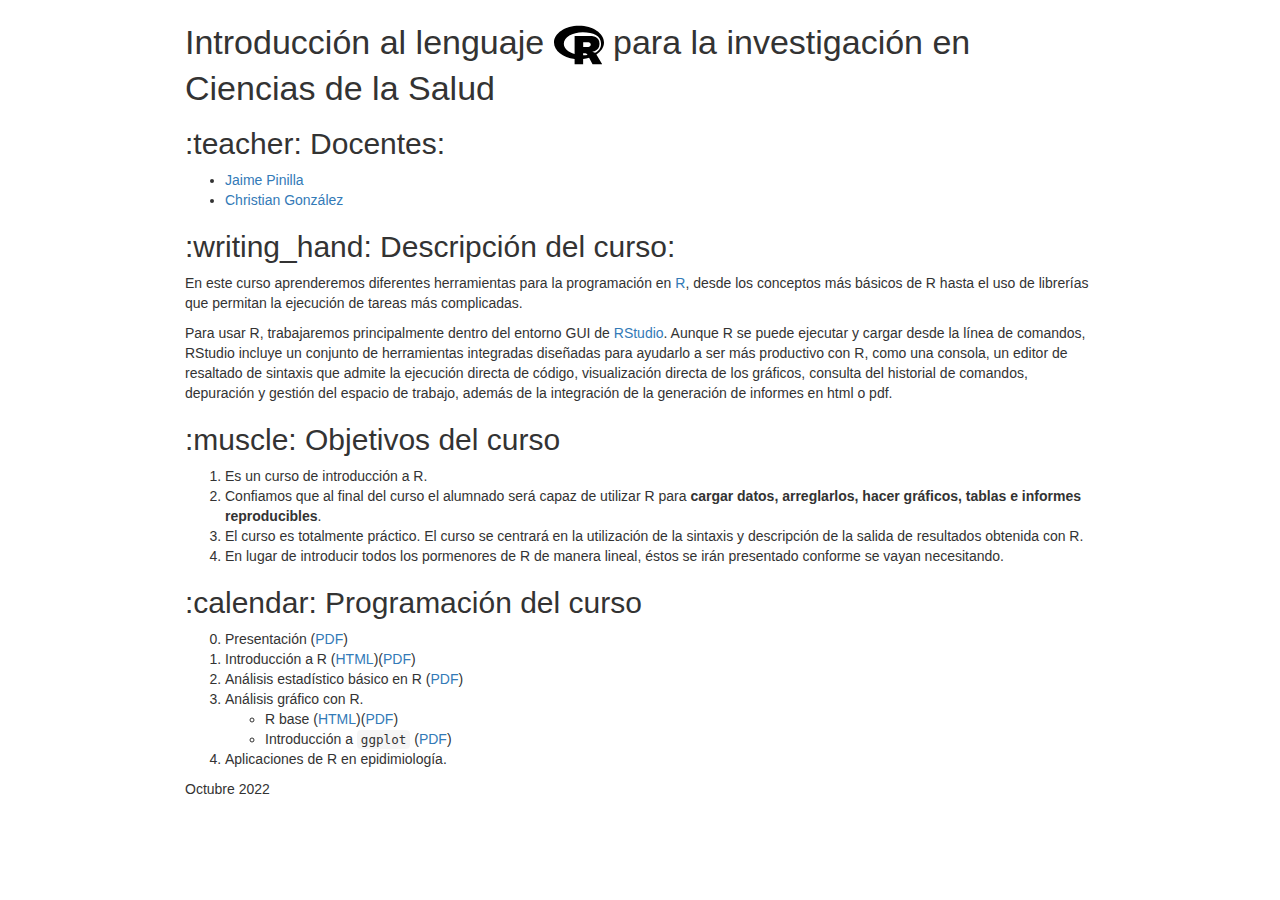
==== commit 9da3e34f: "Updated README with Módulo 3 links" ====
--- a/README.html
+++ b/README.html
@@ -367,7 +367,7 @@
 
 <div id="introducción-al-lenguaje-para-la-investigación-en-ciencias-de-la-salud" class="section level1">
 <h1>Introducción al lenguaje
-<img src="data:text/plain; charset=utf-8;charset=utf-8,404%3A%20Not%20Found" width="50" height="50">
+<img src="[data-uri]" width="50" height="50">
 para la investigación en Ciencias de la Salud</h1>
 <div id="teacher-docentes" class="section level2">
 <h2>:teacher: Docentes:</h2>
@@ -410,10 +410,14 @@
 <div id="calendar-programación-del-curso" class="section level2">
 <h2>:calendar: Programación del curso</h2>
 <ol start="0" style="list-style-type: decimal">
-<li>Presentación (PDF)</li>
-<li>Introducción a R (HTML)(PDF)</li>
-<li>Análisis estadístico básico en R.</li>
-<li>Análisis gráfico con R.</li>
+<li>Presentación (<a href="https://github.com/chrglez/slidescursoessscan/blob/main/Presentaci%C3%B3n/Presentaci%C3%B3n.pdf">PDF</a>)</li>
+<li>Introducción a R (<a href="https://rawcdn.githack.com/chrglez/slidescursoessscan/edc129360f77121c6e0c33791dc0d21104688bc4/Modulo%201/modulo1.html">HTML</a>)(<a href="https://github.com/chrglez/slidescursoessscan/blob/main/Modulo%201/modulo1.pdf">PDF</a>)</li>
+<li>Análisis estadístico básico en R (<a href="https://github.com/chrglez/slidescursoessscan/blob/main/Modulo%202/Modulo2.pdf">PDF</a>)</li>
+<li>Análisis gráfico con R.
+<ul>
+<li>R base (<a href="https://rawcdn.githack.com/chrglez/slidescursoessscan/83403e1d95811ff92e7ff09f3596f04669dc5d32/Modulo%203/modulo3.html">HTML</a>)(<a href="https://github.com/chrglez/slidescursoessscan/blob/main/Modulo%203/modulo3.pdf">PDF</a>)</li>
+<li>Introducción a <code>ggplot</code> (<a href="https://github.com/chrglez/slidescursoessscan/blob/main/Modulo%203/Modulo3_ggplot.pdf">PDF</a>)</li>
+</ul></li>
 <li>Aplicaciones de R en epidimiología.</li>
 </ol>
 <p>Octubre 2022</p>
